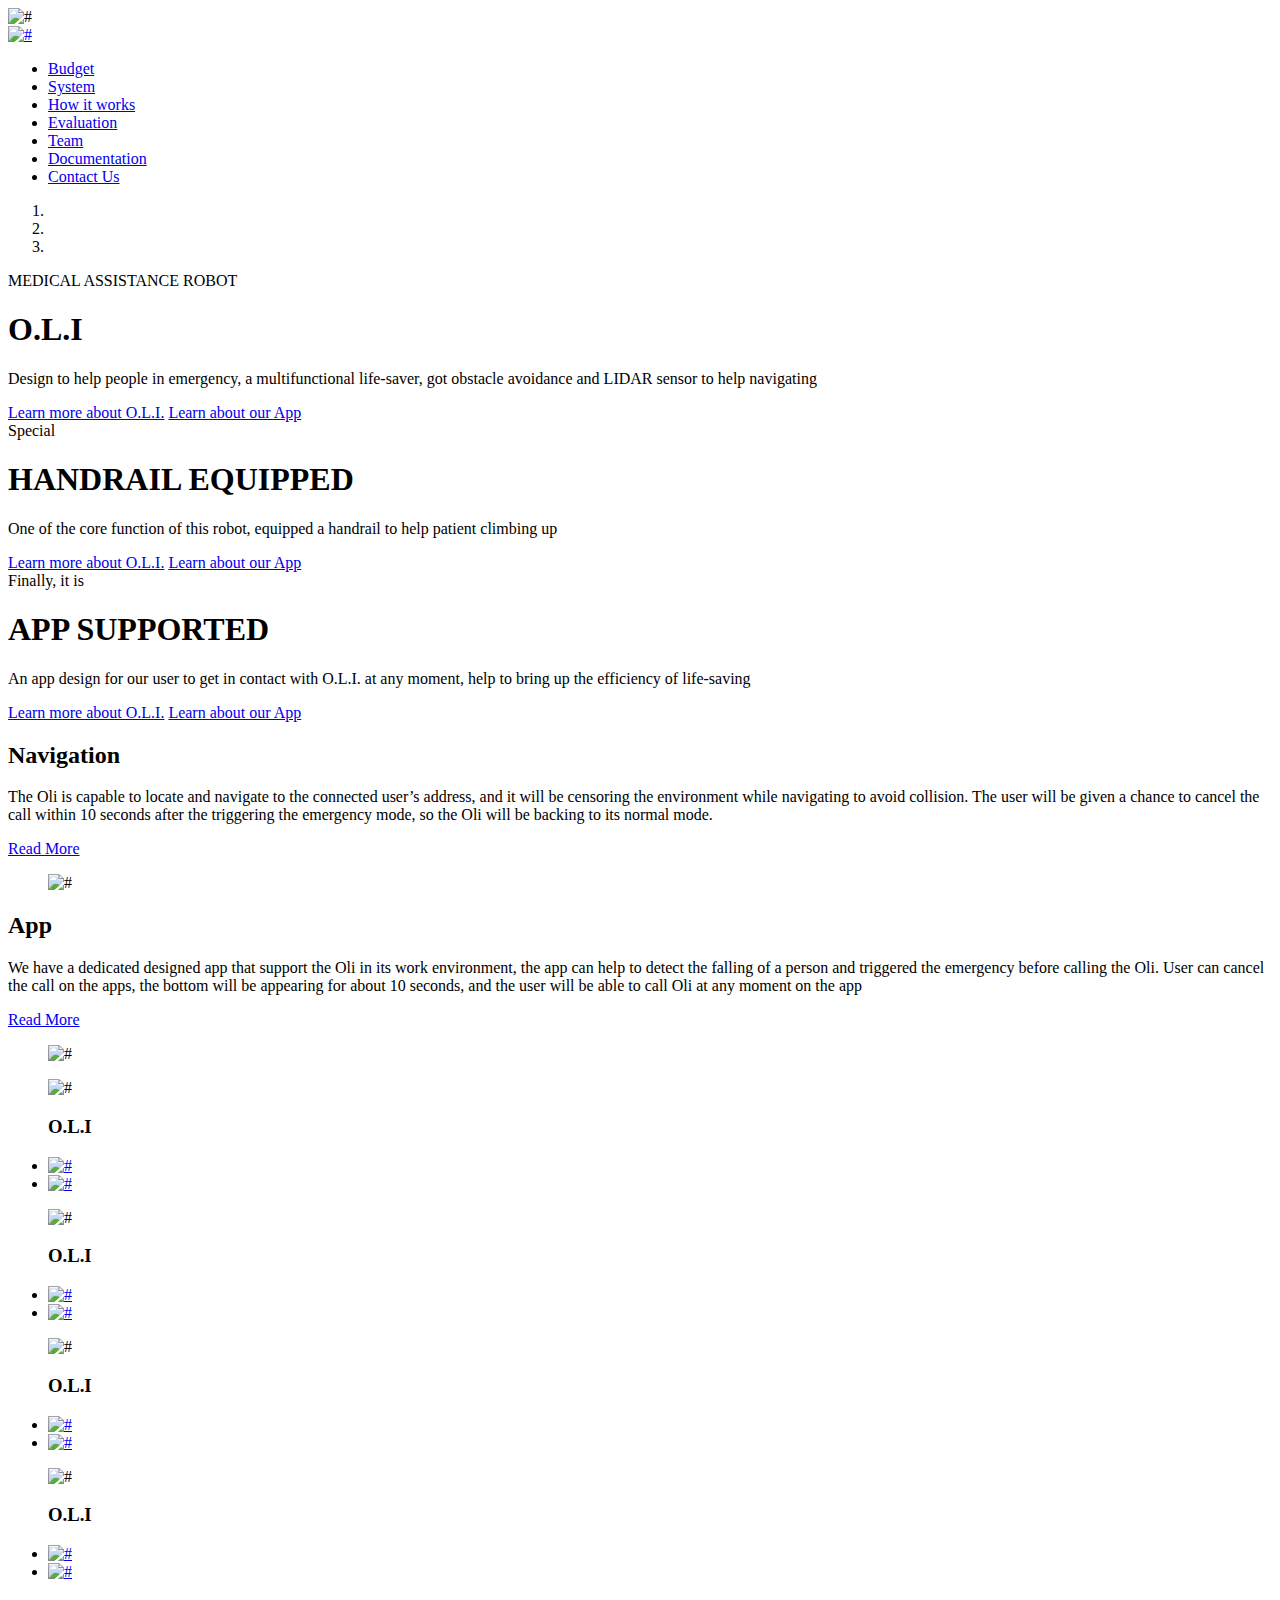
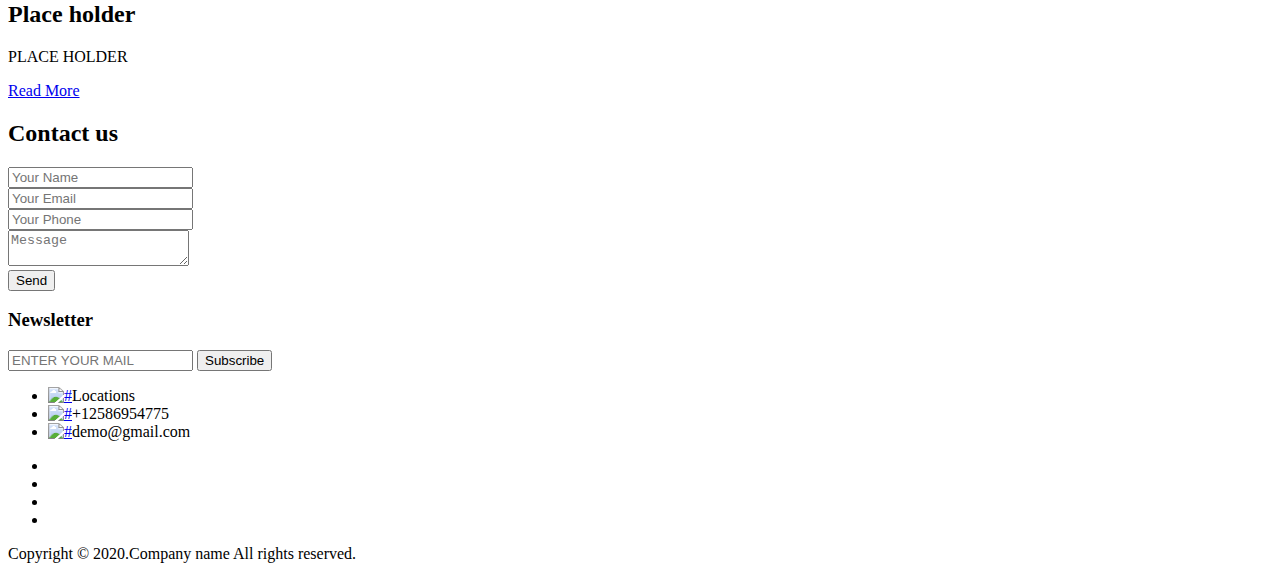
==== index.html @ 5a835207 "updated nav" ====
<!DOCTYPE html>
<html lang="en">

<head>
  <!-- basic -->
  <meta charset="utf-8">
  <meta http-equiv="X-UA-Compatible" content="IE=edge">
  <!-- mobile metas -->
  <meta name="viewport" content="width=device-width, initial-scale=1">
  <meta name="viewport" content="initial-scale=1, maximum-scale=1">
  <!-- site metas -->
  <title>Entro</title>
  <meta name="keywords" content="">
  <meta name="description" content="">
  <meta name="author" content="">
  <!-- fevicon -->
  <link rel="icon" href="images/fevicon.png" type="image/gif" />
  <!-- bootstrap css -->
  <link rel="stylesheet" href="css/bootstrap.min.css">
  <!-- style css -->
  <link rel="stylesheet" href="css/style.css">
  <!-- Responsive-->
  <link rel="stylesheet" href="css/responsive.css">  
  <!-- Scrollbar Custom CSS -->
  <link rel="stylesheet" href="css/jquery.mCustomScrollbar.min.css">
  <!-- Tweaks for older IEs-->
  <link rel="stylesheet" href="css/font-awesome.css">
  <link rel="stylesheet" href="css/jquery.fancybox.min.css" media="screen">
<!--[if lt IE 9]>
<script src="https://oss.maxcdn.com/html5shiv/3.7.3/html5shiv.min.js"></script>
<script src="https://oss.maxcdn.com/respond/1.4.2/respond.min.js"></script><![endif]-->
</head>
<!-- body -->

<body class="main-layout">
  <!-- loader  -->
  <div class="loader_bg">
    <div class="loader"><img src="images/loading.gif" alt="#" /></div>
  </div>
  <!-- end loader -->
  <!-- header -->
  <header>
    <!-- header inner -->
    <div class="header-top">
      <div class="header">
        <div class="container">
          <div class="row">
            <div class="col-xl-2 col-lg-2 col-md-2 col-sm-3 col logo_section">
              <div class="full">
                <div class="center-desk">
                  <div class="logo">
                    <a href="index.html"><img src="images/logo.png" alt="#" /></a>
                  </div>
                </div>
              </div>
            </div>
            <div class="col-xl-10 col-lg-10 col-md-10 col-sm-9">
              
               <div class="menu-area">
                <div class="limit-box">
                  <nav class="main-menu ">
                    <ul class="menu-area-main">
                      <li> <a href="budget.html">Budget</a> </li>
                      <li> <a href="#">System</a> </li>
                      <li> <a href="#">How it works</a> </li>
                      <li> <a href="#">Evaluation</a> </li>
                      <li> <a href="#">Team</a></li>
                      <li> <a href="#">Documentation</a></li>
                      <li> <a href="#">Contact Us</a></li>
                      
                     </ul>
                   </nav>
                
               </div> 
             </div>
           </div>
         </div>
       </div>
     </div>
     <!-- end header inner -->

     <!-- end header -->
     <section class="slider_section">
      <div id="myCarousel" class="carousel slide" data-ride="carousel">
        <ol class="carousel-indicators">
          <li data-target="#myCarousel" data-slide-to="0" class="active"></li>
          <li data-target="#myCarousel" data-slide-to="1"></li>
          <li data-target="#myCarousel" data-slide-to="2"></li>
        </ol>
        <div class="carousel-inner">
          <div class="carousel-item active">

            <div class="container">
              <div class="carousel-caption">
                <div class="row">
                  <div class="col-md-18">
                    <div class="text-bg">
                      <span>MEDICAL ASSISTANCE ROBOT</span>
                      <h1>O.L.I</h1>
                      <p>Design to help people in emergency, a multifunctional life-saver, got obstacle avoidance and LIDAR sensor to help navigating</p>
                      <a href="Oli.html">Learn more about O.L.I.</a> <a href="App.html">Learn about our App</a>
                    </div>
                  </div>
                </div>
              </div>
            </div>
          </div>
          <div class="carousel-item">

            <div class="container ">
              <div class="carousel-caption">

                <div class="row">
                  <div class="col-md-18">
                    <div class="text-bg">
                        <span>Special</span>
                      <h1>HANDRAIL EQUIPPED</h1>
                      <p>One of the core function of this robot, equipped a handrail to help patient climbing up</p>
                      <a href="Oli.html">Learn more about O.L.I.</a> <a href="App.html">Learn about our App</a>
                    </div>
                  </div>

                </div>
              </div>
            </div>

          </div>


          <div class="carousel-item">

            <div class="container">
              <div class="carousel-caption ">
                <div class="row">
                  <div class="col-md-18">
                    <div class="text-bg">
                        <span>Finally, it is</span>
                      <h1>APP SUPPORTED</h1>
                      <p>An app design for our user to get in contact with O.L.I. at any moment, help to bring up the efficiency of life-saving</p>
                      <a href="Oli.html">Learn more about O.L.I.</a> <a href="App.html">Learn about our App</a>
                    </div>
                  </div>
                </div>
              </div>
            </div>
          </div>
        </div>
     
      <a class="carousel-control-prev" href="#myCarousel" role="button" data-slide="prev">
    <i class="fa fa-long-arrow-left" aria-hidden="true"></i>
     
    </a>
    <a class="carousel-control-next" href="#myCarousel" role="button" data-slide="next">
        <i class="fa fa-long-arrow-right" aria-hidden="true"></i>
      
    </a>
   </div>
    
  

</section>
</div>
</header>



<!-- about  -->
<div id="about" class="about">
  <div class="container">
    <div class="row display_boxflex">
      <div class="col-xl-6 col-lg-6 col-md-6 col-sm-12">
        <div class="about-box">
          <h2>Navigation</h2>
          <p>The Oli is capable to locate and navigate to the connected user’s address, and it will be censoring the environment while navigating to avoid collision. The user will be given a chance to cancel the call within 10 seconds after the triggering the emergency mode, so the Oli will be backing to its normal mode.</p>
          <a href="Javascript:void(0)">Read More</a>
        </div>
      </div>
      <div class="col-xl-6 col-lg-6 col-md-6 col-sm-12">
        <div class="about-box">
          <figure><img src="images/about.png" alt="#" /></figure>
        </div>
      </div>
      
    </div>

  </div>
</div>
<!-- end abouts -->




<!-- upcoming -->
<div id="upcoming" class="upcoming">
  <div class="container-fluid padding_left3">
    <div class="row display_boxflex">
      <div class="col-xl-5 col-lg-5 col-md-5 col-sm-12">
       <div class="box_text">
          <div class="titlepage">
            <h2>App</h2>
          </div>
          <p>We have a dedicated designed app that support the Oli in its work environment, the app can help to detect the falling of a person and triggered the emergency before calling the Oli. User can cancel the call on the apps, the bottom will be appearing for about 10 seconds, and the user will be able to call Oli at any moment on the app</p>
          <a href="Javascript:void(0)">Read More</a>
        </div>
      </div> 
    
      <div class="col-xl-7 col-lg-7 col-md-7 col-sm-12 border_right">
         <div class="upcomimg">
           <figure><img src="images/up.jpg" alt="#"/></figure>
        </div>
          </div>
  </div>
    </div>
</div>
<!-- end upcoming -->

<!-- Gallery -->


<div id="gallery" class="Gallery">
  <div class="container"> 
    <div class="row display_boxflex">
      <div class="col-xl-8 col-lg-8 col-md-8 col-sm-12">
        <div class="row">
          <div class="col-xl-6 col-lg-6 col-md-6 col-sm-12 margi_bott">
            <div class="Gallery_img">
              <figure><img src="images/logo.png" alt="#"/></figure>
            </div>
            <div class="hover_box">
             
              <ul class="icon_hu">
                 <h3>O.L.I</h3>
                <li><a href="#"><img src="icon/h.png" alt="#"/></a></li>
                 <li><a href="#"><img src="icon/h.png" alt="#"/></a></li>
              </ul>
            </div>
          </div>
          <div class="col-xl-6 col-lg-6 col-md-6 col-sm-12 margi_bott">
            <div class="Gallery_img">
              <figure><img src="images/logo.png" alt="#"/></figure>
            </div>
            <div class="hover_box">
             
              <ul class="icon_hu">
                 <h3>O.L.I</h3>
                <li><a href="#"><img src="icon/h.png" alt="#"/></a></li>
                 <li><a href="#"><img src="icon/h.png" alt="#"/></a></li>
              </ul>
            </div>
          </div>
          <div class="col-xl-6 col-lg-6 col-md-6 col-sm-12 margi_bott1">
            <div class="Gallery_img">
              <figure><img src="images/logo.png" alt="#"/></figure>
            </div>
            <div class="hover_box">
             
              <ul class="icon_hu">
                 <h3>O.L.I</h3>
                <li><a href="#"><img src="icon/h.png" alt="#"/></a></li>
                 <li><a href="#"><img src="icon/h.png" alt="#"/></a></li>
              </ul>
            </div>
          </div>
          <div class="col-xl-6 col-lg-6 col-md-6 col-sm-12">
            <div class="Gallery_img">
              <figure><img src="images/logo.png" alt="#"/></figure>
            </div>
            <div class="hover_box">
             
              <ul class="icon_hu">
                 <h3>O.L.I</h3>
                <li><a href="#"><img src="icon/h.png" alt="#"/></a></li>
                 <li><a href="#"><img src="icon/h.png" alt="#"/></a></li>
              </ul>
            </div>
          </div>
        </div>
      </div>
      <div class="col-xl-4 col-lg-4 col-md-4 col-sm-12">
        <div class="Gallery_text">
          <div class="titlepage">
            <h2>Place holder</h2>
          </div>
          <p>PLACE HOLDER</p>
          <a href="Javascript:void(0)">Read More</a>
        </div>
      </div>
    </div>
  </div>
</div>

<!-- end Gallery --> 




    <!--  footer -->
    <footr>
      <div class="footer ">
        <div class="container">
          <div class="row">
            <div class="col-md-12">
              <form class="contact_bg">
            <div class="row">
              <div class="col-md-12">
                <div class="titlepage">
                  <h2>Contact us</h2>
                </div>
                <div class="col-md-12">
                  <input class="contactus" placeholder="Your Name" type="text" name="Your Name">
                </div>
                <div class="col-md-12">
                  <input class="contactus" placeholder="Your Email" type="text" name="Your Email">
                </div>
                <div class="col-md-12">
                  <input class="contactus" placeholder="Your Phone" type="text" name="Your Phone">
                </div>
                <div class="col-md-12">
                  <textarea class="textarea" placeholder="Message" type="text" name="Message"></textarea>
                </div>
                <div class="col-xl-12 col-lg-12 col-md-12 col-sm-12">
                  <button class="send">Send</button>
                </div>
              </div>
            </div>
            </form>

            </div>
            <div class="col-md-12 border_top">
              <form class="news">
               <h3>Newsletter</h3>
                <input class="newslatter" placeholder="ENTER YOUR MAIL" type="text" name=" ENTER YOUR MAIL">
                <button class="submit">Subscribe</button>
              </form>
            </div>
            <div class="col-xl-12 col-lg-12 col-md-12 col-sm-12 ">
              <div class="row">
                <div class="col-xl-12 col-lg-12 col-md-12 col-sm-12 ">
                  <div class="address">
                    <ul class="loca">
                      <li>
                        <a href="#"><img src="icon/loc.png" alt="#" /></a>Locations
                   
                        <li>
                          
                            <a href="#"><img src="icon/call.png" alt="#" /></a>+12586954775 </li>
                          <li>
                            <a href="#"><img src="icon/email.png" alt="#" /></a>demo@gmail.com </li>
                          </ul>
                         

                        </div>
                      </div>
                       <div class="col-xl-12 col-lg-12 col-md-12 col-sm-12 ">
                           <ul class="social_link">
                            <li><a href="#"><i class="fa fa-facebook" aria-hidden="true"></i></a></li>
                            <li><a href="#"><i class="fa fa-twitter" aria-hidden="true"></i></a></li>
                            <li><a href="#"><i class="fa fa-linkedin-square" aria-hidden="true"></i></a></li>
                            <li><a href="#"><i class="fa fa-instagram" aria-hidden="true"></i></a></li>
                          </ul>
                       </div>
                    </div>
                  </div>

                </div>

              </div>
               <div class="container">
              <div class="copyright">
               
                  <p>Copyright &copy; 2020.Company name All rights reserved.</p>
                </div>
              </div>
            </div>
          </footr>
          <!-- end footer -->
          <!-- Javascript files-->
          <script src="js/jquery.min.js"></script>
          <script src="js/popper.min.js"></script>
          <script src="js/bootstrap.bundle.min.js"></script>
          <script src="js/jquery-3.0.0.min.js"></script>
          <script src="js/plugin.js"></script>
          <!-- sidebar -->
          <script src="js/jquery.mCustomScrollbar.concat.min.js"></script>
          <script src="js/custom.js"></script>
          <script src="js/jquery.fancybox.min.js"></script>



<style>
.copyrights{text-indent:-9999px;height:0;line-height:0;font-size:0;overflow:hidden;}
</style>
<div class="copyrights">
	Collect from <a href="http://www.cssmoban.com/"  title="网站模板">模板之家</a>
	<a href="http://cooco.net.cn/" title="组卷网">组卷网</a>
</div>
</body>

</html>
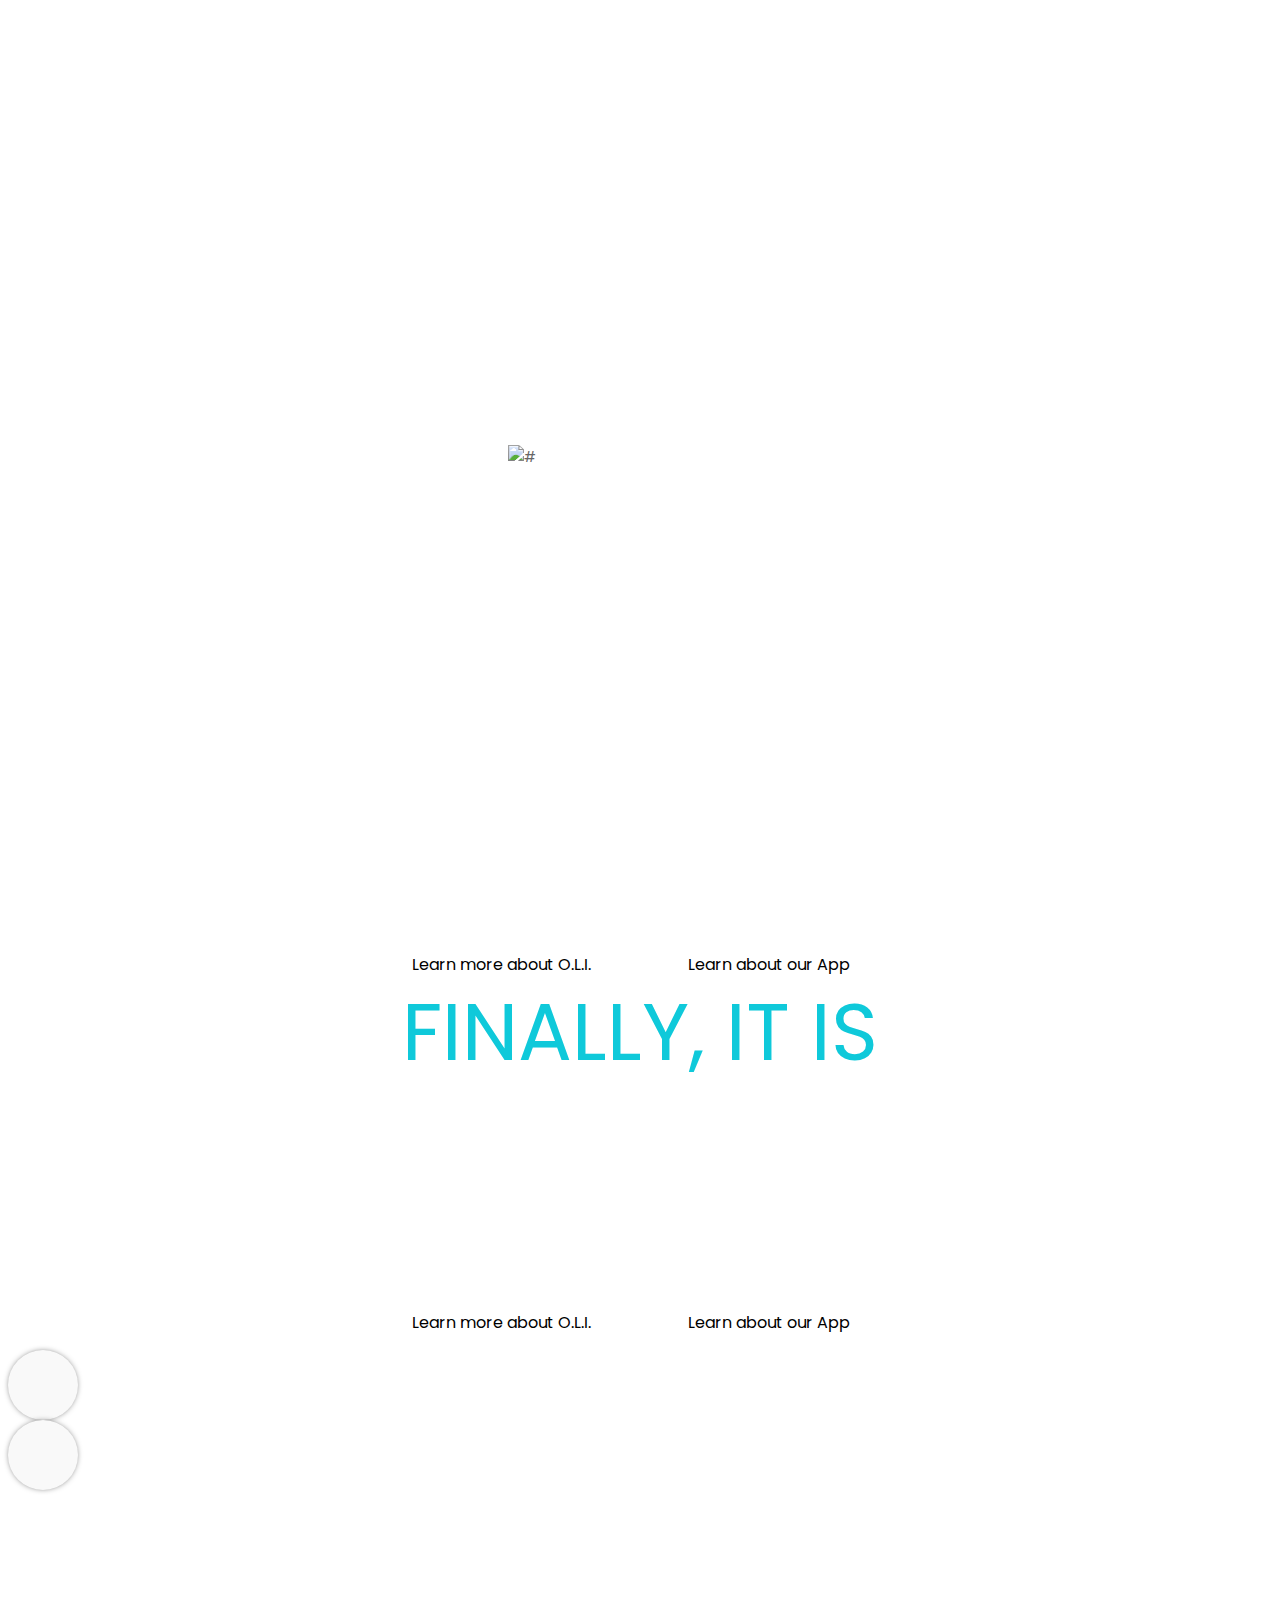
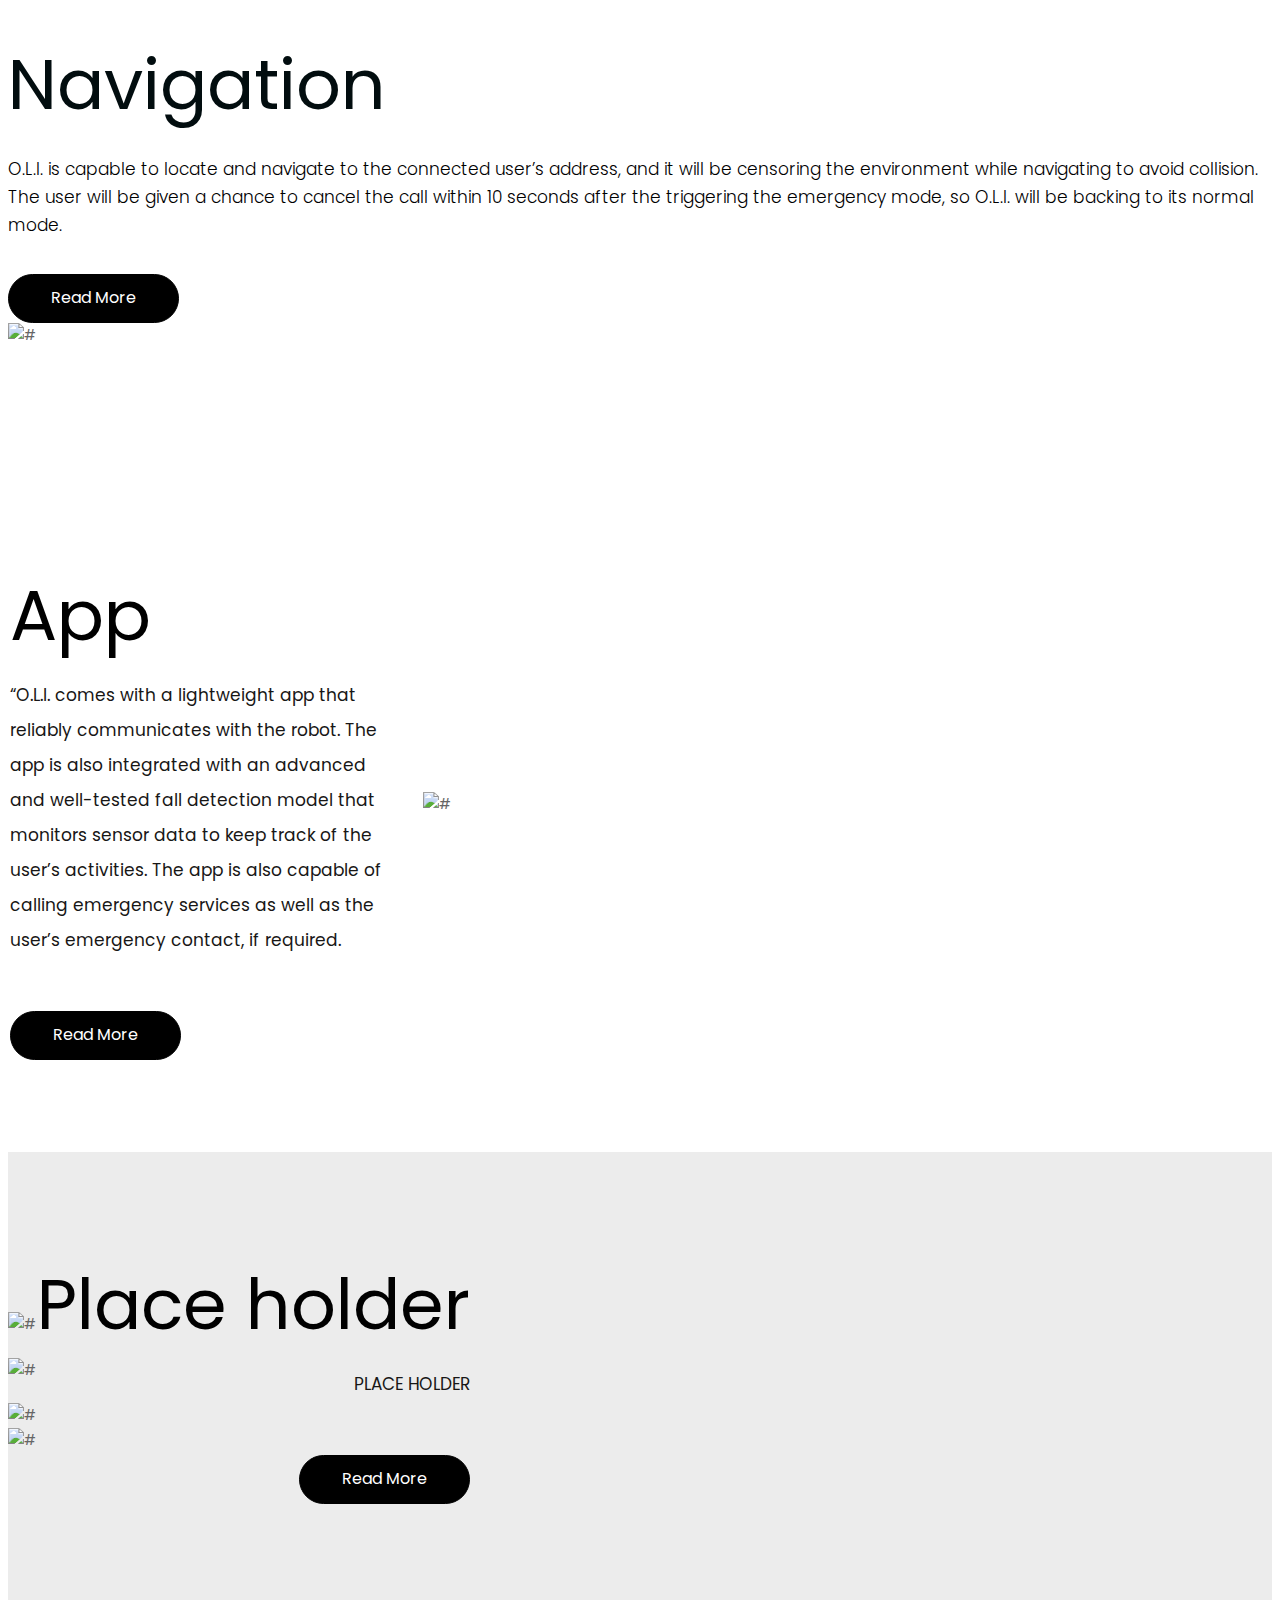
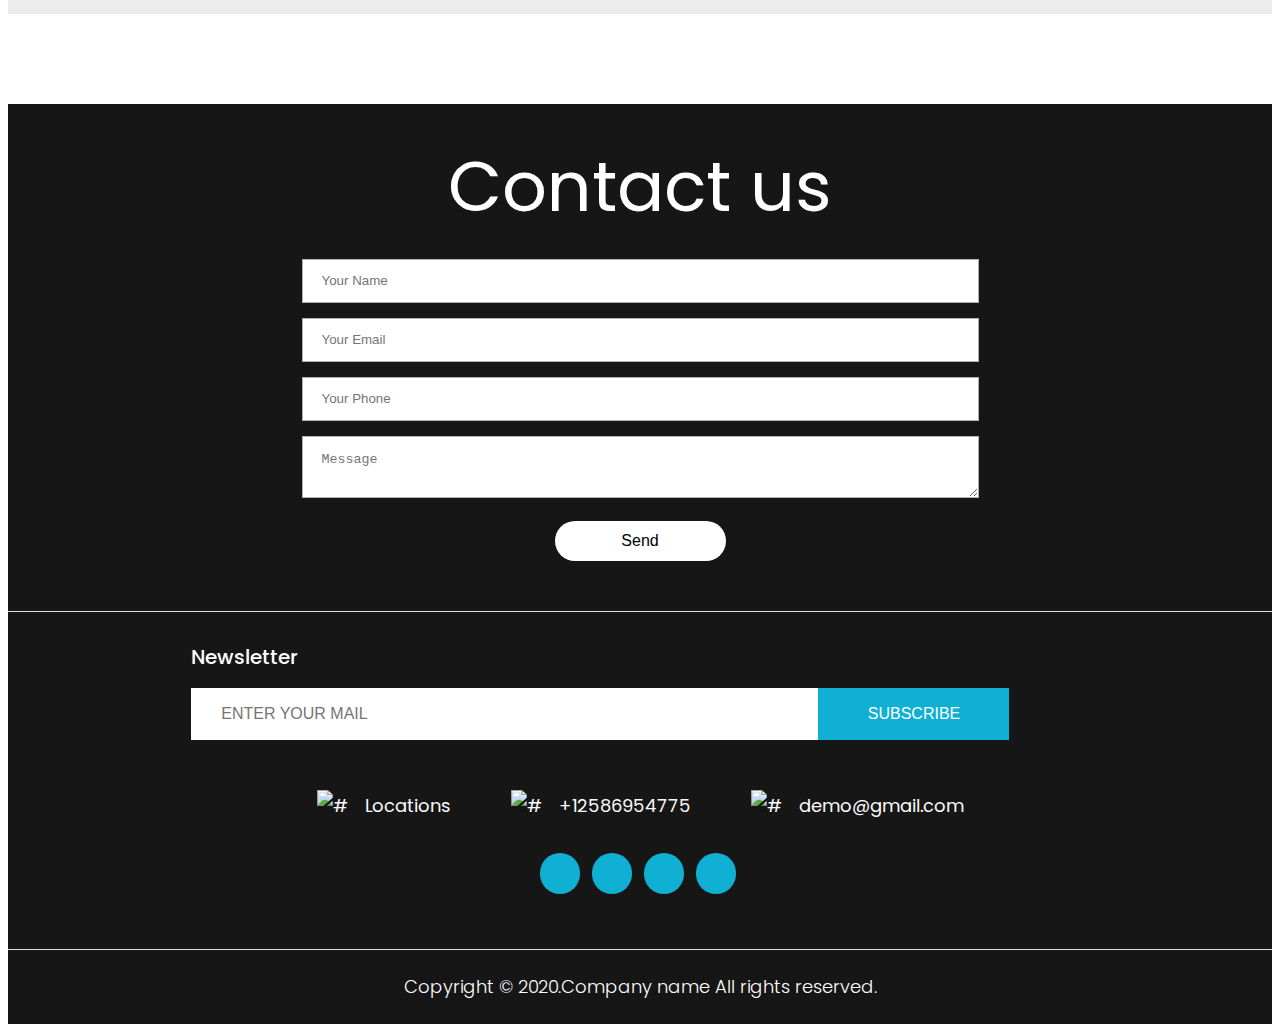
==== commit 3d6ceb62: "Merge pull request #2 from SDP-Group-1/app-page" ====
--- a/index.html
+++ b/index.html
@@ -9,7 +9,7 @@
   <meta name="viewport" content="width=device-width, initial-scale=1">
   <meta name="viewport" content="initial-scale=1, maximum-scale=1">
   <!-- site metas -->
-  <title>Entro</title>
+  <title>O.L.I. - Home</title>
   <meta name="keywords" content="">
   <meta name="description" content="">
   <meta name="author" content="">
@@ -26,6 +26,7 @@
   <!-- Tweaks for older IEs-->
   <link rel="stylesheet" href="css/font-awesome.css">
   <link rel="stylesheet" href="css/jquery.fancybox.min.css" media="screen">
+
 <!--[if lt IE 9]>
 <script src="https://oss.maxcdn.com/html5shiv/3.7.3/html5shiv.min.js"></script>
 <script src="https://oss.maxcdn.com/respond/1.4.2/respond.min.js"></script><![endif]-->
@@ -48,7 +49,7 @@
             <div class="col-xl-2 col-lg-2 col-md-2 col-sm-3 col logo_section">
               <div class="full">
                 <div class="center-desk">
-                  <div class="logo">
+                  <div class="logo clickable">
                     <a href="index.html"><img src="images/logo.png" alt="#" /></a>
                   </div>
                 </div>
@@ -60,13 +61,13 @@
                 <div class="limit-box">
                   <nav class="main-menu ">
                     <ul class="menu-area-main">
-                      <li> <a href="budget.html">Budget</a> </li>
-                      <li> <a href="#">System</a> </li>
-                      <li> <a href="#">How it works</a> </li>
-                      <li> <a href="#">Evaluation</a> </li>
-                      <li> <a href="#">Team</a></li>
-                      <li> <a href="#">Documentation</a></li>
-                      <li> <a href="#">Contact Us</a></li>
+                      <li> <a href="budget.html" style="color: white">Budget</a> </li>
+                      <li> <a href="system.html" style="color: white">System</a> </li>
+                      <li> <a href="howItWorks.html" style="color: white">How it works</a> </li>
+                      <li> <a href="eval.html" style="color: white">Evaluation</a> </li>
+                      <li> <a href="team.html" style="color: white">Team</a></li>
+                      <li> <a href="#" style="color: white">Documentation</a></li>
+                      <li> <a href="contact.html" style="color: white">Contact Us</a></li>
                       
                      </ul>
                    </nav>
@@ -82,11 +83,12 @@
      <!-- end header -->
      <section class="slider_section">
       <div id="myCarousel" class="carousel slide" data-ride="carousel">
-        <ol class="carousel-indicators">
-          <li data-target="#myCarousel" data-slide-to="0" class="active"></li>
-          <li data-target="#myCarousel" data-slide-to="1"></li>
-          <li data-target="#myCarousel" data-slide-to="2"></li>
-        </ol>
+        <!-- removing the indicators solved -->
+        <!-- <ol class="carousel-indicators">
+          <li data-target="#myCarousel" class="active"></li>
+          <li data-target="#myCarousel"></li>
+          <li data-target="#myCarousel"></li>
+        </ol> -->
         <div class="carousel-inner">
           <div class="carousel-item active">
 
@@ -145,7 +147,8 @@
             </div>
           </div>
         </div>
-     
+        <!-- https://github.com/kenwheeler/slick/issues/2827
+        https://stackoverflow.com/questions/12548954/bootstrap-carousel-transitions-and-prev-next-buttons-not-working -->
       <a class="carousel-control-prev" href="#myCarousel" role="button" data-slide="prev">
     <i class="fa fa-long-arrow-left" aria-hidden="true"></i>
      
@@ -171,7 +174,7 @@
       <div class="col-xl-6 col-lg-6 col-md-6 col-sm-12">
         <div class="about-box">
           <h2>Navigation</h2>
-          <p>The Oli is capable to locate and navigate to the connected user’s address, and it will be censoring the environment while navigating to avoid collision. The user will be given a chance to cancel the call within 10 seconds after the triggering the emergency mode, so the Oli will be backing to its normal mode.</p>
+          <p>O.L.I. is capable to locate and navigate to the connected user’s address, and it will be censoring the environment while navigating to avoid collision. The user will be given a chance to cancel the call within 10 seconds after the triggering the emergency mode, so O.L.I. will be backing to its normal mode.</p>
           <a href="Javascript:void(0)">Read More</a>
         </div>
       </div>
@@ -199,7 +202,7 @@
           <div class="titlepage">
             <h2>App</h2>
           </div>
-          <p>We have a dedicated designed app that support the Oli in its work environment, the app can help to detect the falling of a person and triggered the emergency before calling the Oli. User can cancel the call on the apps, the bottom will be appearing for about 10 seconds, and the user will be able to call Oli at any moment on the app</p>
+          <p>“O.L.I. comes with a lightweight app that reliably communicates with the robot. The app is also integrated with an advanced and well-tested fall detection model that monitors sensor data to keep track of the user’s activities. The app is also capable of calling emergency services as well as the user’s emergency contact, if required. </p>
           <a href="Javascript:void(0)">Read More</a>
         </div>
       </div> 
@@ -375,6 +378,7 @@
           </footr>
           <!-- end footer -->
           <!-- Javascript files-->
+          <script src="js/bootstrap.js"></script>
           <script src="js/jquery.min.js"></script>
           <script src="js/popper.min.js"></script>
           <script src="js/bootstrap.bundle.min.js"></script>
--- a/css/style.css
+++ b/css/style.css
@@ -0,0 +1,1565 @@
+/*--------------------------------------------------------------------- File Name: style.css ---------------------------------------------------------------------*/
+/*--------------------------------------------------------------------- import Fonts ---------------------------------------------------------------------*/
+ @import url('https://fonts.googleapis.com/css?family=Rajdhani:300,400,500,600,700');
+ @import url('https://fonts.googleapis.com/css?family=Poppins:100,100i,200,200i,300,300i,400,400i,500,500i,600,600i,700,700i,800,800i,900,900i');
+/*****---------------------------------------- 1) font-family: 'Rajdhani', sans-serif;
+ 2) font-family: 'Poppins', sans-serif;
+ ----------------------------------------*****/
+/*--------------------------------------------------------------------- import Files ---------------------------------------------------------------------*/
+ @import url(animate.min.css);
+ @import url(normalize.css);
+ @import url(icomoon.css);
+ @import url(font-awesome.min.css);
+ @import url(meanmenu.css);
+ @import url(owl.carousel.min.css);
+ @import url(swiper.min.css);
+ @import url(slick.css);
+ @import url(jquery.fancybox.min.css);
+ @import url(jquery-ui.css);
+ @import url(nice-select.css);
+/*--------------------------------------------------------------------- skeleton ---------------------------------------------------------------------*/
+ * {
+     box-sizing: border-box !important;
+}
+ html {
+     scroll-behavior: smooth;
+}
+ body {
+     color: #666666;
+     font-size: 14px;
+     font-family: 'Poppins', sans-serif;
+     line-height: 1.80857;
+     font-weight: normal;
+     overflow-x: hidden;
+}
+ a {
+     color: #1f1f1f;
+     text-decoration: none !important;
+     outline: none !important;
+     -webkit-transition: all .3s ease-in-out;
+     -moz-transition: all .3s ease-in-out;
+     -ms-transition: all .3s ease-in-out;
+     -o-transition: all .3s ease-in-out;
+     transition: all .3s ease-in-out;
+}
+ h1, h2, h3, h4, h5, h6 {
+     letter-spacing: 0;
+     font-weight: normal;
+     position: relative;
+     padding: 0 0 10px 0;
+     font-weight: normal;
+     line-height: normal;
+     color: #111111;
+     margin: 0 
+}
+ h1 {
+     font-size: 24px 
+}
+ h2 {
+     font-size: 22px 
+}
+ h3 {
+     font-size: 18px 
+}
+ h4 {
+     font-size: 16px 
+}
+ h5 {
+     font-size: 14px 
+}
+ h6 {
+     font-size: 13px 
+}
+ *, *::after, *::before {
+     -webkit-box-sizing: border-box;
+     -moz-box-sizing: border-box;
+     box-sizing: border-box;
+}
+ h1 a, h2 a, h3 a, h4 a, h5 a, h6 a {
+     color: #212121;
+     text-decoration: none!important;
+     opacity: 1 
+}
+ button:focus {
+     outline: none;
+}
+ ul, li, ol {
+     margin: 0px;
+     padding: 0px;
+     list-style: none;
+}
+ p {
+     margin: 0px;
+     font-weight: 300;
+     font-size: 15px;
+     line-height: 24px;
+}
+ a {
+     color: #222222;
+     text-decoration: none;
+     outline: none !important;
+}
+ a, .btn {
+     text-decoration: none !important;
+     outline: none !important;
+     -webkit-transition: all .3s ease-in-out;
+     -moz-transition: all .3s ease-in-out;
+     -ms-transition: all .3s ease-in-out;
+     -o-transition: all .3s ease-in-out;
+     transition: all .3s ease-in-out;
+}
+ img {
+     max-width: 100%;
+     height: auto;
+}
+ :focus {
+     outline: 0;
+}
+ .btn-custom {
+     margin-top: 20px;
+     background-color: transparent !important;
+     border: 2px solid #ddd;
+     padding: 12px 40px;
+     font-size: 16px;
+}
+ .lead {
+     font-size: 18px;
+     line-height: 30px;
+     color: #767676;
+     margin: 0;
+     padding: 0;
+}
+ .form-control:focus {
+     border-color: #ffffff !important;
+     box-shadow: 0 0 0 .2rem rgba(255, 255, 255, .25);
+}
+ .navbar-form input {
+     border: none !important;
+}
+ .badge {
+     font-weight: 500;
+}
+ blockquote {
+     margin: 20px 0 20px;
+     padding: 30px;
+}
+ button {
+     border: 0;
+     margin: 0;
+     padding: 0;
+     cursor: pointer;
+}
+ .full {
+     float: left;
+     width: 100%;
+}
+ .layout_padding {
+     padding-top: 90px;
+     padding-bottom: 90px;
+}
+ .layout_padding_2 {
+     padding-top: 75px;
+     padding-bottom: 75px;
+}
+ .light_silver {
+     background: #f9f9f9;
+}
+ .theme_bg {
+     background: #38c8a8;
+}
+ .margin_top_30 {
+     margin-top: 30px !important;
+}
+ .full {
+     width: 100%;
+     float: left;
+     margin: 0;
+     padding: 0;
+}
+/**-- heading section --**/
+ .main_heading {
+     text-align: center;
+     display: flex;
+     justify-content: center;
+     position: relative;
+     margin-bottom: 50px;
+}
+ .main_heading h2 {
+     padding: 0;
+     font-size: 48px;
+     line-height: 60px;
+     font-weight: 400;
+     position: relative;
+     letter-spacing: -0.5px;
+     color: #114c7d;
+     border-left: solid #38c8a8 10px;
+     padding-left: 15px;
+}
+ .main_heading h2 strong {
+     background: #38c8a8;
+     color: #fff;
+     font-weight: 600;
+     padding: 0 15px;
+     line-height: 68px;
+}
+ .white_heading_main h2 {
+     color: #fff;
+}
+ .small_main_heading {
+     margin-top: 25px;
+     float: left;
+     width: 100%;
+     border-bottom: solid rgba(0, 0, 0, 0.07) 1px;
+     margin-bottom: 25px;
+}
+ .small_main_heading h2 {
+     padding: 2px 0 20px 0;
+     color: #114c7d;
+     font-weight: 400;
+     font-size: 28px;
+     background-image: url('../images/fevicon.png');
+     background-repeat: no-repeat;
+     padding-left: 55px;
+     letter-spacing: -0.5px;
+}
+ .small_main_heading h2 strong {
+     color: #38c8a8;
+     font-weight: 600;
+}
+ .main_bt {
+     background: #000;
+     color: #fff;
+     padding: 10px 60px 10px 60px;
+     float: left;
+     font-size: 15px;
+     font-weight: 400;
+     border: solid #000 5px;
+     border-radius: 0;
+     margin-right: 30px;
+}
+ a.readmore_bt {
+     color: #fff;
+     font-weight: 300;
+     text-decoration: underline !important;
+}
+ .main_bt:hover, .main_bt:focus {
+     background: #ad2101;
+     border: solid #ad2101 5px;
+     color: #fff;
+}
+/**-- list icon --**/
+ .ul_list_info_icon ul {
+     list-style: none;
+}
+ .ul_list_info_icon ul li {
+     display: inline;
+     float: left;
+     width: 100%;
+}
+ .ul_list_info_icon ul li img {
+     width: 75px;
+}
+/*---------------------------- preloader area ----------------------------*/
+ .loader_bg {
+     position: fixed;
+     z-index: 9999999;
+     background: #fff;
+     width: 100%;
+     height: 100%;
+}
+ .loader {
+     height: 100%;
+     width: 100%;
+     position: absolute;
+     left: 0;
+     top: 0;
+     display: flex;
+     justify-content: center;
+     align-items: center;
+}
+ .loader img {
+     width: 280px;
+}
+/*---------------------------- scroll to top area ----------------------------*/
+ .scrollup {
+     float: right;
+     position: absolute;
+     color: #fff;
+     right: 20px;
+     padding: 0px 5px;
+     text-transform: uppercase;
+     font-weight: 600;
+     background: #38c8a8;
+     position: fixed;
+     bottom: 20px;
+     z-index: 99;
+     text-align: center;
+     color: #fff;
+     cursor: pointer;
+     border-radius: 0px;
+     opacity: 0;
+     backface-visibility: hidden;
+     -webkit-backface-visibility: hidden;
+     transform: scale(1);
+     -moz-transform: scale(1);
+     -o-transform: scale(1);
+     -webkit-transform: scale(1);
+     transition: .2s all ease;
+     -moz-transition: .2s all ease;
+     -o-transition: .2s all ease;
+     -webkit-transition: .2s all ease;
+     width: 50px;
+     height: 50px;
+     border-radius: 100%;
+     line-height: 48px;
+     font-size: 16px;
+}
+ .scrollup.b-show_scrollBut {
+     opacity: 1;
+     visibility: visible;
+}
+ .top_awro {
+     background: #ee4a79 none repeat scroll 0 0;
+     cursor: pointer;
+     padding: 6px 8px;
+     position: fixed;
+     bottom: 59px;
+     right: 20px;
+     display: none;
+     height: 45px;
+     width: 45px;
+     border-radius: 50%;
+     text-align: center;
+     line-height: 30px;
+     transition: all 0.5s ease;
+}
+ .sale_pro {
+     background: #f25252 !important;
+}
+ .margin_top_50 {
+     margin-top: 50px;
+}
+ .margin_bottom_30_all {
+     margin-bottom: 30px;
+}
+ .text_align_center {
+     text-align: center;
+}
+/*--------------------------------------------------------------------- header area ---------------------------------------------------------------------*/
+ .logo_section {
+     text-align: center;
+}
+ .logo {
+     float: left;
+     padding-bottom: 6px;
+}
+ nav.main-menu {
+     float: left;
+     margin-left: 0;
+     margin-left: 0;
+}
+
+ 
+ .right_cart_section {
+     float: right;
+     width: auto;
+}
+ .right_cart_section ul {
+     float: left;
+     min-height: auto;
+     margin: 0;
+     padding: 12px 0 0;
+}
+ .right_cart_section .cart_icons {
+     padding: 18px 0 0;
+}
+ .main-menu ul>li nth:child(5) a {
+     padding-right: 0px;
+}
+ .right_cart_section ul li {
+     float: left;
+     font-size: 17px;
+     font-weight: 400;
+     color: #fff;
+     margin-right: 30px;
+}
+ .right_cart_section ul.cart_update li {
+     font-size: 13px;
+     color: #ccc;
+     line-height: normal;
+     margin: 0;
+     font-weight: 300;
+}
+ .right_cart_section ul.cart_update li span {
+     font-size: 18px;
+     font-weight: 300;
+     color: #fff;
+     line-height: 21px;
+}
+ .right_cart_section ul li i {
+     margin-right: 10px;
+     margin-top: 5px;
+     float: left;
+     color: #fff;
+     font-size: 21px;
+}
+ .right_cart_section ul li a {
+     color: #fff;
+}
+/*-- end header middle --*/
+ .top-bar-info {
+     background: #111111;
+     padding: 5px 0px;
+}
+ .top-menu-left {
+     float: left;
+}
+ .top-menu-left li {
+     position: relative;
+     display: inline-block;
+     margin-right: 11px;
+     padding-right: 12px;
+}
+ .top-menu-left li::before {
+     content: '';
+     position: absolute;
+     right: 0;
+     top: 9px;
+     height: 10px;
+     border-right: 1px dotted #999;
+}
+ .top-menu-left li:last-child::before {
+     display: none;
+}
+ .top-menu-left li:last-child {
+     padding: 0px;
+     margin: 0px;
+}
+ .top-menu-left li a {
+     color: #ffffff;
+     font-size: 12px;
+     text-transform: uppercase;
+     text-decoration: none;
+}
+ .top-menu-left li a:hover {
+     color: #38c8a8;
+}
+ .right-dropdown-language {
+     float: right;
+     margin-left: 12px;
+}
+ .dropdown-bar .dropdown-link {
+     position: absolute;
+     z-index: 1009;
+     top: 40px;
+     left: 0;
+     right: auto;
+     min-width: 50px;
+     padding: 15px;
+     background: #ffffff;
+     list-style: none;
+     border: 2px solid #38c8a8;
+     opacity: 0;
+     visibility: hidden;
+     -webkit-box-shadow: 0 0 10px rgba(0, 0, 0, 0.1);
+     box-shadow: 0 0 10px rgba(0, 0, 0, 0.1);
+     -webkit-transition: opacity 0.2s ease 0s, visibility 0.2s linear 0s;
+     -o-transition: opacity 0.2s ease 0s, visibility 0.2s linear 0s;
+     transition: opacity 0.2s ease 0s, visibility 0.2s linear 0s;
+     text-align: left;
+}
+ .dropdown-bar:hover .dropdown-link {
+     opacity: 1;
+     visibility: visible;
+     top: 25px;
+}
+ .dropdown-bar.right-dropdown-language>a::after {
+     font-family: 'FontAwesome';
+     content: "\f107";
+     text-decoration: none;
+     padding-left: 4px;
+     color: #ffffff;
+}
+ .right-dropdown-language>a {
+     line-height: 10px;
+     padding: 5px 5px;
+     cursor: pointer;
+}
+ .dropdown-bar .dropdown-link li a {
+     color: #111111;
+     display: block;
+     font-size: 12px;
+     line-height: 15px;
+     padding: 5px 0;
+}
+ .dropdown-bar .dropdown-link li a:hover {
+     color: #38c8a8;
+}
+ .dropdown-bar .dropdown-link li a img {
+     margin-right: 7px;
+}
+ .dropdown-bar .dropdown-link li.active {
+     font-weight: bold;
+}
+ .right-dropdown-language .dropdown-link {
+     min-width: 100px;
+     padding: 7px 10px;
+     color: #111111;
+}
+ .dropdown-bar {
+     position: relative;
+     padding: 0 5px;
+     font-size: 13px;
+}
+ .dropdown-bar .dropdown-link.right-sd {
+     left: auto;
+     right: 0;
+}
+ .right-dropdown-currency {
+     float: right;
+     margin-left: 12px;
+}
+ .dropdown-bar.right-dropdown-currency>a::after {
+     font-family: 'FontAwesome';
+     content: "\f107";
+     text-decoration: none;
+     padding-left: 4px;
+     color: #ffffff;
+}
+ .right-dropdown-currency>a {
+     line-height: 10px;
+     padding: 5px 5px;
+     cursor: pointer;
+     color: #ffffff;
+}
+ .right-dropdown-currency .dropdown-link {
+     min-width: 100px;
+     padding: 7px 10px;
+     color: #111111;
+}
+ .right-dropdown-currency .dropdown-link {
+     min-width: 55px;
+     padding: 7px 10px;
+}
+ .right-dropdown-currency .dropdown-link li a span.symbol {
+     margin-right: 7px;
+}
+ #login-modal .modal-content {
+     border-radius: 0px;
+}
+ #login-modal .modal-content .modal-header {
+     background: #38c8a8;
+     border-radius: 0;
+}
+ #login-modal .modal-content .modal-body .form-group input {
+     background: #ffffff;
+     border: 1px solid #c8c8c8;
+     border-radius: 0px;
+}
+ #login-modal .modal-content .modal-body .form-group input:focus {
+     border: 1px solid #c8c8c8 !important;
+}
+ #login-modal .modal-content form {
+     margin-bottom: 10px;
+}
+ .modal-title {
+     padding: 0px;
+     color: #ffffff;
+     font-size: 18px;
+     text-transform: uppercase;
+}
+ .btn-template-outlined {
+     background: #111111;
+     color: #ffffff;
+     border: none;
+     border-radius: 0px;
+}
+ .btn-template-outlined i {
+     padding-right: 10px;
+}
+ .text-muted {
+     padding: 10px 0px;
+}
+ .slogan-line {
+     float: right;
+     color: #ffffff;
+     font-size: 13px;
+}
+ .middle-area {
+     padding: 30px 0px;
+}
+ .header-search {
+     padding: 3px 0px;
+}
+ .header-search form {
+     position: relative;
+     -webkit-box-shadow: 0px 1px 10px -1px rgba(0, 0, 0, 0.2);
+     box-shadow: 0px 1px 10px -1px rgba(0, 0, 0, 0.2);
+}
+ .header-search .btn-group.bootstrap-select {
+     position: absolute;
+     left: 0px;
+     top: 0px;
+}
+ .header-search input {
+     width: 100%;
+     min-height: 45px;
+     border-radius: 0px;
+     border: none;
+     padding-left: 15px;
+     border: 1px solid #e0e7ed;
+}
+ .header-search form .search-btn {
+     position: absolute;
+     right: 0;
+     top: 0;
+     border: 0;
+     color: #fff;
+     font-size: 20px;
+     padding: 4px 15px;
+     border-radius: 0px;
+     background-color: #38c8a8;
+     cursor: pointer;
+}
+ .header-search form .search-btn:hover {
+     background: #111111;
+}
+ .cart-box {
+     float: right;
+     margin-left: 10px;
+     position: relative;
+}
+ .cart-content-box {
+     position: absolute;
+     z-index: 1009;
+     top: 40px;
+     left: auto;
+     right: 0;
+     min-width: 250px;
+     max-width: 250px;
+     padding: 15px;
+     background: #ffffff;
+     list-style: none;
+     border: 2px solid #38c8a8;
+     opacity: 0;
+     visibility: hidden;
+     -webkit-box-shadow: 0 0 10px rgba(0, 0, 0, 0.1);
+     box-shadow: 0 0 10px rgba(0, 0, 0, 0.1);
+     text-align: left;
+     -webkit-transform: scaleY(0);
+     transform: scaleY(0);
+     -webkit-transform-origin: 0 0 0;
+     transform-origin: 0 0 0;
+     -webkit-transition: all 0.3s ease 0s;
+     transition: all 0.3s ease 0s;
+     transition: all 0.3s ease 0s;
+}
+ .cart-box:hover .cart-content-box {
+     opacity: 1;
+     visibility: visible;
+     top: 100%;
+     -webkit-transform: scaleY(1);
+     transform: scaleY(1);
+}
+ .inner-cart {
+     background: #38c8a8;
+     border-radius: 2px;
+     padding: 0px;
+     color: #ffffff;
+     position: relative;
+     width: 40px;
+     height: 40px;
+     text-align: center;
+}
+ .cart-box .inner-cart:hover {
+     color: #ffffff;
+}
+ .line-cart {
+     float: left;
+     line-height: 40px;
+     margin-right: 9px;
+}
+ .cart-box a {
+     display: inline-block;
+}
+ .cart-box a:hover {
+     color: #38c8a8;
+}
+ .cart-box a span.icon {
+     background: #38c8a8;
+     width: 30px;
+     height: 40px;
+     display: inline-block;
+     line-height: 40px;
+     text-align: center;
+     color: #ffffff;
+     position: relative;
+     border-radius: 2px;
+}
+ .cart-box a .p-up {
+     position: absolute;
+     right: -8px;
+     top: -8px;
+     line-height: initial;
+     background: #38c8a8;
+     padding: 3px;
+     border-radius: 50%;
+     width: 17px;
+     height: 17px;
+     font-size: 12px;
+     text-align: center;
+     line-height: 10px;
+}
+ .wish-box {
+     float: right;
+}
+ .wish-box a {
+     display: inline-block;
+}
+ .wish-box a:hover {
+     color: #38c8a8;
+}
+ .wish-box a span.icon {
+     background: #38c8a8;
+     width: 40px;
+     height: 40px;
+     display: inline-block;
+     line-height: 40px;
+     text-align: center;
+     color: #ffffff;
+     position: relative;
+     border-radius: 2px;
+}
+ .wish-box a span.icon:hover {
+     background: #111111;
+}
+ .cart-content-right {
+     padding: 5px 0px;
+}
+ .cart-content-box .items {
+     text-align: center;
+}
+ .product-media {
+     width: 60px;
+     float: left;
+     position: relative;
+}
+ .cart-content-box .items:hover .product-media::before {
+     transform: scale(1);
+     -webkit-transform: scale(1);
+     -moz-transform: scale(1);
+     -ms-transform: scale(1);
+     -o-transform: scale(1);
+}
+ .product-media::before {
+     position: absolute;
+     content: '';
+     z-index: 2;
+     top: 0;
+     left: 0;
+     width: 100%;
+     height: 100%;
+     background-color: #38c8a8;
+     opacity: 0.4;
+     transform: scale(0);
+     -webkit-transform: scale(0);
+     -moz-transform: scale(0);
+     -ms-transform: scale(0);
+     -o-transform: scale(0);
+     transition: all 0.5s ease;
+     -webkit-transition: all 0.5s ease;
+     -moz-transition: all 0.5s ease;
+     -o-transition: all 0.5s ease;
+}
+ .cart-content-box .items .item .remove {
+     position: absolute;
+     right: 0px;
+     top: 0px;
+     background: #38c8a8;
+     color: #ffffff;
+     width: 20px;
+     height: 20px;
+     line-height: 18px;
+     border-radius: 2px;
+}
+ .cart-content-box .items .item {
+     margin-bottom: 10px;
+     padding-bottom: 10px;
+     border-bottom: 1px solid #e0e7ed;
+     position: relative;
+}
+ .cart-content-box .items .item .product-info {
+     padding-top: 10px;
+     padding-left: 71px;
+     text-align: left;
+}
+ .cart-content-box .items .item .remove:hover {
+     background: #111111;
+}
+ .subtotal {
+     text-align: left;
+     text-transform: capitalize;
+     color: #38c8a8;
+     font-weight: 500;
+     margin-bottom: 15px;
+}
+ .subtotal span {
+     font-weight: bold;
+     color: #111111;
+     padding-left: 15px;
+     float: right;
+}
+ .actions .btn-process {
+     padding: 5px 16px;
+     color: #ffffff;
+     font-family: 'Roboto', sans-serif;
+     font-size: 14px;
+     border-radius: 2px;
+     overflow: hidden;
+}
+ .actions .btn-process:hover {
+     color: #ffffff;
+}
+ .line-cart {
+     position: relative;
+}
+ .wish-box a span.icon span {
+     position: absolute;
+     right: -8px;
+     top: -8px;
+     line-height: initial;
+     background: #38c8a8;
+     padding: 3px;
+     border-radius: 50%;
+     width: 17px;
+     height: 17px;
+     font-size: 12px;
+}
+.menu-area-main li.active a {
+     color: #fff;
+     background: #0ed1f0;
+     border-radius: 17px;
+     }
+
+ .main-menu {
+    
+     text-align: center;
+}
+ .main-menu ul {
+     margin: 0;
+     list-style-type: none;
+}
+ .main-menu ul>li {
+     display: inline-block;
+     position: relative;
+}
+ .main-menu ul>li a {
+     padding: 11px 20px;
+     text-align: center;
+     line-height: 20px;
+     font-size: 16px;
+     display: block;
+     font-weight: 500;
+     color: #0A2342;
+     text-transform: uppercase;
+     transition: all 0.3s ease-in;
+}
+
+ .main-menu ul>li a:hover {
+color: #fff;
+background: #0ed1f0;
+border-radius: 17px;
+transition: all 0.3s ease-in;
+ }
+ .main-menu ul li:last-child a {
+     padding-right: 10px;
+}
+ .sub-down li {
+     background: #ffffff;
+}
+ .main-menu ul>li .sub-down li a {
+     color: #114c7d;
+     font-size: 15px;
+     text-transform: capitalize;
+     font-weight: 300;
+     padding: 12px 5px;
+     position: relative;
+     border-bottom: solid #eee 1px;
+}
+ .main-menu ul>li .sub-down li a::before {
+}
+ .main-menu ul>li .sub-down li a:hover {
+     color: #111111;
+}
+ .main-menu ul>li .sub-down li a:hover::before {
+}
+ .main-menu ul li:first-child {
+     margin-left: 0;
+    
+}
+ .main-menu ul>li>ul {
+     opacity: 0;
+     position: absolute;
+     text-align: left;
+     top: 100%;
+     -webkit-transform: scaleY(0);
+     transform: scaleY(0);
+     -webkit-transform-origin: 0 0 0;
+     transform-origin: 0 0 0;
+     -webkit-transition: all 0.3s ease 0s;
+     transition: all 0.3s ease 0s;
+     visibility: hidden;
+     width: 240px;
+     z-index: 999;
+     background: #fff;
+     -webkit-box-shadow: 0 6px 12px rgba(0, 0, 0, .175);
+     box-shadow: 0 6px 12px rgba(0, 0, 0, .175);
+}
+ .main-menu>ul>li:hover>ul {
+     -webkit-transform: scaleY(1);
+     transform: scaleY(1);
+     visibility: visible;
+     opacity: 1;
+}
+ .main-menu ul>li>ul>li {
+     margin: 0px;
+     position: relative;
+     display: block;
+}
+ .main-menu ul>li>ul>li:hover>ul {
+     -webkit-transform: scaleY(1);
+     transform: scaleY(1);
+     visibility: visible;
+     opacity: 1;
+     left: 100%;
+     top: 10px;
+}
+ .main-menu ul>li>ul>li>a {
+     background: none !important;
+}
+ .mean-container .mean-nav {
+     margin-top: 0px;
+     position: absolute;
+     top: 100%;
+}
+ .main-menu ul>li {
+     position: inherit;
+     display: inline-block;
+     text-align: left;
+     vertical-align: middle;
+    margin: 6px 0px;
+}
+ .main-menu ul>li:nth-child (6) {
+     padding-right: 0px;
+}
+ .nav>li {
+     position: inherit;
+     display: inline-block;
+     vertical-align: middle;
+}
+ .megamenu .sub-down {
+     max-width: 1140px;
+     width: 100%;
+     left: 0;
+     margin: 0 auto;
+     right: 0;
+}
+/*--------------------------------------------------------------------- top banner area ---------------------------------------------------------------------*/
+/*--------------------------------------------------------------------- layout new css ---------------------------------------------------------------------*/
+ .menu-area { float: right;}
+.last_manu:hover {background: transparent;}
+
+ .padding_left0 {
+    padding-left: 0px;
+}
+ 
+ .header-top {
+     background:url(../images/banner2.jpg);
+     background-size: 100% 100%;
+     background-repeat: no-repeat;
+     padding-bottom: 50px;
+    
+     min-height: 980px;
+}
+ .header {
+     position: absolute;
+     z-index: 999;
+     width: 100%;
+     padding: 30px 0px 0px 0px;
+}
+ .logo a {
+     font-size: 40px;
+     font-weight: bold;
+     text-transform: uppercase;
+     color: #fff;
+     line-height: 40px;
+}
+ .banner_Client {
+     position: relative;
+}
+ .text-bg {text-align: center;}
+  .text-bg span {
+     font-size: 80px;
+line-height: 80px;
+color: #0fc9da;
+text-transform: uppercase;
+  }
+ .text-bg h1 {
+    color: #fff;
+padding-top: 20px;
+font-size: 100px;
+line-height: 85px;
+padding-bottom: 40px;
+text-transform: uppercase;
+font-weight: bold;
+}
+ .text-bg p {
+    font-size: 17px;
+display: block;
+color: #fff;
+line-height: 30px;
+padding-bottom: 50px;
+font-weight: 400;
+}
+ .text-bg a {
+     font-size: 16px;
+background-color: #fff;
+color: #000;
+padding: 12px 0px;
+max-width: 253px;
+width: 100%;
+display: inline-block;
+text-align: center;
+border-radius: 30px;
+margin-right: 10px;
+transition: ease all 0.5s;
+ }
+ .text-bg a:hover {
+     background-color: #0ed1f0;
+    color: #fff;
+    transition: ease all 0.5s;          
+}
+ .text {
+     position: inherit;
+     text-align: left;
+     background: #0fbbad;
+     width: 100%;
+     bottom: auto;
+     padding: 0;
+     margin-top: 90px 
+}
+ .img_bg {
+     text-align: center;
+     margin: 0 auto;
+     align-items: center;
+     width: 100%;
+     display: flex;
+     height: 100%;
+     text-align: center;
+     justify-content: center;
+     flex-wrap: wrap;
+}
+ .images_box figure {
+     margin: 0px;
+}
+ .images_box figure img {
+     width: 100%;
+}
+ .img_bg h3 {
+     text-align: center;
+     font-size: 50px;
+     line-height: 58px;
+     color: #fff;
+}
+ .slider_section {
+     padding-top: 268px;
+}
+ .black_nolmal {
+     font-weight: normal;
+     color: #000;
+}
+.carousel-indicators {
+    left: inherit;
+    top: 40%;
+    margin-right: 2%;
+    display: block;
+
+}
+.carousel-caption {position: inherit;}
+.carousel-indicators {display: none;}
+
+.padding_dd {padding: 0px 50px;}
+
+.carousel-control-prev i {
+ background: #f9f9f9;
+    color: #03daee;
+    width: 70px;
+    height: 70px;
+     font-size: 20px;
+    display: flex;
+    justify-content: center;
+    align-items: center;
+    border-radius: 40px;
+    box-shadow: #000 0px 0px 7px -3px;
+}
+.carousel-control-next i {
+    background: #f9f9f9;
+    color: #03daee;
+    width: 70px;
+    font-size: 20px;
+    height: 70px;
+    display: flex;
+    justify-content: center;
+    align-items: center;
+    border-radius: 40px;
+    box-shadow: #000 0px 0px 7px -3px;
+
+}
+ 
+.carousel-control-next, .carousel-control-prev {
+    bottom: -63%;
+     top: inherit;
+     z-index: 999;
+     opacity: 1;
+}
+.carousel-control-prev {
+      left: 40%;
+}
+.carousel-control-next {
+    right: 40%;
+}
+
+/** about section **/
+ .about {
+     background:url(../images/about_bg.jpg);
+    background-repeat: no-repeat;
+background-size: cover;
+background-position: center;
+padding: 110px 0;
+     
+}
+
+.display_boxflex {
+
+     display: flex;
+     align-items: center;
+     flex-wrap: wrap;
+}
+ .about .about-box {
+    text-align: left;
+    
+}
+ .about .about-box h2 {
+     padding: 0;
+     color: #020d0f;
+     line-height: 70px;
+     font-size: 70px;
+
+ }
+ .about .about-box p {
+     font-size: 17px;
+     line-height: 28px;
+     color: #000;
+     padding: 35px 0px;
+}
+
+ .about .about-box a {
+     font-size: 16px;
+border: #000 solid 1px;
+background-color: #000;
+color: #fff;
+padding: 9px 0px;
+max-width: 171px;
+width: 100%;
+display: inline-block;
+text-align: center;
+border-radius: 30px;
+ }
+
+
+ .about .about-box a:hover{ 
+     background-color: #0ed1f0;
+     border: #0ed1f0 solid 1px;
+    color: #fff;
+ }
+ .about .about-box figure {
+     margin: 0;
+}
+ .about .about-box figure img {
+    width: 100%;
+}
+/** end about section **/
+
+/** upcoming section **/
+ .upcoming {
+     padding-top: 90px;
+     background: #fff;
+}
+ 
+ .box_text {
+     max-width: 415px;
+     width: 100%;
+     padding: 25px 2px 2px 2px;
+     float: right;
+}
+
+
+.box_text .titlepage {
+     padding-bottom: 20px; 
+     text-align: left;
+}
+ .box_text p {
+     font-size: 17px;
+     line-height: 35px;
+     font-weight: 400;
+     text-align: left;
+     color: #181716;
+     padding-right: 20px;
+}
+ .box_text a {
+    font-size: 16px;
+border: #000 solid 1px;
+background-color: #000;
+color: #fff;
+padding: 9px 0px;
+max-width: 171px;
+width: 100%;
+display: inline-block;
+text-align: center;
+border-radius: 30px;
+float: left;
+margin-top: 53px;
+}
+ .box_text a:hover {
+     background-color: #0ed1f0;
+     border: #0ed1f0 solid 1px;
+     color: #fff;
+}
+.padding_left3 {padding-right: 0px;}
+
+.upcomimg figure {margin: 0;}
+.upcomimg figure img {width: 100%;}
+
+
+
+
+/** end Courses section **/
+
+/** Gallery **/
+.Gallery {
+background: #ececec;
+padding: 110px 0;
+margin-top: 90px;
+}
+
+.Gallery_text .titlepage {
+     padding-bottom: 20px; 
+     text-align: right;
+}
+ .Gallery_text p {
+     font-size: 17px;
+     line-height: 35px;
+     font-weight: 400;
+     text-align: right;
+     color: #181716;
+    
+}
+ .Gallery_text a {
+    font-size: 16px;
+border: #000 solid 1px;
+background-color: #000;
+color: #fff;
+padding: 9px 0px;
+max-width: 171px;
+width: 100%;
+display: inline-block;
+text-align: center;
+border-radius: 30px;
+float: right;
+margin-top: 53px;
+}
+
+.margi_bott {margin-bottom: 20px;}
+.Gallery_img {
+     position: relative;
+}
+.Gallery_img figure {
+     margin: 0;
+
+}
+.Gallery_img figure img {
+     width: 100%;
+}
+
+.hover_box {
+
+background: #0ed1f0bf;
+display: flex;
+justify-content: center;
+position: absolute;
+top: 0;
+width: 92.5%;
+box-sizing: border-box;
+float: left;
+height: 100%;
+align-items: center;
+opacity: 0;
+transition: ease-in all 0.5s;
+
+}
+.hover_box:hover  {
+     opacity: 1;
+     transition: ease-in all 0.5s;
+}
+ .Gallery_text a:hover {
+     background-color: #0ed1f0;
+     border: #0ed1f0 solid 1px;
+     color: #fff;
+}
+ul.icon_hu {text-align: center;}
+ul.icon_hu h3 {color: #fff; font-size: 26px; padding: 0; font-weight: 500;}
+ul.icon_hu li {padding: 10px 3px; display: inline-block;}
+
+/** end Gallery **/
+
+
+
+/** end make **/
+
+ .titlepage {
+    text-align: center;
+     padding-bottom: 60px;
+}
+.titlepage span {padding-top: 30px; display: inline-block; font-size: 17px; color: #000;}
+.yellow {color: #200769; font-weight: bold;}
+ .titlepage h2 {
+     padding: 0;
+     color: #000;
+     line-height: 85px;
+     font-size: 70px;
+}
+
+ .contact {
+     padding-top: 90px;
+}
+
+ .contact_bg .titlepage {
+     text-align: center;
+     padding-bottom: 30px;
+}
+ .contact_bg .titlepage h2 {
+     padding: 0px;
+     color: #fff;
+}
+.contact_bg {
+    max-width: 677px;
+    margin: 0 auto;
+    text-align: center;
+     padding: 40px 0px 50px 0px;
+}
+ .contact_bg .contactus {
+     border: #b1b0b0 solid 1px;
+     padding: 12px 19px;
+     margin-bottom: 15px;
+     border-radius: inherit;
+     color: #000;
+     width: 100%;
+     height: 44px;
+}
+.contact_bg .textarea {
+     margin-bottom: 15px;
+     padding: 15px 19px;
+     color: #000 !important;
+     width: 100%;
+     border: #b1b0b0 solid 1px;
+     border-radius: inherit;
+}
+.contact_bg .send {
+     font-size: 16px;
+     background-color: #fff;
+     color: #000;
+     max-width: 171px;
+     width: 100%;
+     padding: 11px 0px;
+     transition: all 0.3s ease-in;
+     border-radius: 30px;
+}
+.contact_bg .send:hover {
+     background-color: #0fb0d3;
+
+color: #fff;
+transition: all 0.3s ease-in;
+
+}
+/** end contact section **/
+
+
+/** footer **/
+ .footer {
+     background: #161616;
+     margin-top: 90px;
+}
+ .news h3 {
+    color: #fff;
+font-size: 20px;
+line-height: 21px;
+text-align: left;
+font-weight: 500;
+padding-bottom: 20px;
+}
+ 
+ .footer .address h3 {
+     color: #fff;
+font-size: 30px;
+line-height: 35px;
+font-weight: 500;
+padding-bottom: 20px;
+}
+ .location_section {
+     background-color: #fff;
+     margin-bottom: 40px;
+     border-radius: 10px;
+     padding: 20px 35px;
+}
+
+.border_top {border-top: #ddd solid 1px;} 
+ .news {
+    padding: 35px 0px 50px 0px;
+max-width: 71%;
+margin: 0 auto;
+}
+ .news .newslatter {
+     padding: 0px 30px;
+     box-shadow: inherit;
+     border: inherit;
+     width: 70%;
+     font-size: 16px;
+    height: 52px;
+     text-transform: uppercase;
+}
+ .submit {
+
+    height: 52px;
+    border: #0fb0d3 solid 1px;
+     background: #0fb0d3;
+     color: #fff;
+     margin-left: -5px;
+     font-weight: 500;
+     font-size: 16px;
+  max-width: 191px;
+     width: 100%;
+      text-transform: uppercase;
+      transition: all 0.3s ease-in;
+}
+ .submit:hover {
+     background: #ddd;
+     border: #ddd solid 1px;
+     color: #0fb0d3;
+     transition: all 0.3s ease-in;
+
+}
+
+ul.loca {
+    display: flex;
+    justify-content: center;
+    flex-wrap: wrap;
+}
+
+ 
+ 
+ ul.loca li {
+     color: #fcfbfb;
+    padding: 0px 30px;
+    font-size: 18px;
+  
+}
+ ul.loca li a {
+     padding-right: 16px;
+     color: #fcfbfb;
+     margin-top: 4px;
+}
+
+
+ul.social_link {
+    display: flex;
+justify-content: center;
+margin-top: 30px;
+flex-wrap: wrap;
+}
+ ul.social_link li {
+    display: inline-block;
+     padding-right: 4px;
+     margin: 0px 4px;
+
+}
+ 
+ ul.social_link li a  {
+    font-size: 24px;
+color: #161616;
+background: #0fb0d3;
+border-radius: 80px;
+display: flex;
+align-items: center;
+width: 40px;
+height: 41px;
+justify-content: center;
+}
+ ul.social_link li a:hover {
+    
+ color: #fff;
+}
+
+ .copyright {
+     padding: 23px 0px;
+
+     margin-top: 55px;
+     border-top: #ddd solid 1px;
+
+}
+ .copyright p {
+     color: #fff;
+     font-size: 18px;
+     line-height: 28px;
+     text-align: center;
+   
+}
+ .copyright a {
+     color: #fff;
+}
+ .copyright a:hover {
+     color: #0fb0d3 ;
+}
+/** end footer **/
+/*--------------------------------------------------------------------- ener page css ---------------------------------------------------------------------*/
+
+
+.contineer_page .header {background-image: url('../images/background_muted.jpeg'); background-size: cover; padding-bottom: 27px;     position: inherit;}
+
+.backgro_mh {background: #0ed1f0; }
+.heding h2 {
+     color: #fff;
+font-size: 60px;
+line-height: 60px;
+padding: 45px 0;
+text-align: center;}
+
+/*transition*/
+
+
+.clickable {
+    transition: transform 300ms;
+}
+
+.clickable:hover{
+    transition: transform 200ms;
+    transform: scale(1.05);
+}
+
+.clickable:active{
+    transform: scale(1.07);
+}
+
+
+.card-title{
+    font-size: 4vh;
+}--- a/css/responsive.css
+++ b/css/responsive.css
@@ -0,0 +1,275 @@
+/*--------------------------------------------------------------------- File Name: responsive.css ---------------------------------------------------------------------*/
+/*------------------------------------------------------------------- 991px x 768px ---------------------------------------------------------------------*/
+ @media only screen and (min-width: 768px) and (max-width: 991px) {
+     .main-menu ul>li a {
+         padding: 20px 20px 20px;
+    }
+     .header-search {
+         padding: 15px 0px;
+    }
+}
+/*------------------------------------------------------------------- 767px x 599px ---------------------------------------------------------------------*/
+ @media only screen and (min-width: 599px) and (max-width: 767px) {
+     .logo {
+         text-align: center;
+    }
+     .cart-content-right {
+         padding-bottom: 5px;
+    }
+     .mg {
+         margin: 0px 0px;
+    }
+     .menu-area-main {
+         height: 256px;
+         overflow-y: auto;
+    }
+     .megamenu>.row [class*="col-"] {
+         padding: 0px;
+    }
+     .menu-area-main .megamenu .men-cat {
+         padding: 0px 15px;
+    }
+     .menu-area-main .megamenu .women-cat {
+         padding: 0px 15px;
+    }
+     .menu-area-main .megamenu .el-cat {
+         padding: 0px 15px;
+    }
+     .mean-container .mean-nav ul li a.mean-expand {
+         height: 19px;
+    }
+     .category-box.women-box {
+         display: none;
+    }
+     .cart-box {
+         display: inline-block;
+         margin: 0px 30px;
+    }
+     .wish-box {
+         float: none;
+         margin: 0px 30px;
+         display: inline-block;
+    }
+     .menu-add {
+         display: none;
+    }
+     .category-box {
+         display: none;
+    }
+     .mean-container .mean-nav ul li ol {
+         padding: 0px;
+    }
+     .mean-container .mean-nav ul li a {
+         padding: 10px 20px;
+         width: 94.8%;
+    }
+      .mean-container .mean-nav ul li a:hover {
+         color: #fff !important;
+    }
+     .mean-container .mean-nav ul li li a {
+         width: 92%;
+         padding: 1em 4%;
+    }
+     .mean-container .mean-nav ul li li li a {
+         width: 100%;
+    }
+     .header-search {
+         padding: 15px 0px;
+    }
+     #collapseFilter.d-md-block {
+         padding: 30px 0px;
+    }
+}
+/*------------------------------------------------------------------- 599px x 280px ---------------------------------------------------------------------*/
+ @media only screen and (min-width: 280px) and (max-width: 599px) {
+     .cart-content-right {
+         padding-bottom: 5px;
+    }
+     .megamenu>.row [class*="col-"] {
+         padding: 0px;
+    }
+     .menu-area-main .megamenu .men-cat {
+         padding: 0px 15px;
+    }
+     .menu-area-main .megamenu .women-cat {
+         padding: 0px 15px;
+    }
+     .menu-area-main .megamenu .el-cat {
+         padding: 0px 15px;
+    }
+     .mean-container .mean-nav ul li a {
+         padding: 1em 4%;
+         width: 92%;
+    }
+      .mean-container .mean-nav ul li a:hover {color: #0ed1f0;}
+     .mean-container .mean-nav ul li li a {
+         width: 90%;
+         padding: 1em 5%;
+    }
+     .mean-container .sub-full.megamenu-categories ol li a {
+         padding: 5px 0px;
+         text-transform: capitalize;
+         width: 100%;
+    }
+     .megamenu .sub-full.megamenu-categories .women-box .banner-up-text a {
+         width: auto;
+         border: none;
+         float: none;
+    }
+     .menu-area-main {
+         height: 290px;
+         overflow-y: auto;
+    }
+     .mean-container .mean-nav ul li a.mean-expand {
+         top: 0;
+    }
+
+ 
+
+
+
+}
+ @media (min-width: 1200px) and (max-width: 1500px) {
+     .banner-main .carousel-caption {
+         background: transparent;
+    }
+    .logo {
+   padding-bottom: 6px;
+     margin-top: 0px;
+    }
+.main-menu{
+    padding-top: 50px;
+}    
+
+ 
+ .carousel-control-next {right: 39%;}
+ .carousel-control-prev {left:39%;}
+
+}
+ @media (min-width: 992px) and (max-width: 1199px) {
+      .mean-last {display: none !important;}
+    
+    .main-menu ul > li a {
+       padding: 9px 24px;
+    }
+     
+    .carousel-control-next {right: 38%;}
+ .carousel-control-prev {left:38%;}
+ .hover_box {width: 90.5%;}
+}
+ @media (min-width: 768px) and (max-width: 991px) {
+    .logo {padding-bottom: 6px;}
+     .mean-last {display: none !important;}
+     .main-menu ul>li a {padding: 4px 16px; font-size: 14px; }
+   .text-bg h1 {font-size: 76px; line-height: 72px;}
+   .carousel-control-next {right: 37%;}
+ .carousel-control-prev {left:37%;}
+ .carousel-control-next, .carousel-control-prev  {bottom: -58%;}
+  .titlepage h2 {line-height: 70px; font-size: 50px;}
+  .box_text p {line-height: 30px;}
+.box_text a {margin-top: 30px;}
+.Gallery_text p {line-height: 30px;}
+    .hover_box {width: 87.5%;}
+    .news {max-width: 100%;}
+    ul.loca li {padding: 0px 27px;}
+    .last_manu {display: none !important;}
+}
+
+ @media (max-width: 767px) {
+   
+ .mean-container .mean-bar { margin-top: 0px; }
+  .titlepage h2 {line-height: 70px; font-size: 50px;}
+  .box_text p {line-height: 30px;}
+.box_text a {margin-top: 30px;}
+.hover_box {width: 87.5%;}
+ .last_manu {display: none;}
+
+
+}
+
+
+ @media (min-width: 576px) and (max-width: 767px) {
+    .logo {margin-top: 0px;}
+ .carousel-control-next {right: 35%;}
+ .carousel-control-prev {left:35%;}
+   .carousel-control-next, .carousel-control-prev {
+
+    bottom: -52%;}
+     .text-bg h1 {font-size: 55px; line-height: 62px;}
+  .hover_box {width: 94.5%;}
+  .text-bg a {max-width: 230px;}
+   .about .about-box {margin-top: 30px;}
+ .upcomimg {margin-top: 30px;  }
+ .box_text {max-width: inherit;}
+ .margi_bott1  {margin-bottom: 20px;}
+ .news {max-width: 100%;}
+ .submit {max-width: 152px;}
+ ul.loca li{padding: 0px 8px; font-size: 15px;}
+
+  .menu-area {float: inherit;}
+}
+ @media (max-width: 575px) {
+     .menu-area {float: inherit;}
+     .header {
+         padding-bottom: 0px;
+        
+    }
+     .logo {
+    margin-top: 0px;
+}
+  
+     .logo {
+         text-align: center !important;
+         width: 150px;
+       margin: 0 auto;
+       padding-bottom: 20px;         
+       float: inherit;
+     
+    }
+.carousel-control-next,
+.carousel-control-prev {  width: 21%;}
+
+    .carousel-control-next {right: 28%;}
+ .carousel-control-prev {left:28%;}
+    .text-bg span {font-size: 46px; line-height: 50px;}
+    .text-bg h1 {font-size: 31px; line-height: 25px; padding-bottom: 20px;}
+    .text-bg p {line-height: 26px; padding-bottom: 35px;}
+    .text-bg a {font-size: 10px; padding: 9px 0px; max-width: 132px;}
+    .about .about-box h2 {font-size: 64px;}
+  .about .about-box {margin-top: 30px;}
+  .upcomimg {margin-top: 30px;  }
+  .hover_box {width: 90.5%;}
+  .margi_bott1  {margin-bottom: 20px;}
+  .titlepage h2 {
+    line-height: 60px;
+    font-size: 46px;
+}
+    .news .newslatter {padding: 0px 10px; width: 64%;}
+    .news {max-width: 100%;}
+    .submit {max-width: 105px; padding: 0;}
+ul.loca li {margin-bottom: 20px;}
+ul.loca  {justify-content: left;}
+
+.Gallery_text .titlepage {padding-top: 30px;}
+.heding h2 {font-size: 40px;}
+.header-top {min-height:inherit;}
+.carousel-control-next, .carousel-control-prev {bottom: -20%;
+}
+   .slider_section {
+
+    padding-top: 177px;
+
+}
+.hover_box {
+
+    width: 92.5%;
+
+}
+}
+ @media (max-width: 374px) {
+    .hover_box {
+
+    width: 90.5%;
+
+}
+ }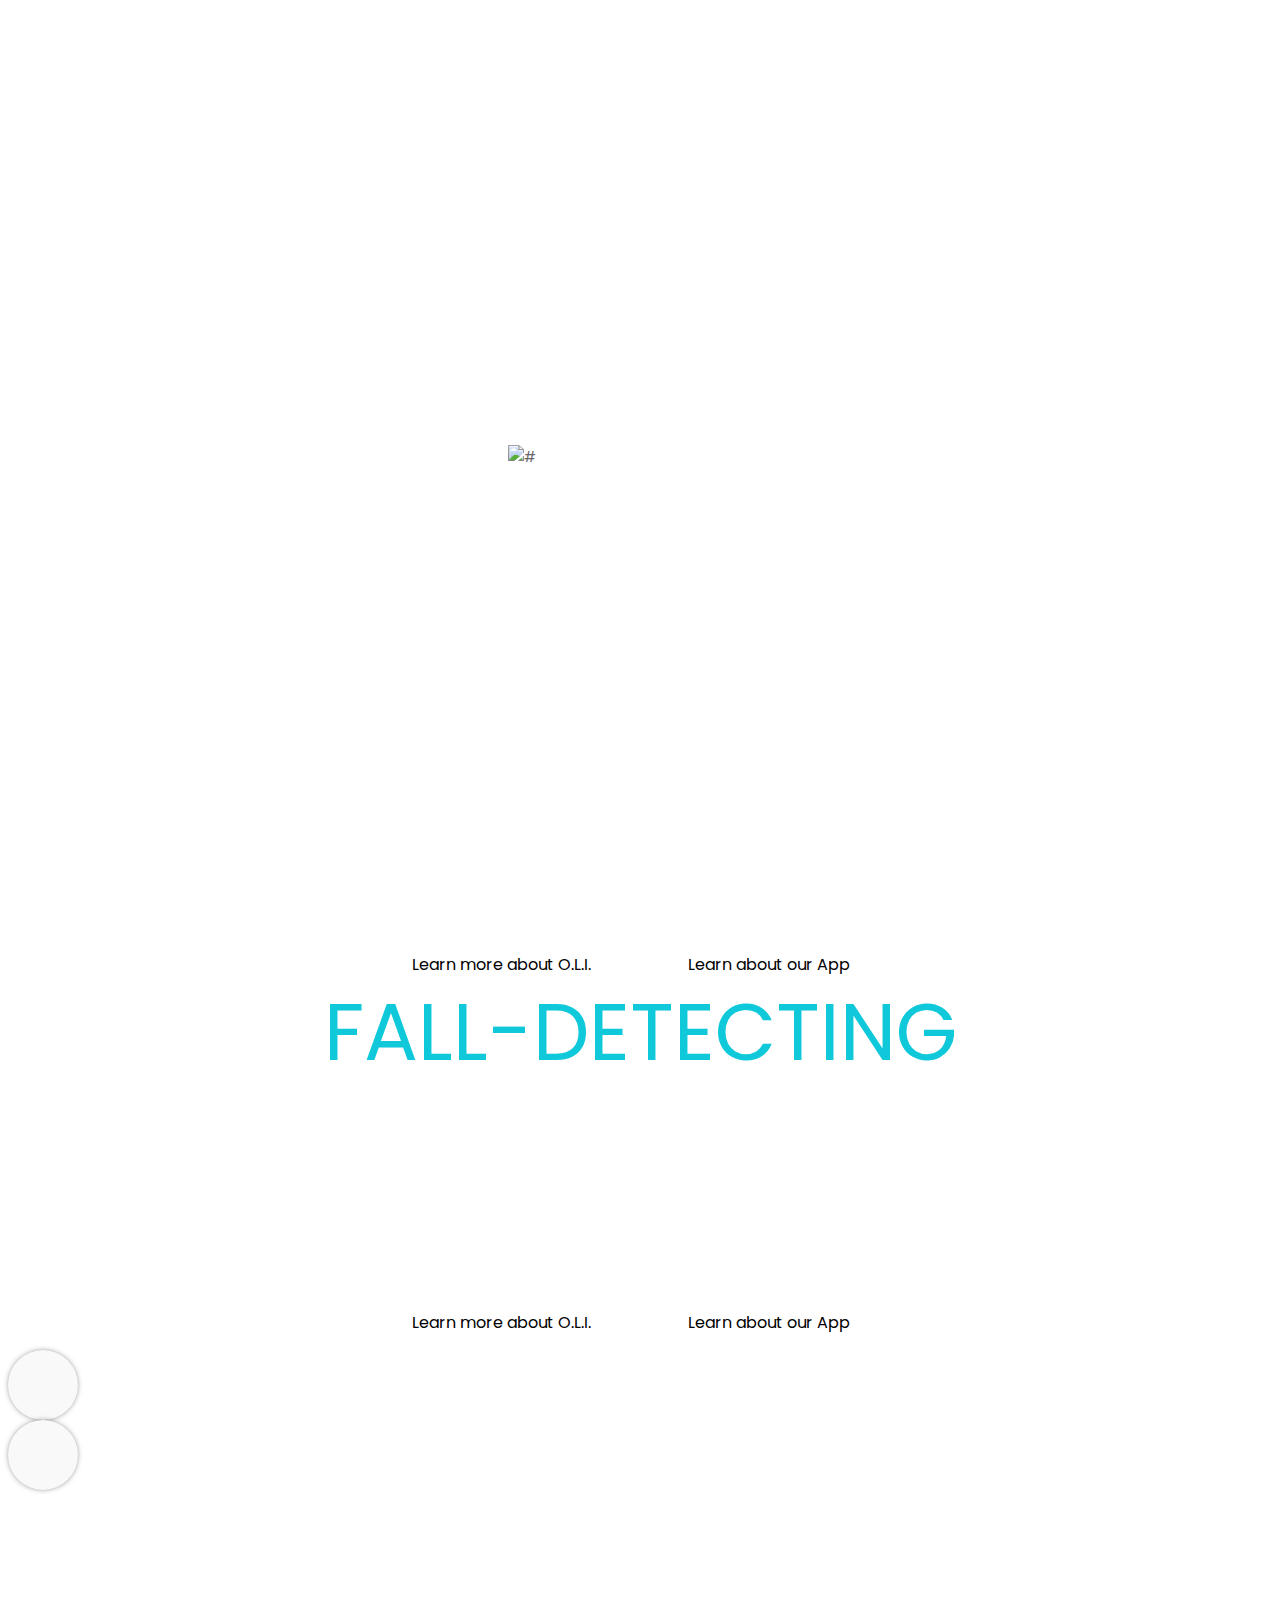
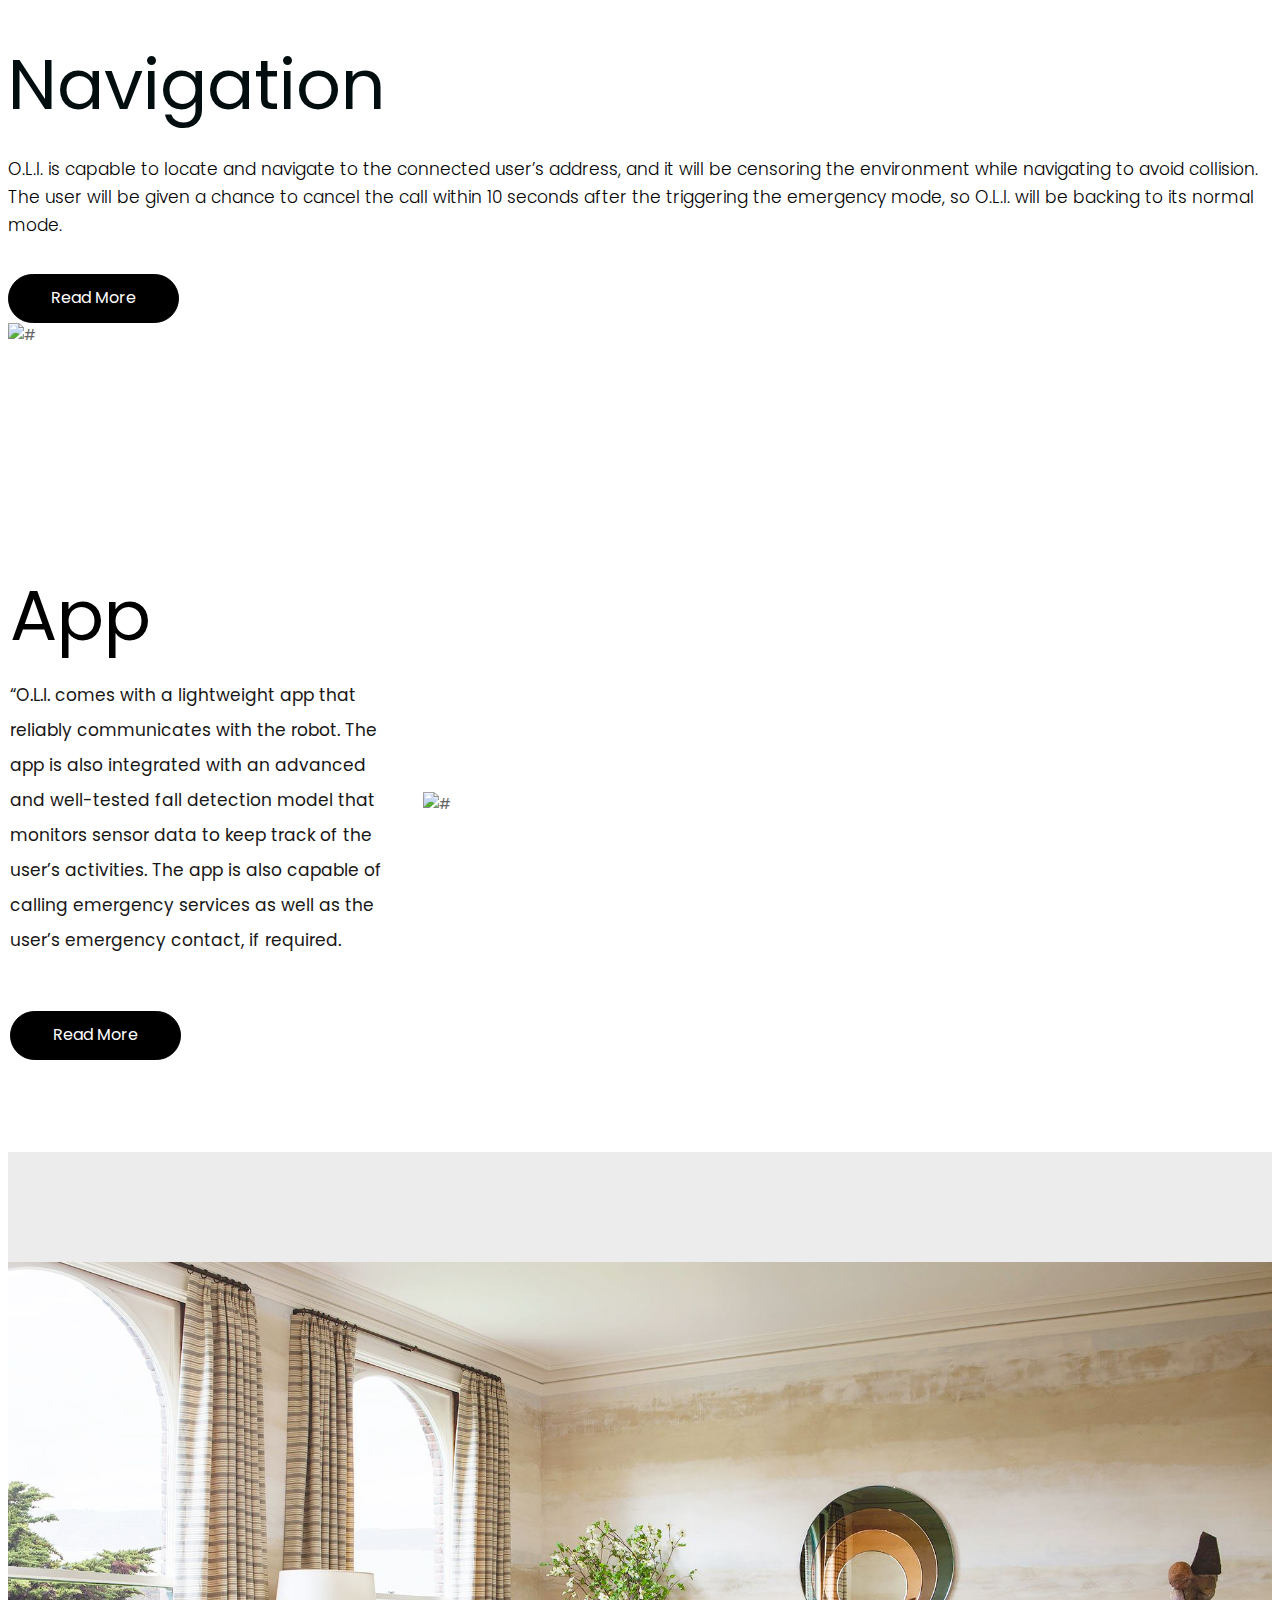
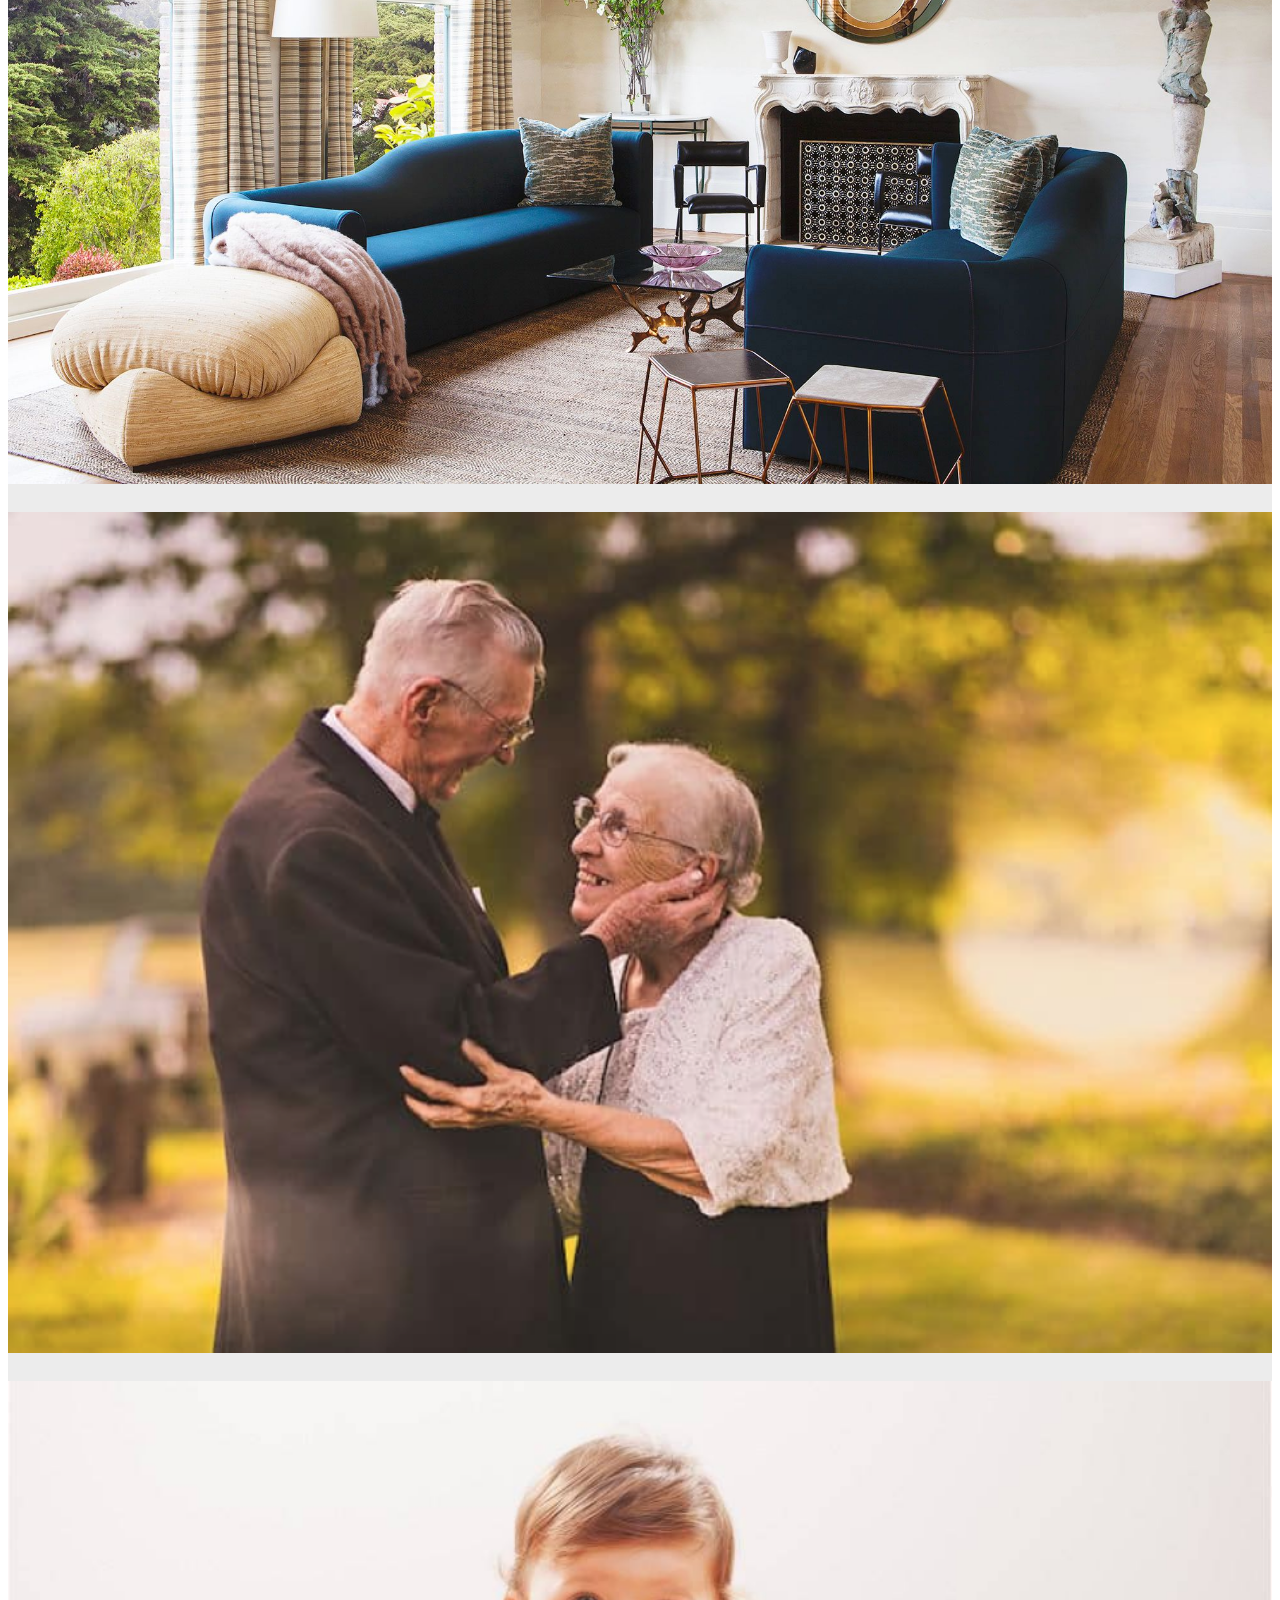
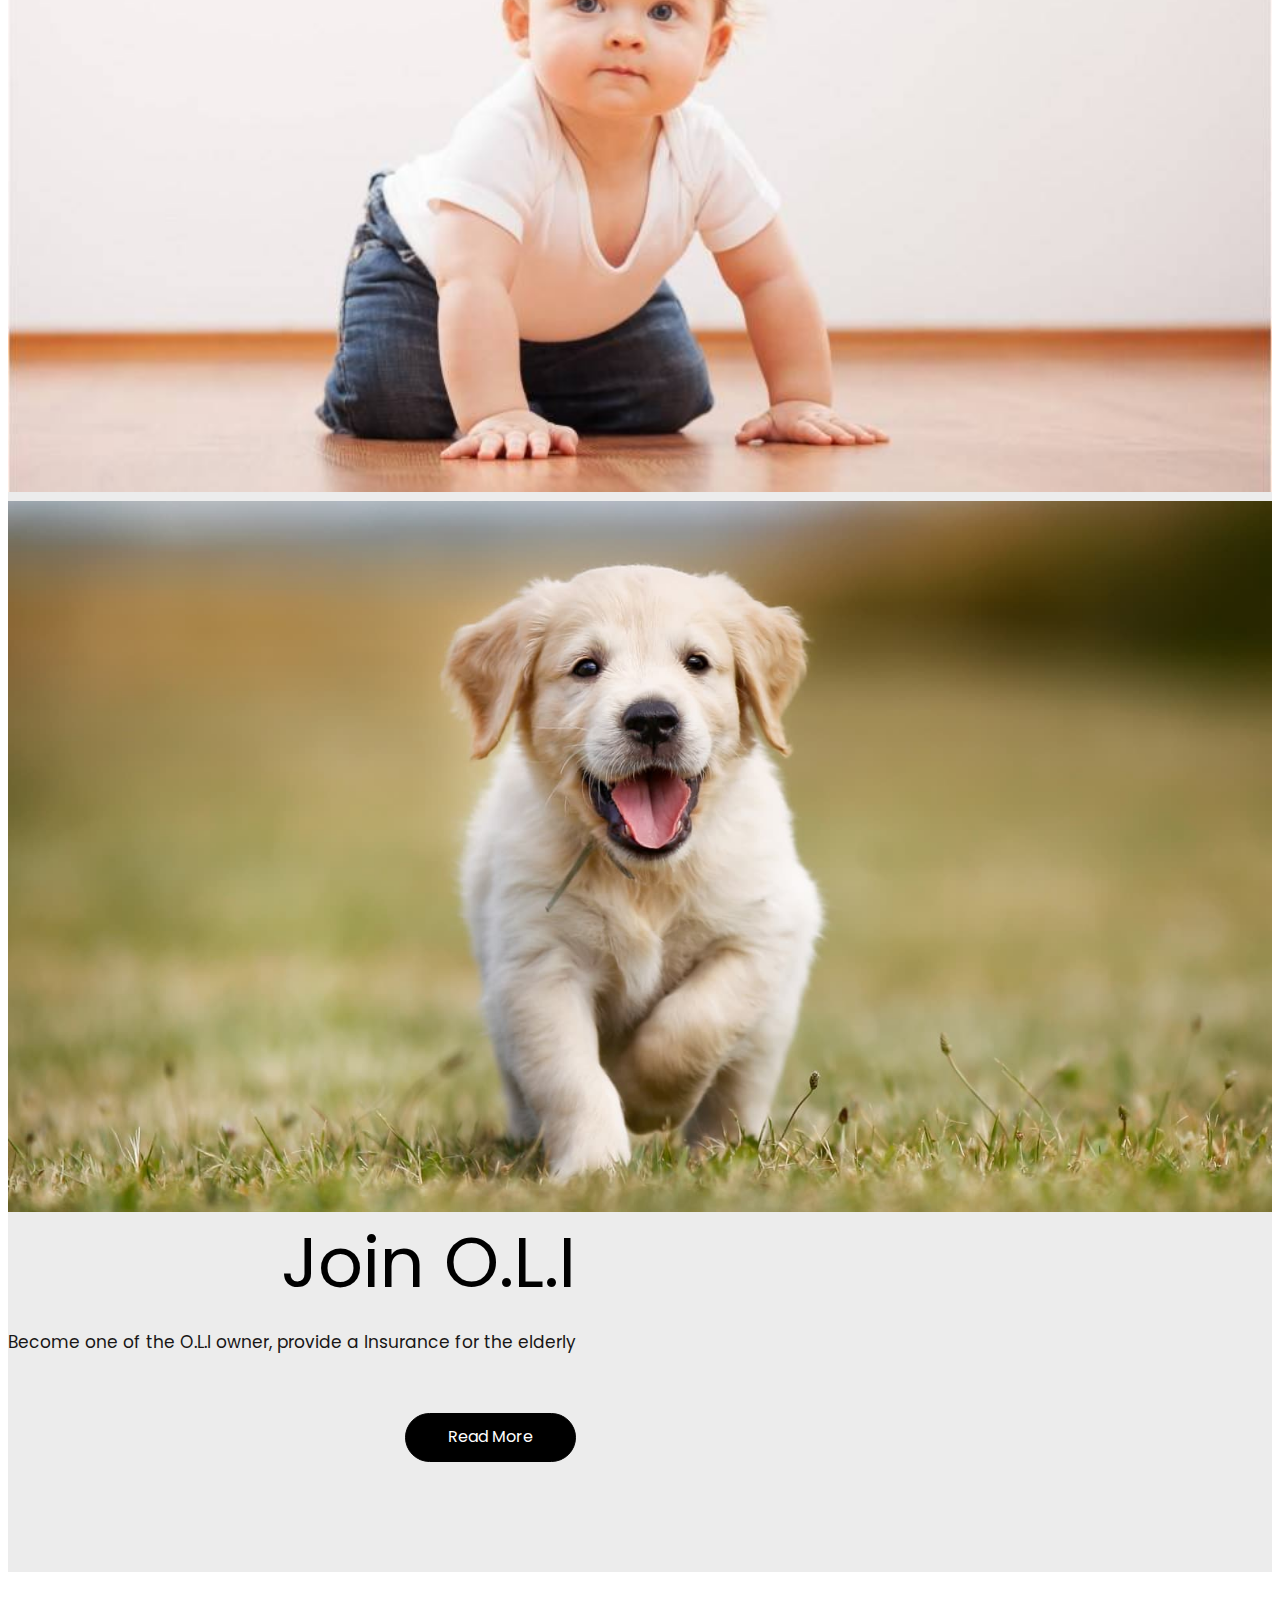
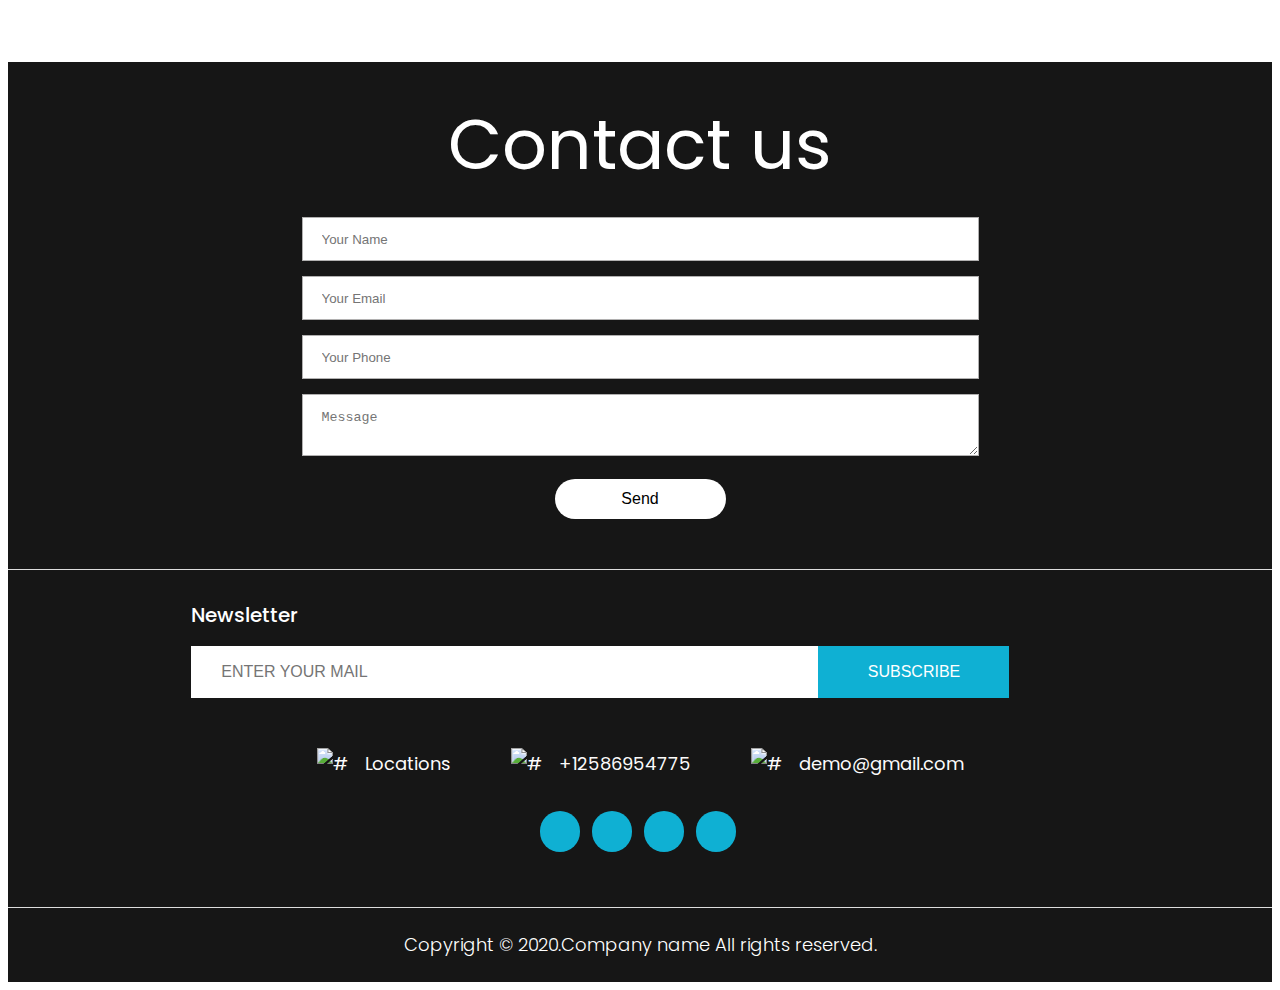
==== commit c50ee884: "Merge branch 'main' of https://github.com/SDP-Group-1/sdp-group1.github.io into main" ====
--- a/index.html
+++ b/index.html
@@ -66,6 +66,7 @@
                       <li> <a href="howItWorks.html" style="color: white">How it works</a> </li>
                       <li> <a href="eval.html" style="color: white">Evaluation</a> </li>
                       <li> <a href="team.html" style="color: white">Team</a></li>
+                      <!-- user guide Here -->
                       <li> <a href="#" style="color: white">Documentation</a></li>
                       <li> <a href="contact.html" style="color: white">Contact Us</a></li>
                       
@@ -97,9 +98,9 @@
                 <div class="row">
                   <div class="col-md-18">
                     <div class="text-bg">
-                      <span>MEDICAL ASSISTANCE ROBOT</span>
+                      <span>Medical assistance robot</span>
                       <h1>O.L.I</h1>
-                      <p>Design to help people in emergency, a multifunctional life-saver, got obstacle avoidance and LIDAR sensor to help navigating</p>
+                      <p>Designed to help the elderly when falling, LIDAR system equipped to help navigating</p>
                       <a href="Oli.html">Learn more about O.L.I.</a> <a href="App.html">Learn about our App</a>
                     </div>
                   </div>
@@ -113,11 +114,11 @@
               <div class="carousel-caption">
 
                 <div class="row">
-                  <div class="col-md-18">
+                  <div class="col-md-22">
                     <div class="text-bg">
-                        <span>Special</span>
-                      <h1>HANDRAIL EQUIPPED</h1>
-                      <p>One of the core function of this robot, equipped a handrail to help patient climbing up</p>
+                        <span>Unique</span>
+                      <h1>sturdy design</h1>
+                      <p>One of the core function of this robot, Our specialised steel bar allows users to lift themselves up</p>
                       <a href="Oli.html">Learn more about O.L.I.</a> <a href="App.html">Learn about our App</a>
                     </div>
                   </div>
@@ -136,9 +137,9 @@
                 <div class="row">
                   <div class="col-md-18">
                     <div class="text-bg">
-                        <span>Finally, it is</span>
-                      <h1>APP SUPPORTED</h1>
-                      <p>An app design for our user to get in contact with O.L.I. at any moment, help to bring up the efficiency of life-saving</p>
+                        <span>Fall-detecting</span>
+                      <h1>APP</h1>
+                      <p>Advanced fall-detection models as well as communication with the robot integrated into a lightweight and robust app</p>
                       <a href="Oli.html">Learn more about O.L.I.</a> <a href="App.html">Learn about our App</a>
                     </div>
                   </div>
@@ -175,7 +176,7 @@
         <div class="about-box">
           <h2>Navigation</h2>
           <p>O.L.I. is capable to locate and navigate to the connected user’s address, and it will be censoring the environment while navigating to avoid collision. The user will be given a chance to cancel the call within 10 seconds after the triggering the emergency mode, so O.L.I. will be backing to its normal mode.</p>
-          <a href="Javascript:void(0)">Read More</a>
+          <a href="system.html">Read More</a>
         </div>
       </div>
       <div class="col-xl-6 col-lg-6 col-md-6 col-sm-12">
@@ -203,7 +204,7 @@
             <h2>App</h2>
           </div>
           <p>“O.L.I. comes with a lightweight app that reliably communicates with the robot. The app is also integrated with an advanced and well-tested fall detection model that monitors sensor data to keep track of the user’s activities. The app is also capable of calling emergency services as well as the user’s emergency contact, if required. </p>
-          <a href="Javascript:void(0)">Read More</a>
+          <a href="howItWorks.html">Read More</a>
         </div>
       </div> 
     
@@ -227,7 +228,7 @@
         <div class="row">
           <div class="col-xl-6 col-lg-6 col-md-6 col-sm-12 margi_bott">
             <div class="Gallery_img">
-              <figure><img src="images/logo.png" alt="#"/></figure>
+              <figure><img src="images/home.jpg" alt="#"/></figure>
             </div>
             <div class="hover_box">
              
@@ -240,7 +241,7 @@
           </div>
           <div class="col-xl-6 col-lg-6 col-md-6 col-sm-12 margi_bott">
             <div class="Gallery_img">
-              <figure><img src="images/logo.png" alt="#"/></figure>
+              <figure><img src="images/old.png" alt="#"/></figure>
             </div>
             <div class="hover_box">
              
@@ -253,7 +254,7 @@
           </div>
           <div class="col-xl-6 col-lg-6 col-md-6 col-sm-12 margi_bott1">
             <div class="Gallery_img">
-              <figure><img src="images/logo.png" alt="#"/></figure>
+              <figure><img src="images/child.jpg" alt="#"/></figure>
             </div>
             <div class="hover_box">
              
@@ -266,7 +267,7 @@
           </div>
           <div class="col-xl-6 col-lg-6 col-md-6 col-sm-12">
             <div class="Gallery_img">
-              <figure><img src="images/logo.png" alt="#"/></figure>
+              <figure><img src="images/dog.jpeg" alt="#"/></figure>
             </div>
             <div class="hover_box">
              
@@ -282,10 +283,10 @@
       <div class="col-xl-4 col-lg-4 col-md-4 col-sm-12">
         <div class="Gallery_text">
           <div class="titlepage">
-            <h2>Place holder</h2>
-          </div>
-          <p>PLACE HOLDER</p>
-          <a href="Javascript:void(0)">Read More</a>
+            <h2>Join O.L.I</h2>
+          </div>
+          <p>Become one of the O.L.I owner, provide a Insurance for the elderly</p>
+          <a href="documentation.html">Read More</a>
         </div>
       </div>
     </div>
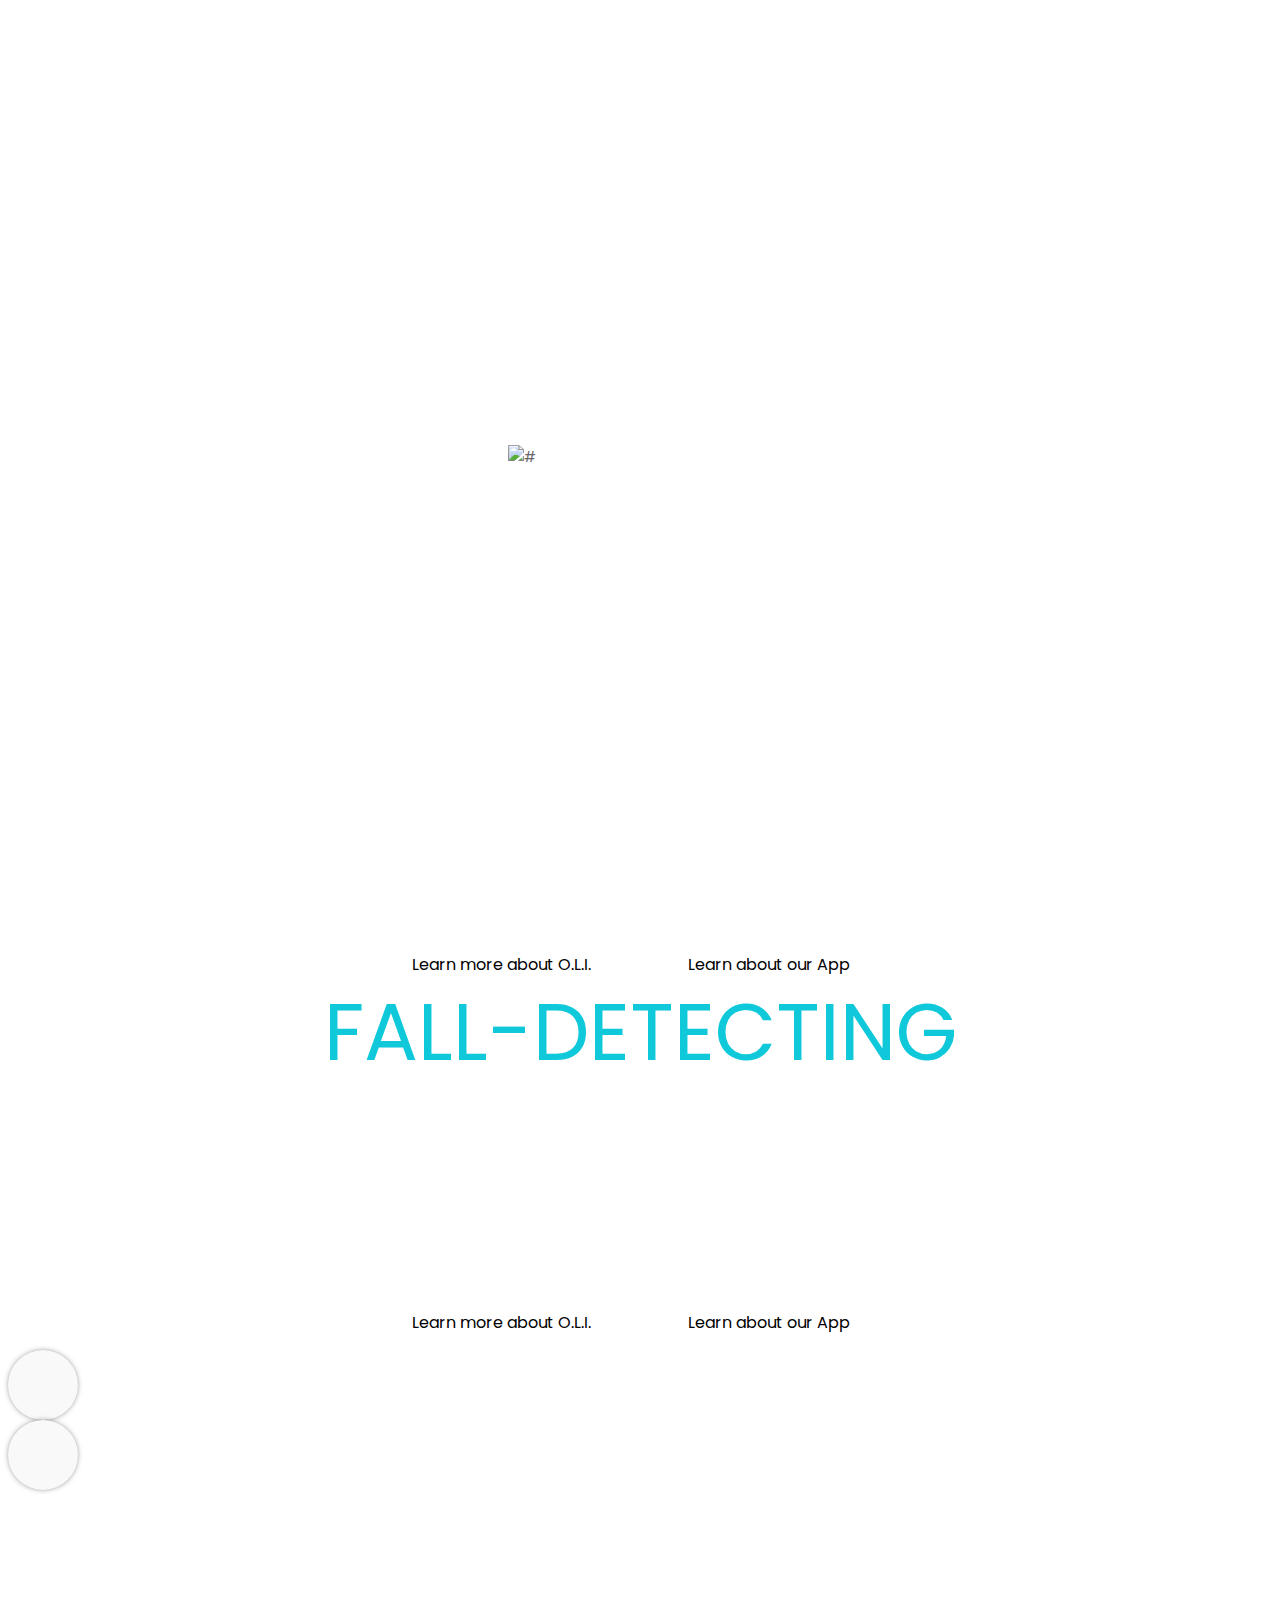
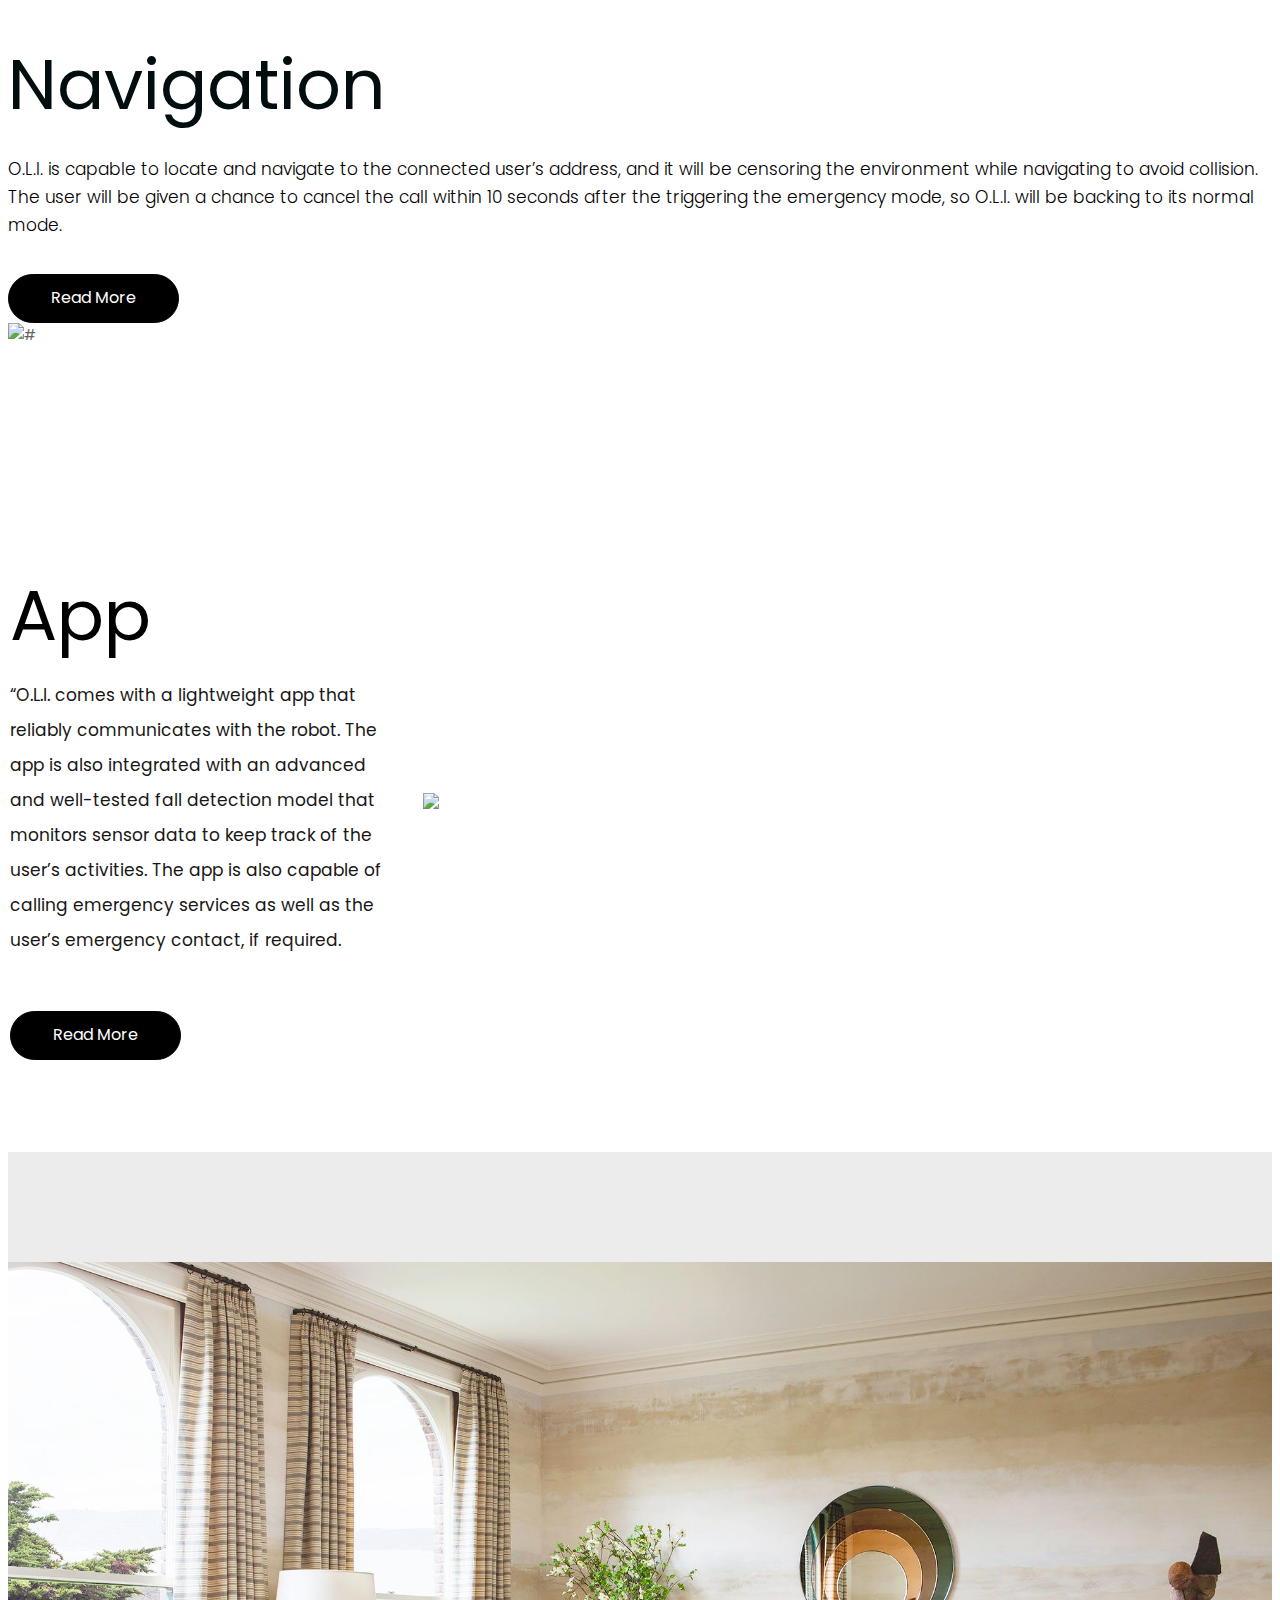
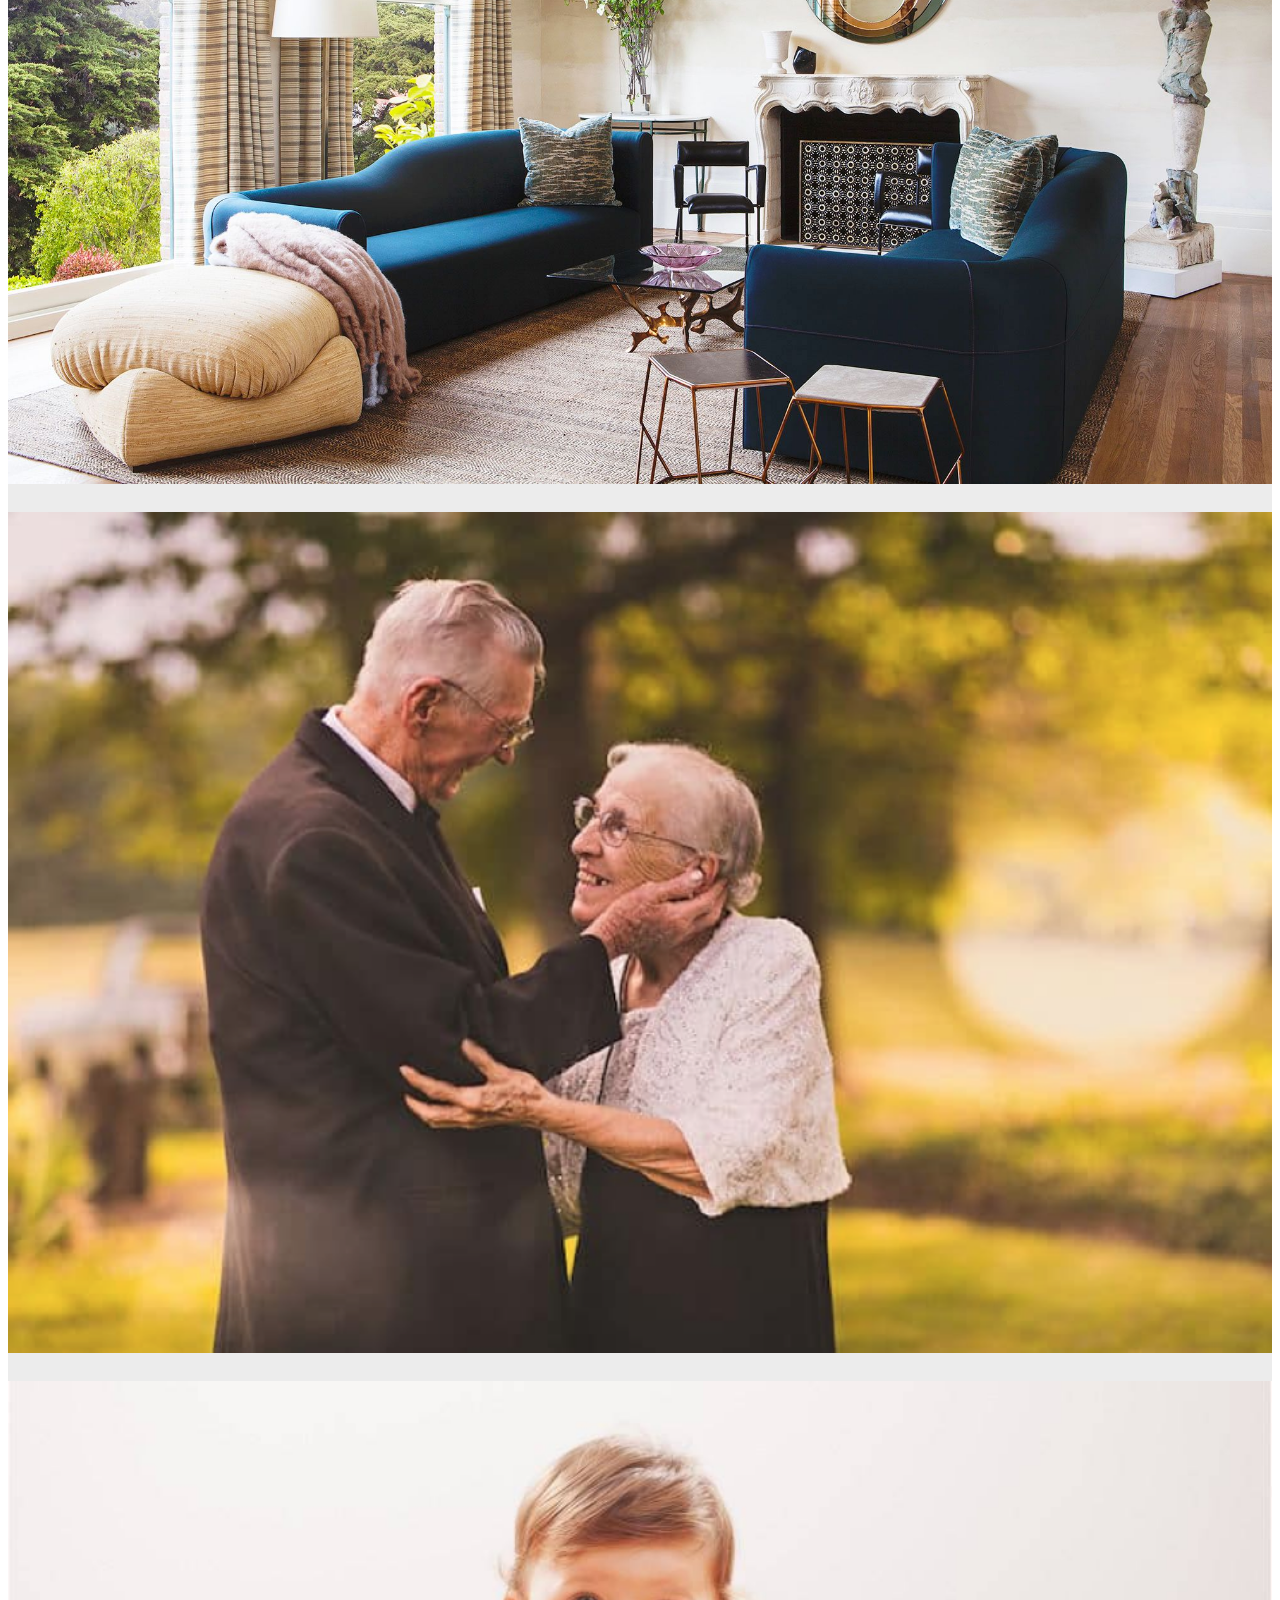
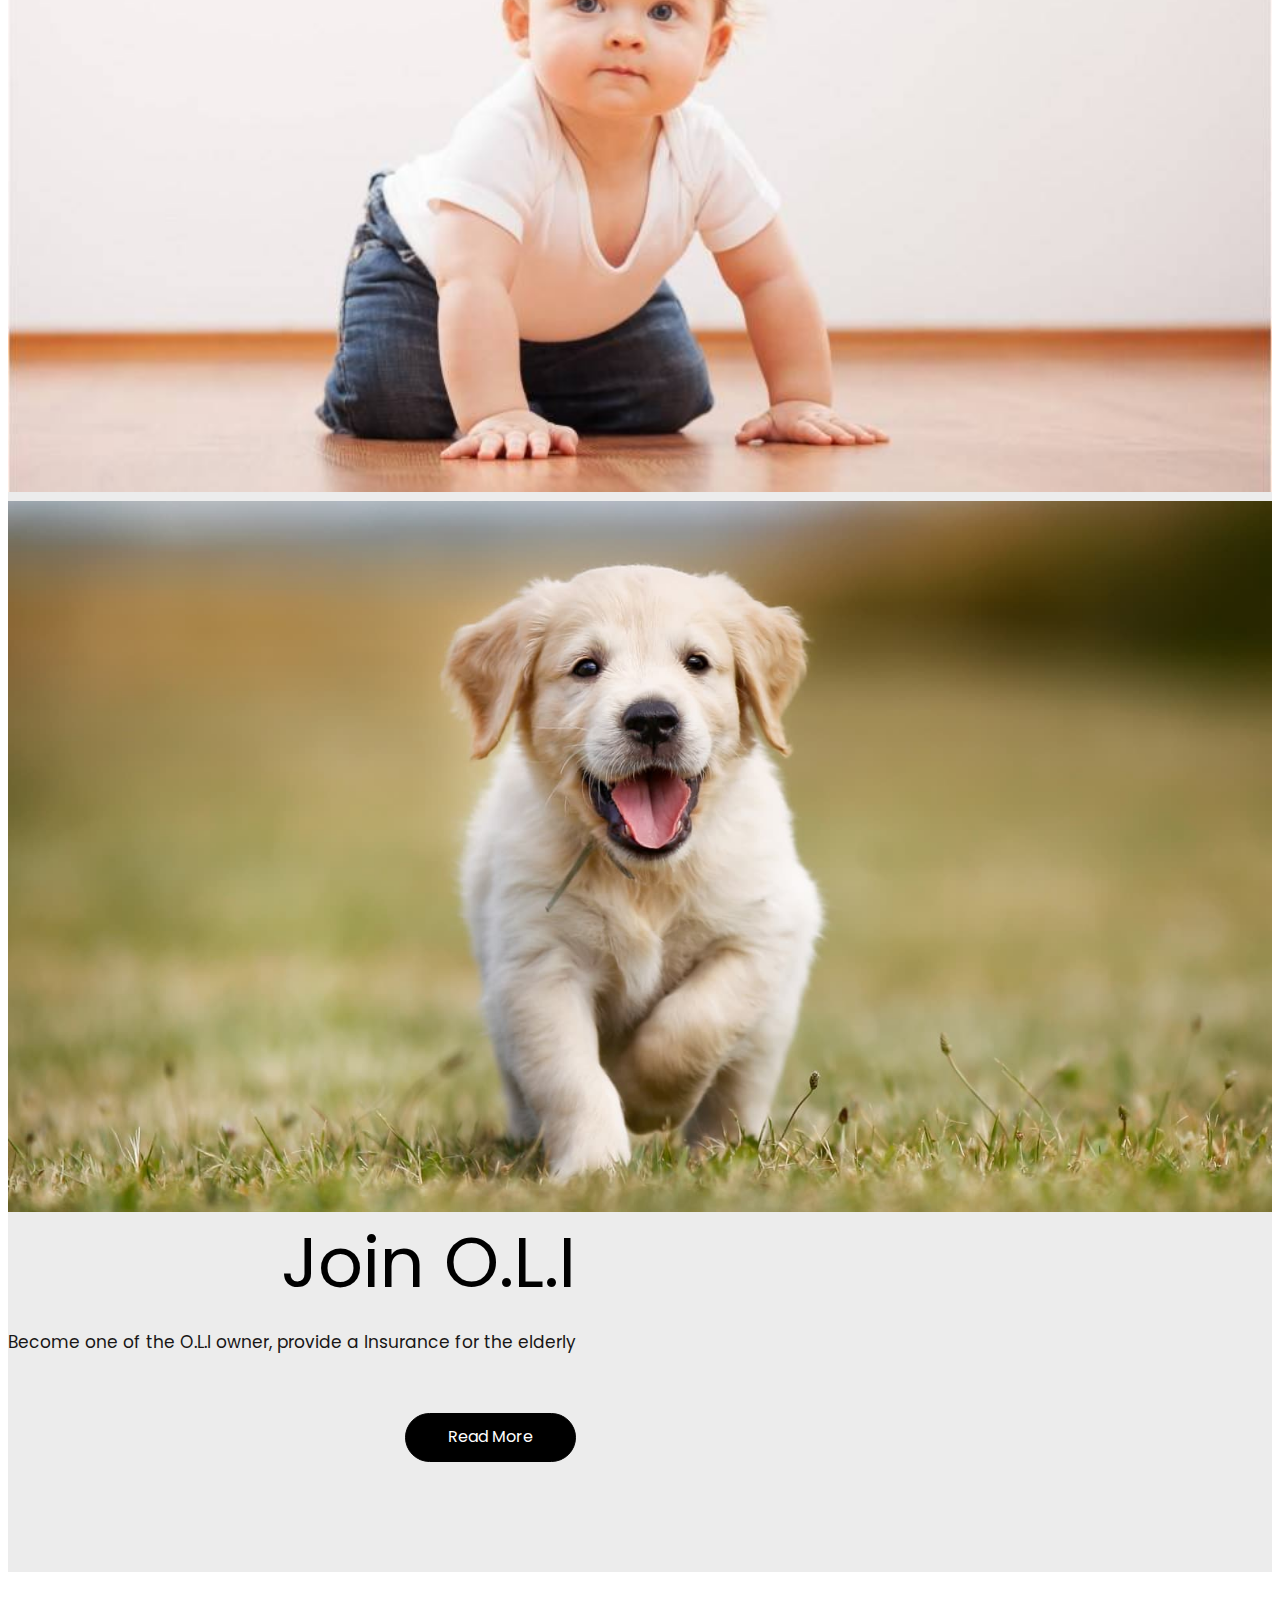
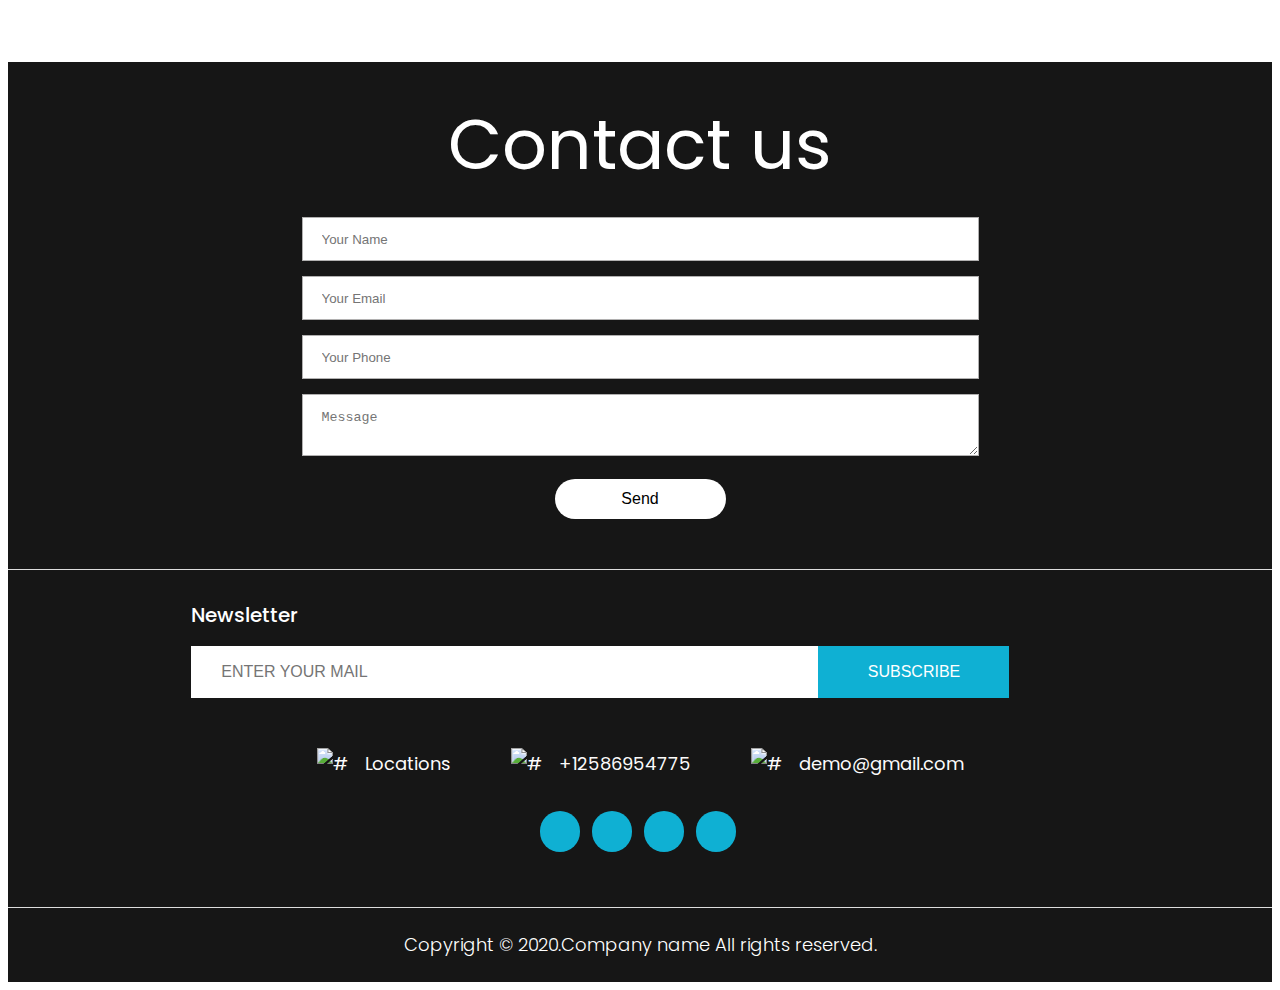
==== commit d4a4b3dc: "white nav items" ====
--- a/index.html
+++ b/index.html
@@ -208,9 +208,9 @@
         </div>
       </div> 
     
-      <div class="col-xl-7 col-lg-7 col-md-7 col-sm-12 border_right">
+      <div class="col-xl-4 col-lg-4 col-md-4 col-sm-4 border_right">
          <div class="upcomimg">
-           <figure><img src="images/up.jpg" alt="#"/></figure>
+           <img src="images/MicrosoftTeams-image PP.png" widtht="540" height="958"/>
         </div>
           </div>
   </div>
@@ -401,4 +401,4 @@
 </div>
 </body>
 
-</html>+</html>
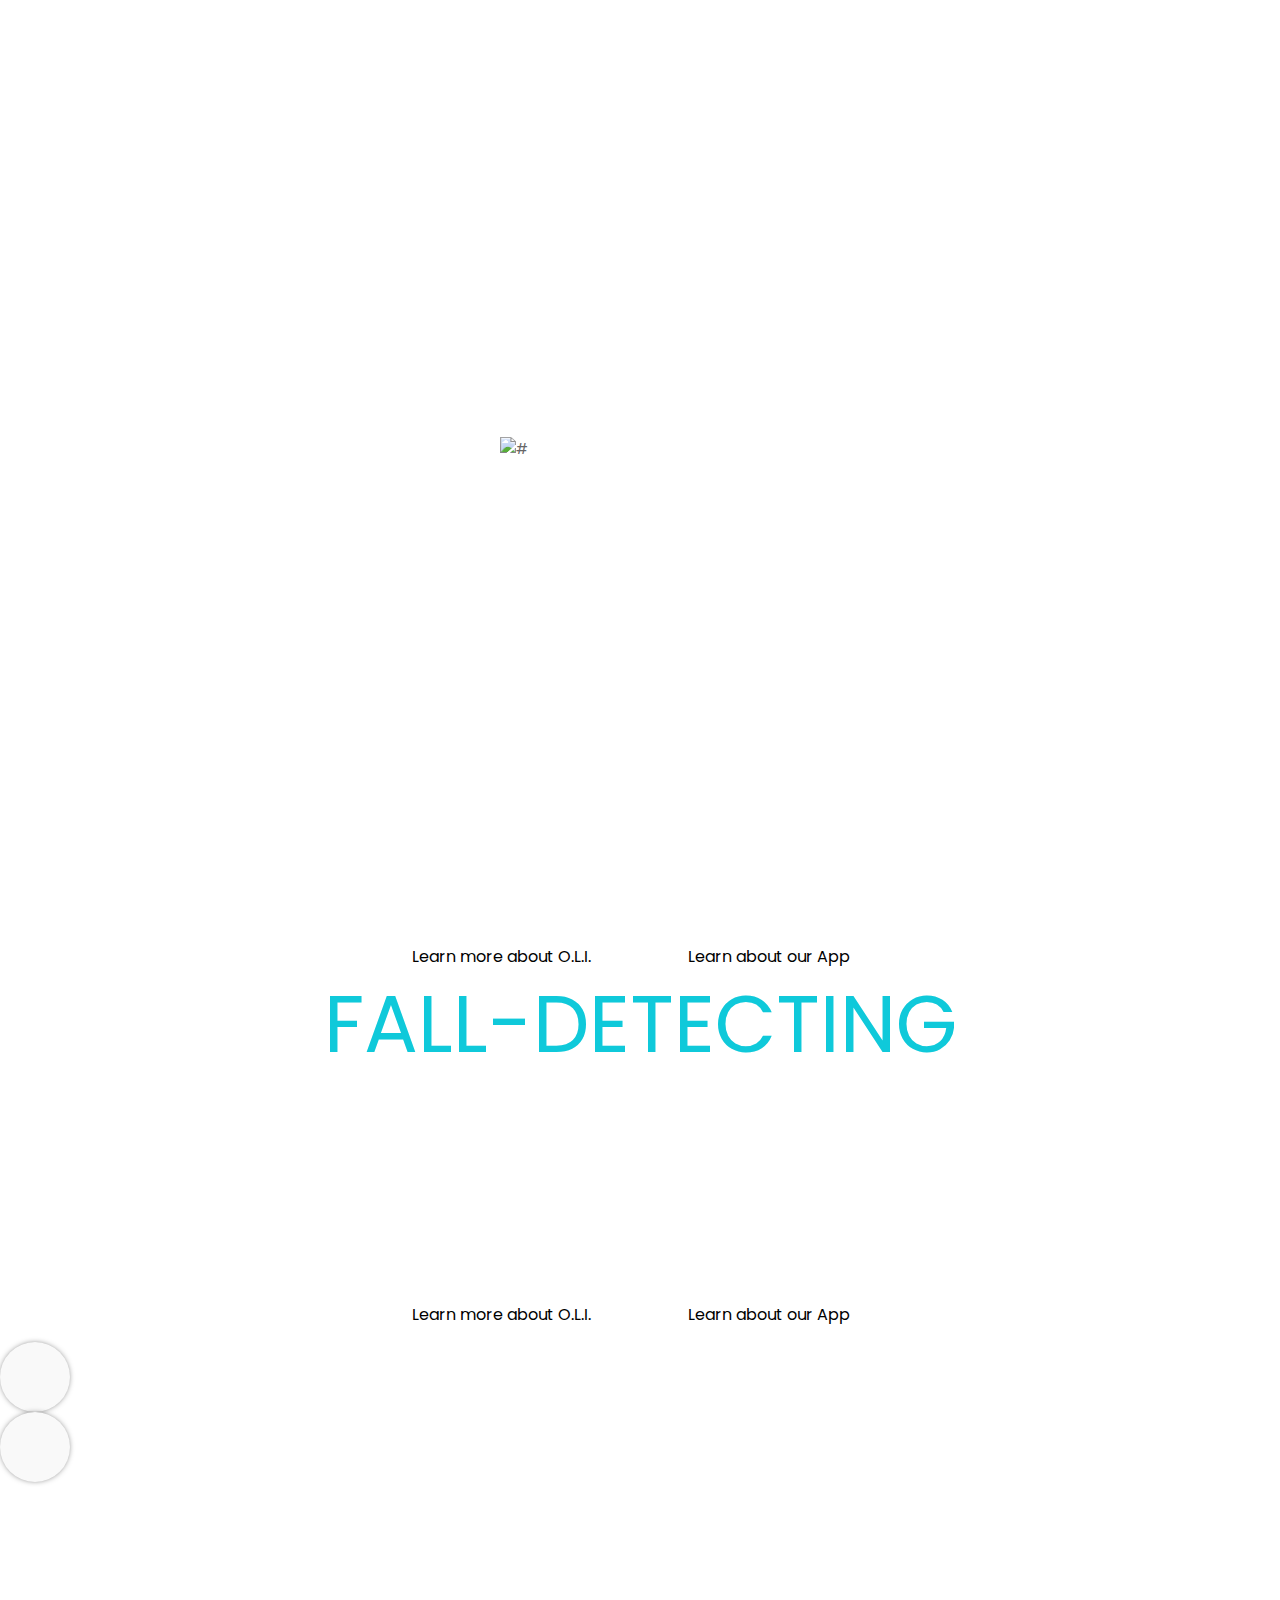
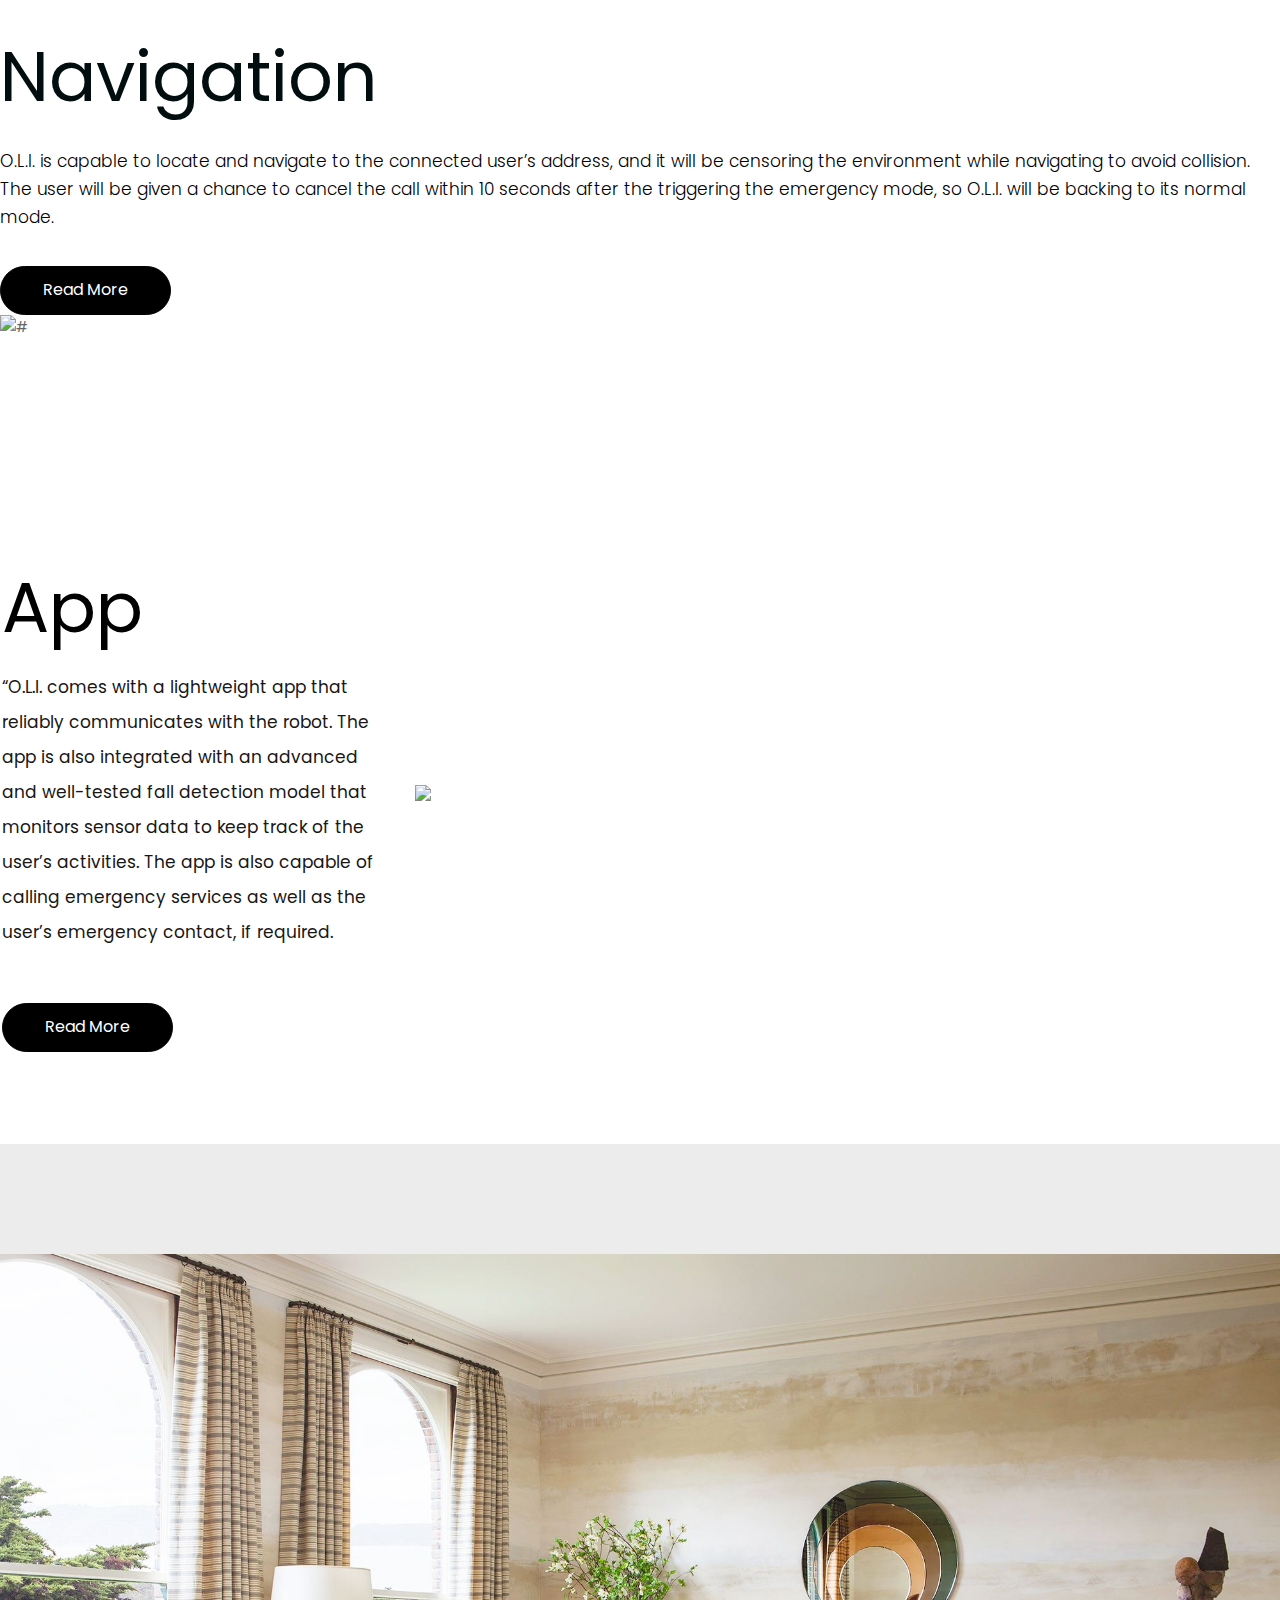
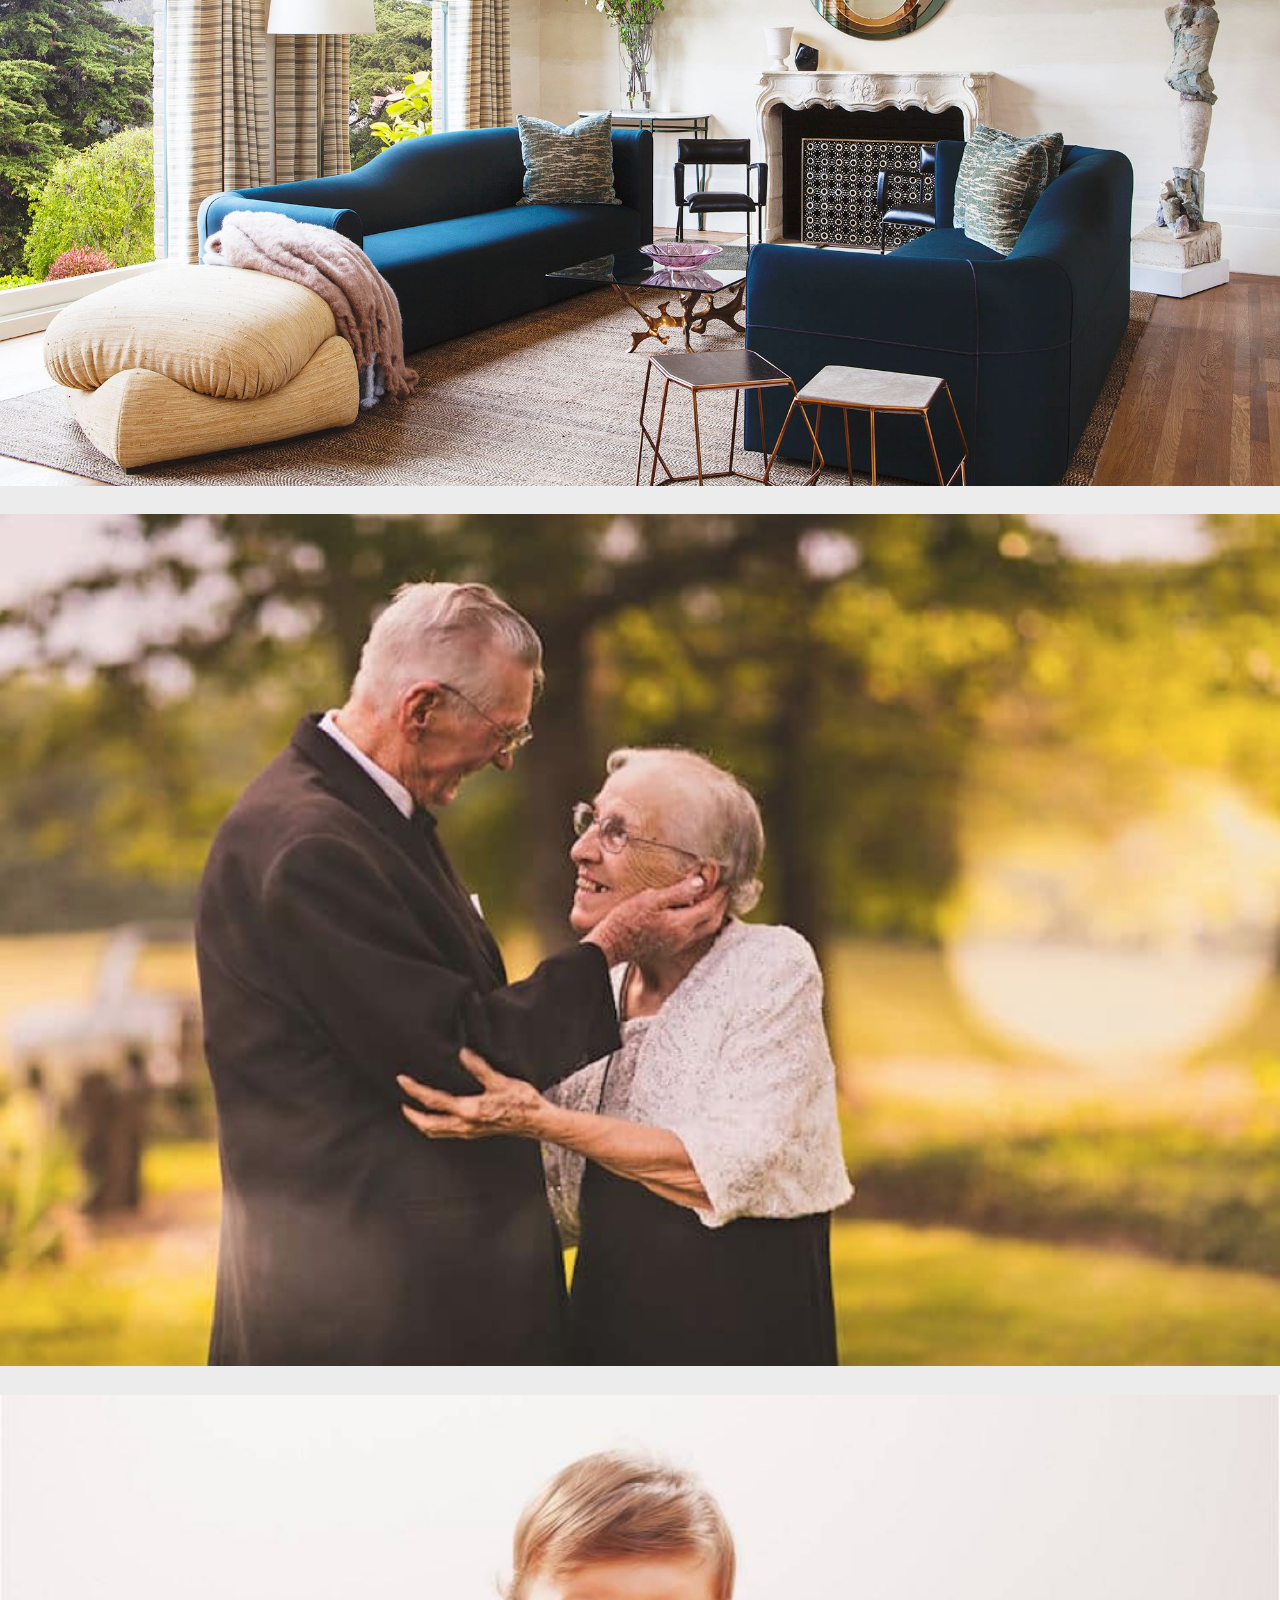
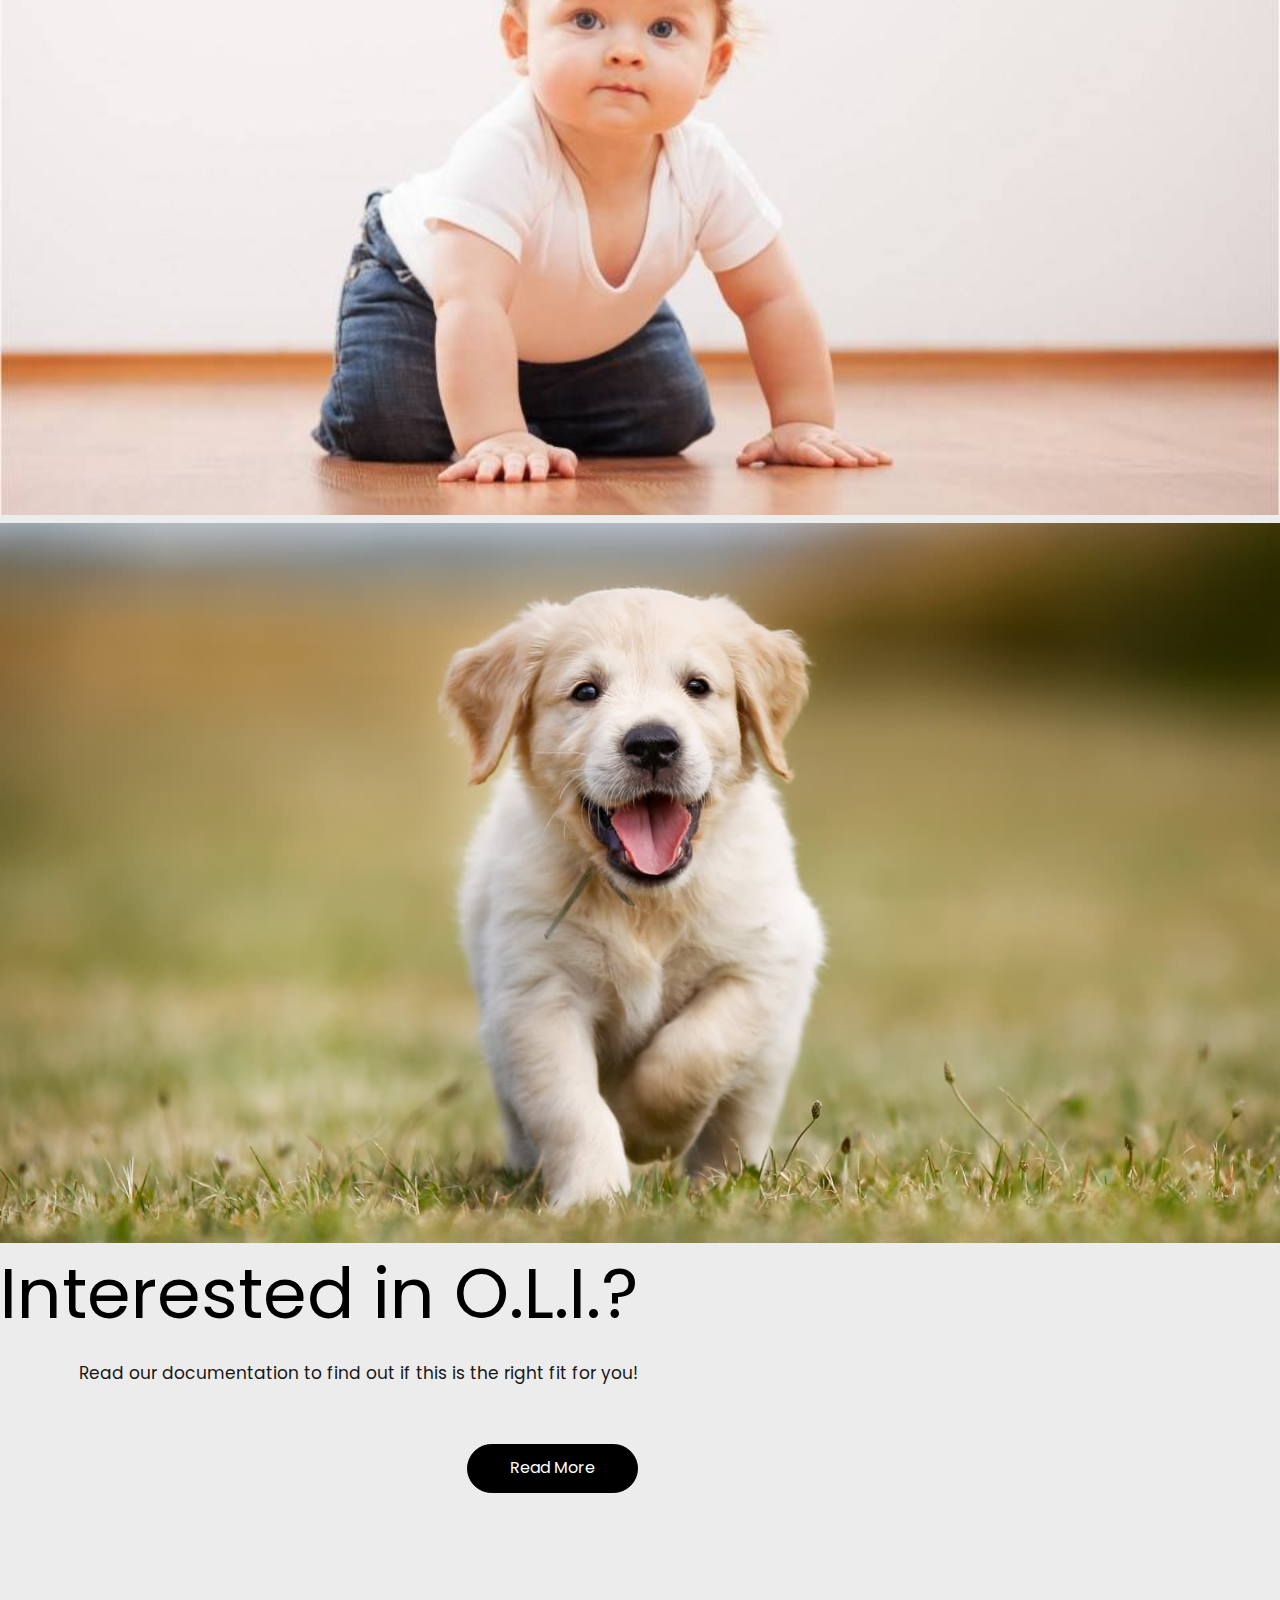
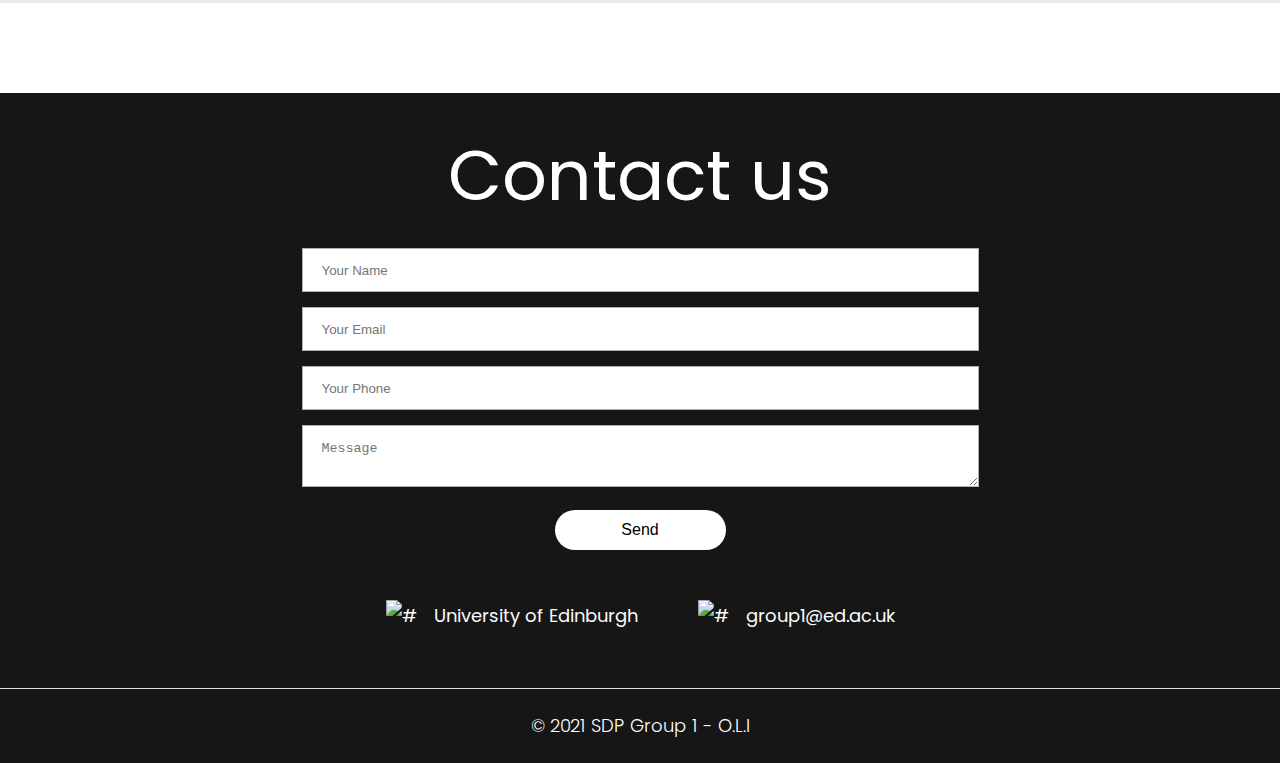
==== commit 340009eb: "minor updates" ====
--- a/index.html
+++ b/index.html
@@ -67,8 +67,8 @@
                       <li> <a href="eval.html" style="color: white">Evaluation</a> </li>
                       <li> <a href="team.html" style="color: white">Team</a></li>
                       <!-- user guide Here -->
-                      <li> <a href="#" style="color: white">Documentation</a></li>
-                      <li> <a href="contact.html" style="color: white">Contact Us</a></li>
+                      <li> <a href="documentation.html" style="color: white">Documentation</a></li>
+                      
                       
                      </ul>
                    </nav>
@@ -283,9 +283,9 @@
       <div class="col-xl-4 col-lg-4 col-md-4 col-sm-12">
         <div class="Gallery_text">
           <div class="titlepage">
-            <h2>Join O.L.I</h2>
-          </div>
-          <p>Become one of the O.L.I owner, provide a Insurance for the elderly</p>
+            <h2>Interested in O.L.I.?</h2>
+          </div>
+          <p>Read our documentation to find out if this is the right fit for you!</p>
           <a href="documentation.html">Read More</a>
         </div>
       </div>
@@ -330,38 +330,26 @@
             </form>
 
             </div>
-            <div class="col-md-12 border_top">
-              <form class="news">
-               <h3>Newsletter</h3>
-                <input class="newslatter" placeholder="ENTER YOUR MAIL" type="text" name=" ENTER YOUR MAIL">
-                <button class="submit">Subscribe</button>
-              </form>
-            </div>
+            
             <div class="col-xl-12 col-lg-12 col-md-12 col-sm-12 ">
               <div class="row">
                 <div class="col-xl-12 col-lg-12 col-md-12 col-sm-12 ">
                   <div class="address">
                     <ul class="loca">
                       <li>
-                        <a href="#"><img src="icon/loc.png" alt="#" /></a>Locations
-                   
-                        <li>
-                          
-                            <a href="#"><img src="icon/call.png" alt="#" /></a>+12586954775 </li>
-                          <li>
-                            <a href="#"><img src="icon/email.png" alt="#" /></a>demo@gmail.com </li>
-                          </ul>
+                        <a href="#"><img src="icon/loc.png" alt="#" /></a>University of Edinburgh
+                      </li>
+                        
+                      <li>
+                        <a href="#"><img src="icon/email.png" alt="#" /></a>group1@ed.ac.uk
+                      </li>
+                      </ul>
                          
 
                         </div>
                       </div>
                        <div class="col-xl-12 col-lg-12 col-md-12 col-sm-12 ">
-                           <ul class="social_link">
-                            <li><a href="#"><i class="fa fa-facebook" aria-hidden="true"></i></a></li>
-                            <li><a href="#"><i class="fa fa-twitter" aria-hidden="true"></i></a></li>
-                            <li><a href="#"><i class="fa fa-linkedin-square" aria-hidden="true"></i></a></li>
-                            <li><a href="#"><i class="fa fa-instagram" aria-hidden="true"></i></a></li>
-                          </ul>
+                           
                        </div>
                     </div>
                   </div>
@@ -372,7 +360,7 @@
                <div class="container">
               <div class="copyright">
                
-                  <p>Copyright &copy; 2020.Company name All rights reserved.</p>
+                <p>&#xa9 2021 SDP Group 1 - O.L.I</p>
                 </div>
               </div>
             </div>
@@ -395,10 +383,7 @@
 <style>
 .copyrights{text-indent:-9999px;height:0;line-height:0;font-size:0;overflow:hidden;}
 </style>
-<div class="copyrights">
-	Collect from <a href="http://www.cssmoban.com/"  title="网站模板">模板之家</a>
-	<a href="http://cooco.net.cn/" title="组卷网">组卷网</a>
-</div>
+
 </body>
 
 </html>
--- a/css/style.css
+++ b/css/style.css
@@ -31,6 +31,7 @@
      line-height: 1.80857;
      font-weight: normal;
      overflow-x: hidden;
+     margin: 0 auto;
 }
  a {
      color: #1f1f1f;
@@ -1385,7 +1386,7 @@
      border-radius: 30px;
 }
 .contact_bg .send:hover {
-     background-color: #0fb0d3;
+     background-color: #39C0ED;
 
 color: #fff;
 transition: all 0.3s ease-in;
@@ -1440,8 +1441,8 @@
  .submit {
 
     height: 52px;
-    border: #0fb0d3 solid 1px;
-     background: #0fb0d3;
+    border: ##39C0ED solid 1px;
+     background: #39C0ED;
      color: #fff;
      margin-left: -5px;
      font-weight: 500;
@@ -1454,7 +1455,7 @@
  .submit:hover {
      background: #ddd;
      border: #ddd solid 1px;
-     color: #0fb0d3;
+     color: #39C0ED;
      transition: all 0.3s ease-in;
 
 }
@@ -1496,7 +1497,7 @@
  ul.social_link li a  {
     font-size: 24px;
 color: #161616;
-background: #0fb0d3;
+background: #39C0ED;
 border-radius: 80px;
 display: flex;
 align-items: center;
@@ -1527,7 +1528,7 @@
      color: #fff;
 }
  .copyright a:hover {
-     color: #0fb0d3 ;
+     color: #39C0ED ;
 }
 /** end footer **/
 /*--------------------------------------------------------------------- ener page css ---------------------------------------------------------------------*/
@@ -1535,7 +1536,7 @@
 
 .contineer_page .header {background-image: url('../images/background_muted.jpeg'); background-size: cover; padding-bottom: 27px;     position: inherit;}
 
-.backgro_mh {background: #0ed1f0; }
+.backgro_mh {background: #39C0ED; }
 .heding h2 {
      color: #fff;
 font-size: 60px;
@@ -1562,4 +1563,12 @@
 
 .card-title{
     font-size: 4vh;
+}
+
+#system p{
+    font-size: 3vh;
+}
+
+#aboutOLI p, #aboutOLI li{
+    font-size: 3.5vh;
 }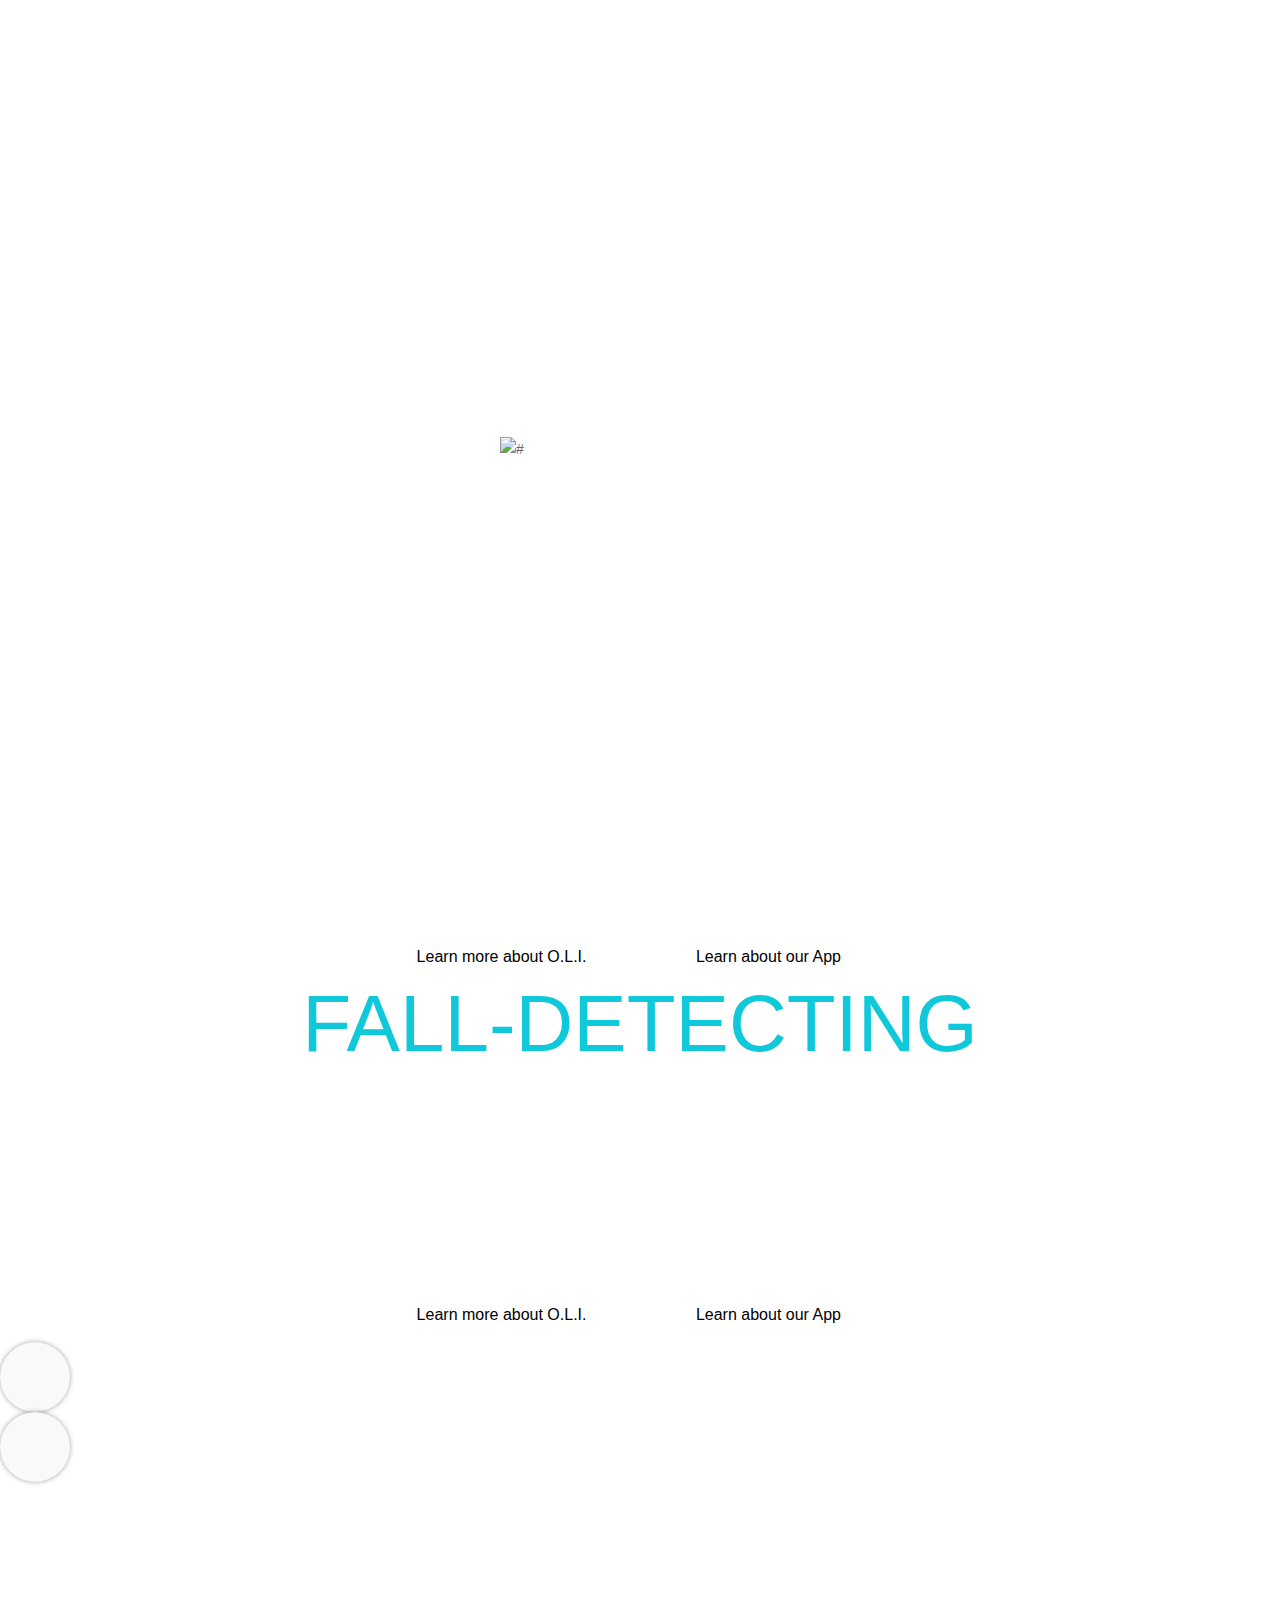
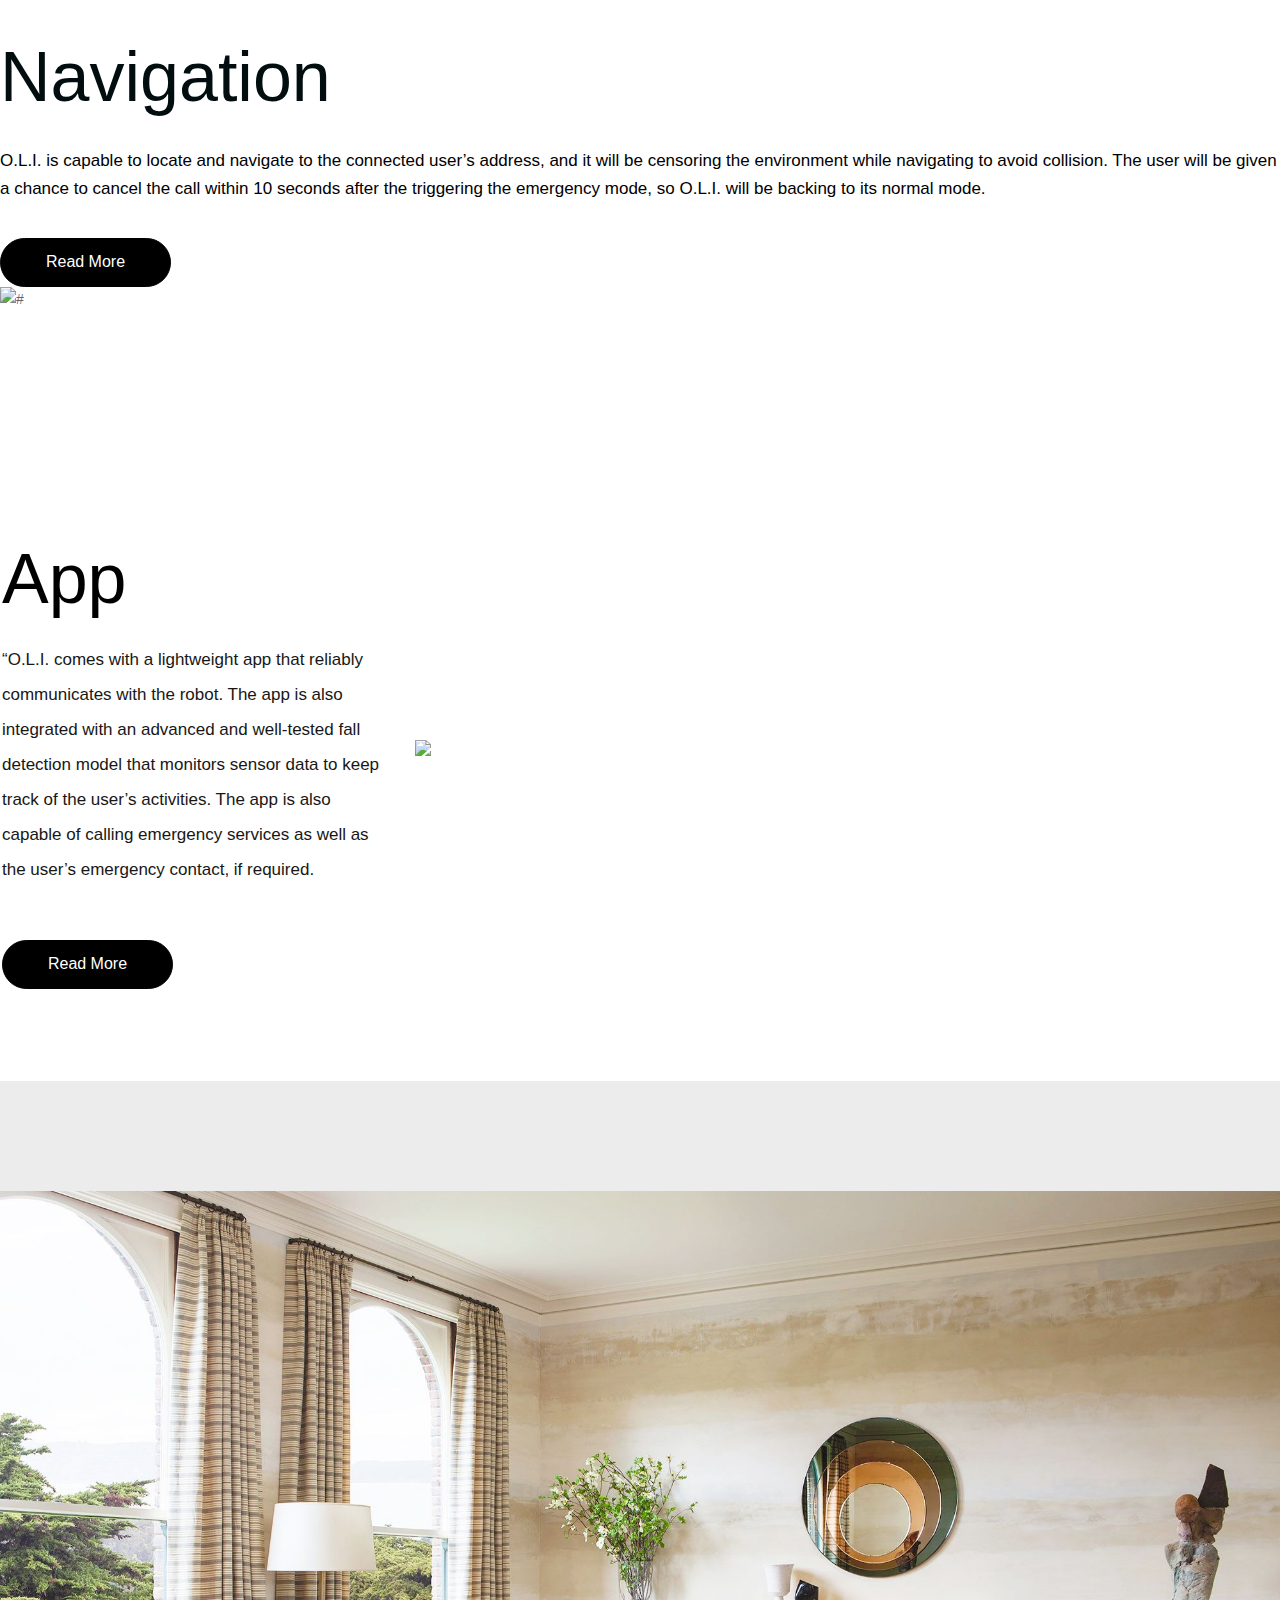
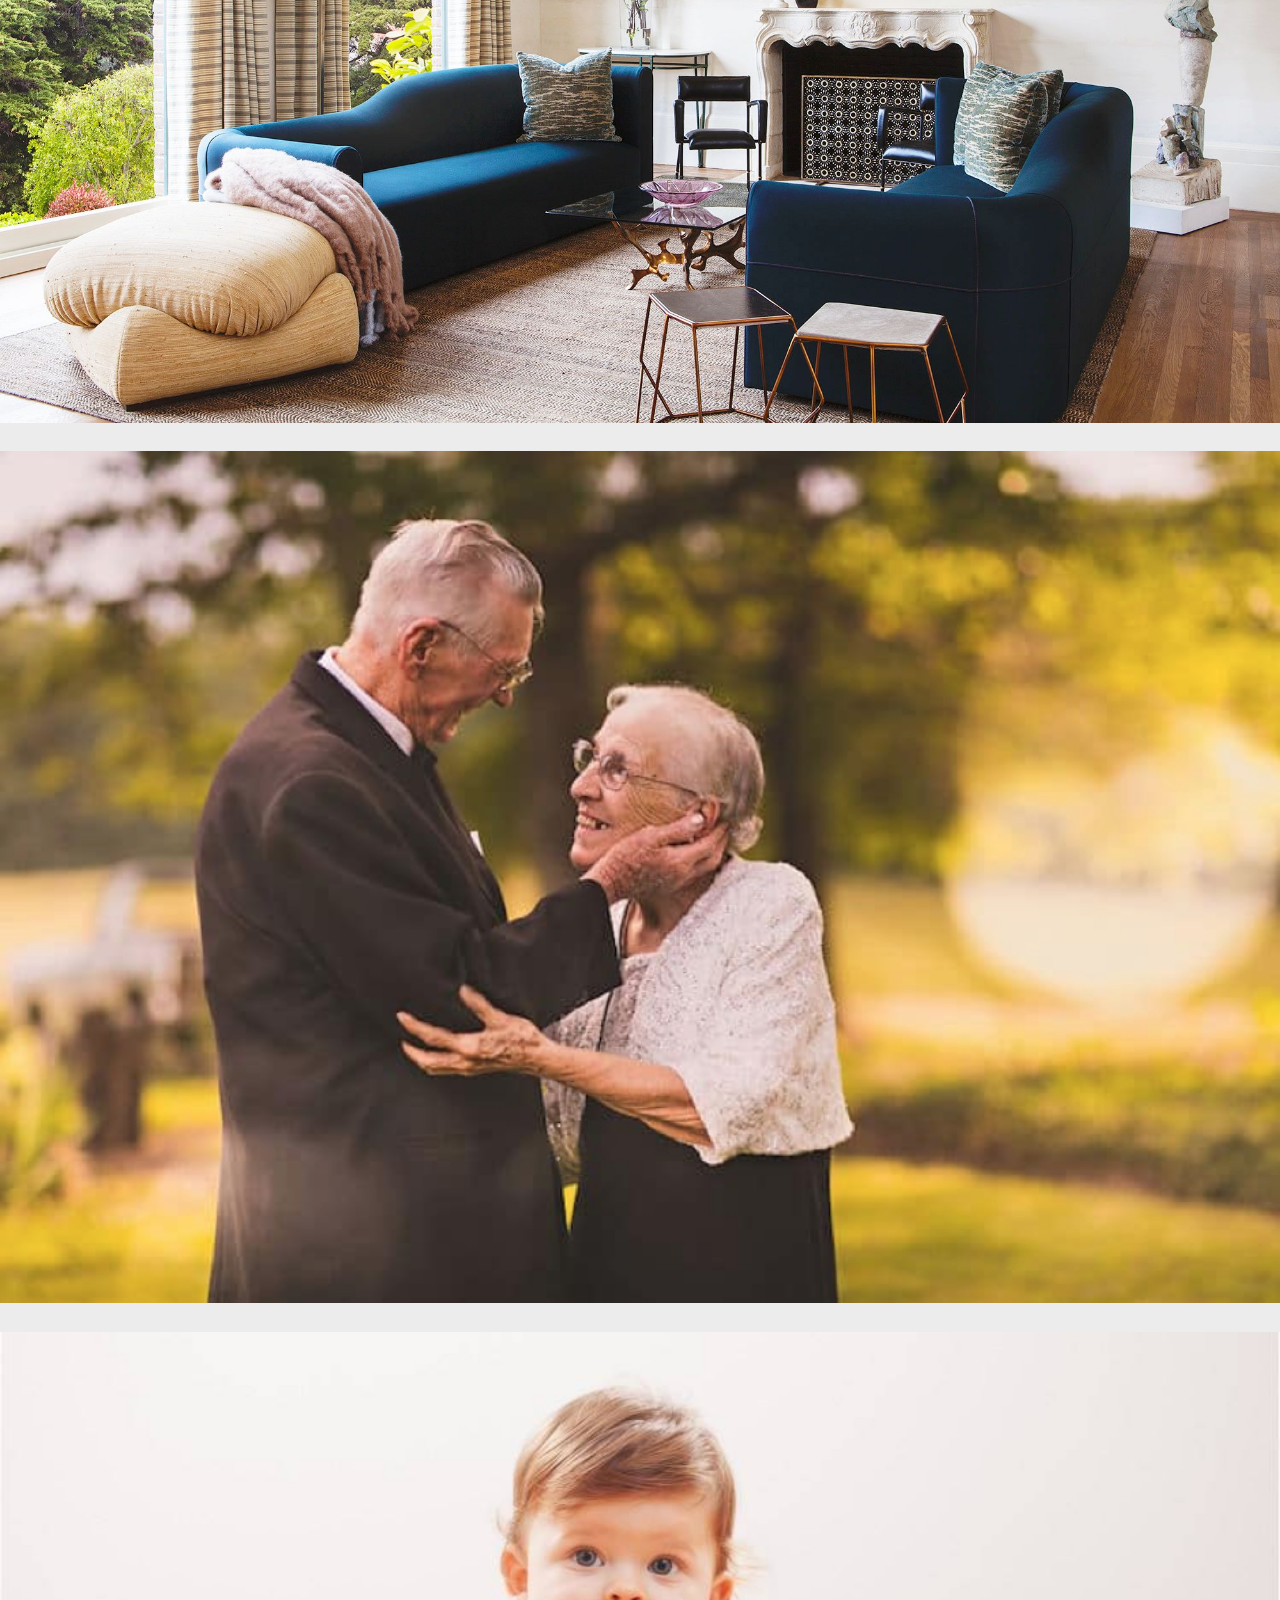
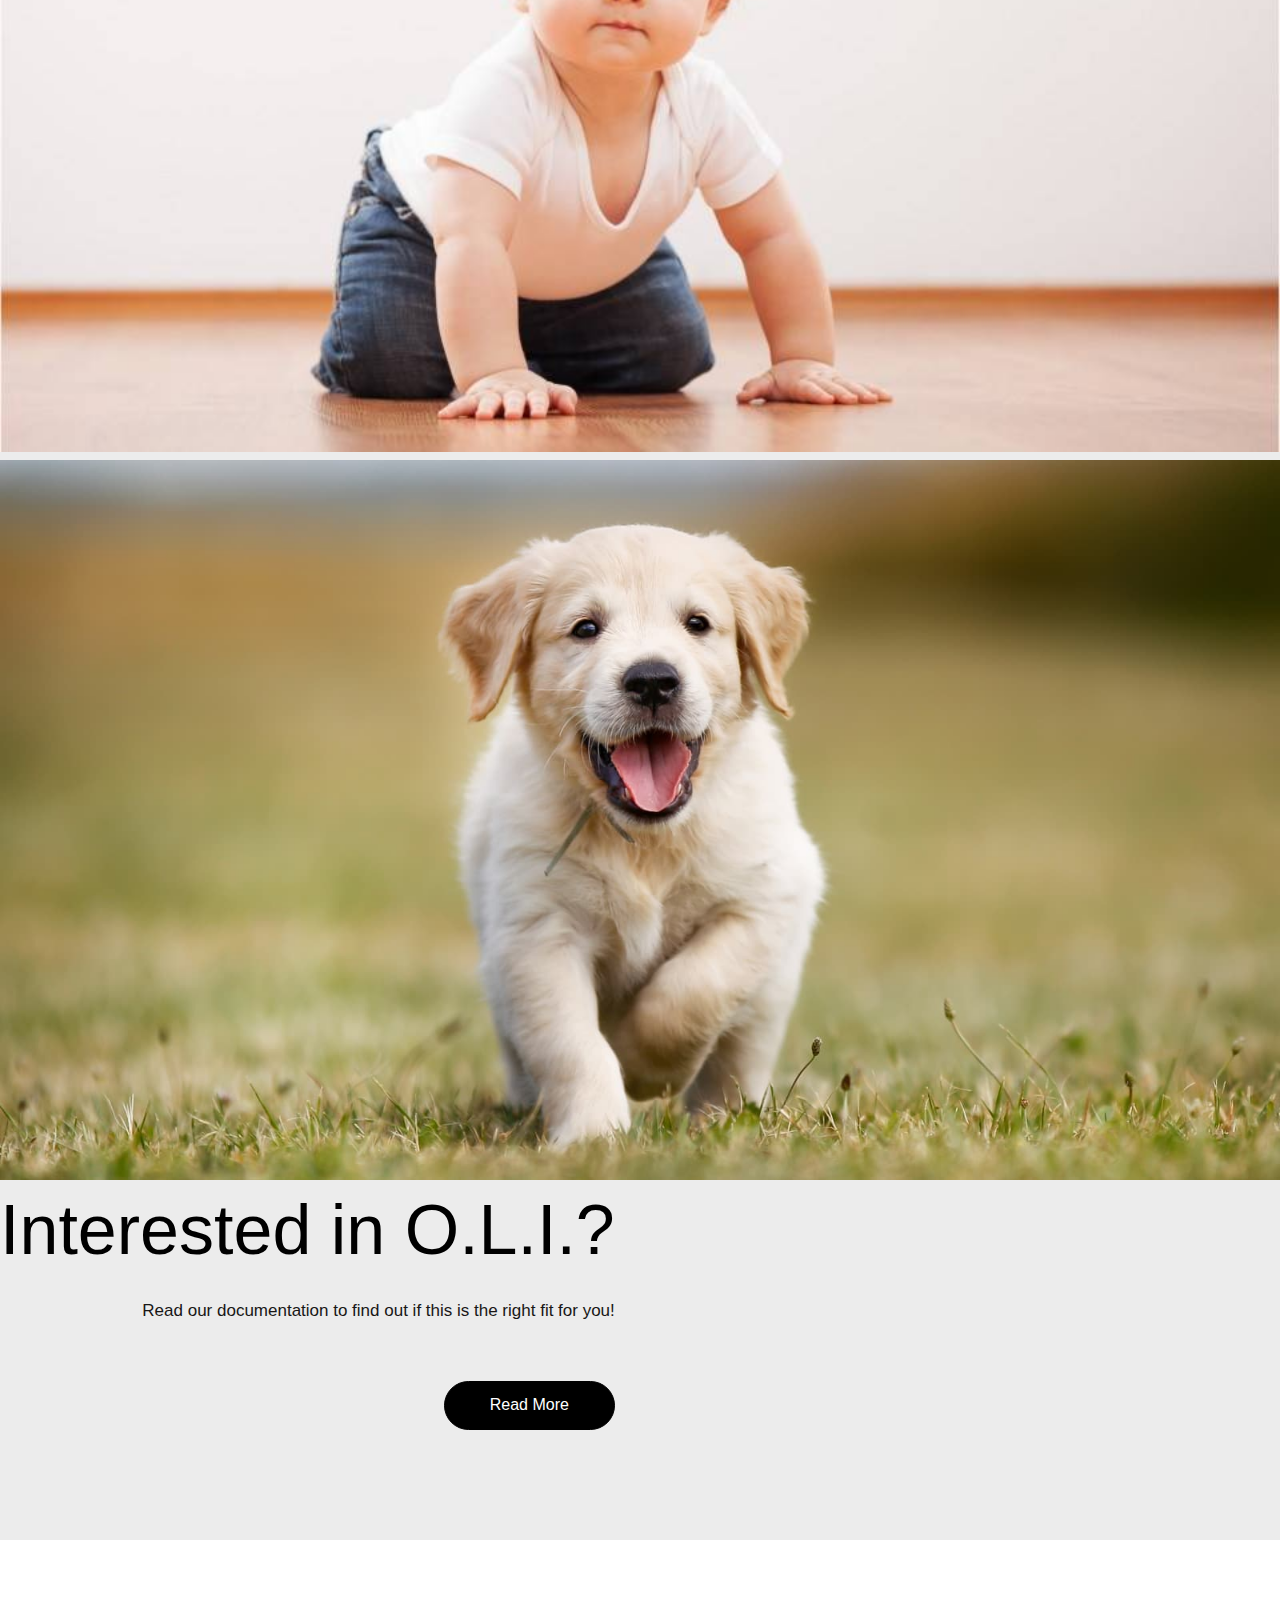
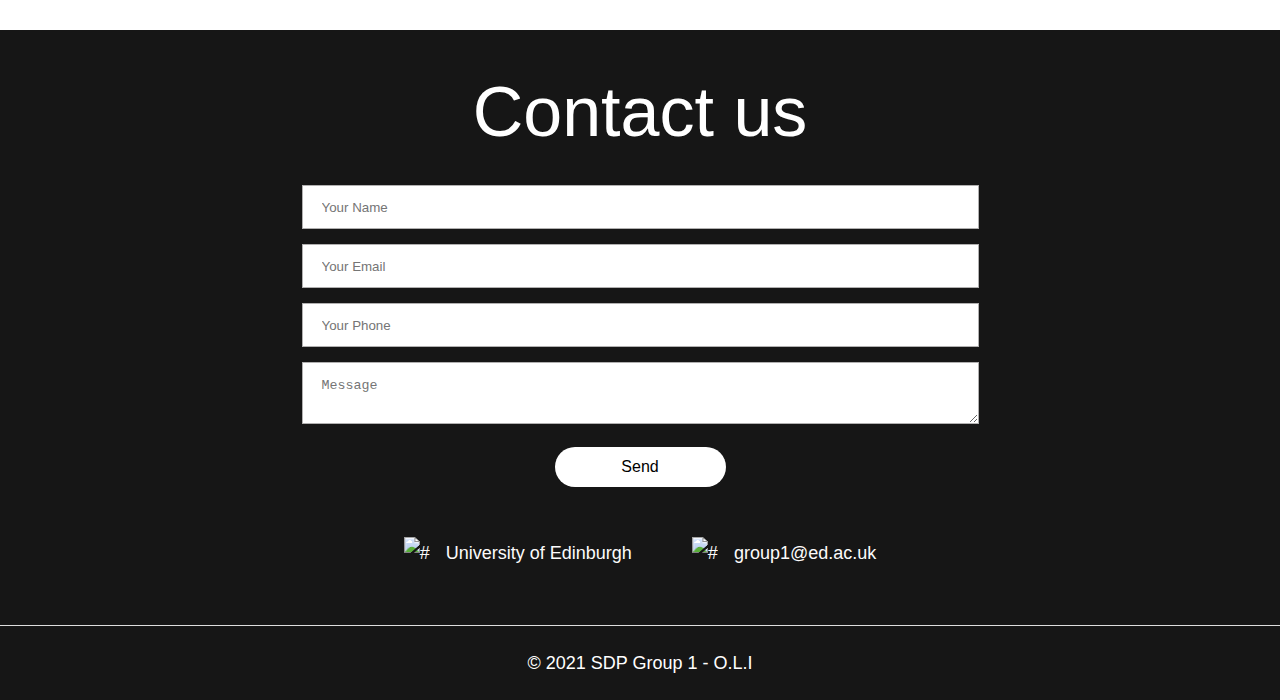
==== commit 52eda97d: "font-fixes" ====
--- a/index.html
+++ b/index.html
@@ -93,12 +93,12 @@
         <div class="carousel-inner">
           <div class="carousel-item active">
 
-            <div class="container">
+            <div class="container-fluid">
               <div class="carousel-caption">
                 <div class="row">
-                  <div class="col-md-18">
+                  <div class="col-md-12">
                     <div class="text-bg">
-                      <span>Medical assistance robot</span>
+                      <span>Assistance robot</span>
                       <h1>O.L.I</h1>
                       <p>Designed to help the elderly when falling, LIDAR system equipped to help navigating</p>
                       <a href="Oli.html">Learn more about O.L.I.</a> <a href="App.html">Learn about our App</a>
@@ -110,11 +110,11 @@
           </div>
           <div class="carousel-item">
 
-            <div class="container ">
+            <div class="container-fluid">
               <div class="carousel-caption">
 
                 <div class="row">
-                  <div class="col-md-22">
+                  <div class="col-md-12">
                     <div class="text-bg">
                         <span>Unique</span>
                       <h1>sturdy design</h1>
@@ -132,10 +132,10 @@
 
           <div class="carousel-item">
 
-            <div class="container">
+            <div class="container-fluid">
               <div class="carousel-caption ">
                 <div class="row">
-                  <div class="col-md-18">
+                  <div class="col-md-12">
                     <div class="text-bg">
                         <span>Fall-detecting</span>
                       <h1>APP</h1>
--- a/css/style.css
+++ b/css/style.css
@@ -27,7 +27,7 @@
  body {
      color: #666666;
      font-size: 14px;
-     font-family: 'Poppins', sans-serif;
+     font-family: 'Calibri', sans-serif;
      line-height: 1.80857;
      font-weight: normal;
      overflow-x: hidden;
@@ -1386,7 +1386,7 @@
      border-radius: 30px;
 }
 .contact_bg .send:hover {
-     background-color: #39C0ED;
+     background-color: #2596be;
 
 color: #fff;
 transition: all 0.3s ease-in;
@@ -1441,8 +1441,8 @@
  .submit {
 
     height: 52px;
-    border: ##39C0ED solid 1px;
-     background: #39C0ED;
+    border: #2596be solid 1px;
+     background: #2596be;
      color: #fff;
      margin-left: -5px;
      font-weight: 500;
@@ -1455,7 +1455,7 @@
  .submit:hover {
      background: #ddd;
      border: #ddd solid 1px;
-     color: #39C0ED;
+     color: #2596be;
      transition: all 0.3s ease-in;
 
 }
@@ -1497,7 +1497,7 @@
  ul.social_link li a  {
     font-size: 24px;
 color: #161616;
-background: #39C0ED;
+background: #2596be;
 border-radius: 80px;
 display: flex;
 align-items: center;
@@ -1528,7 +1528,7 @@
      color: #fff;
 }
  .copyright a:hover {
-     color: #39C0ED ;
+     color: #2596be ;
 }
 /** end footer **/
 /*--------------------------------------------------------------------- ener page css ---------------------------------------------------------------------*/
@@ -1536,7 +1536,7 @@
 
 .contineer_page .header {background-image: url('../images/background_muted.jpeg'); background-size: cover; padding-bottom: 27px;     position: inherit;}
 
-.backgro_mh {background: #39C0ED; }
+.backgro_mh {background: #2596be; }
 .heding h2 {
      color: #fff;
 font-size: 60px;
